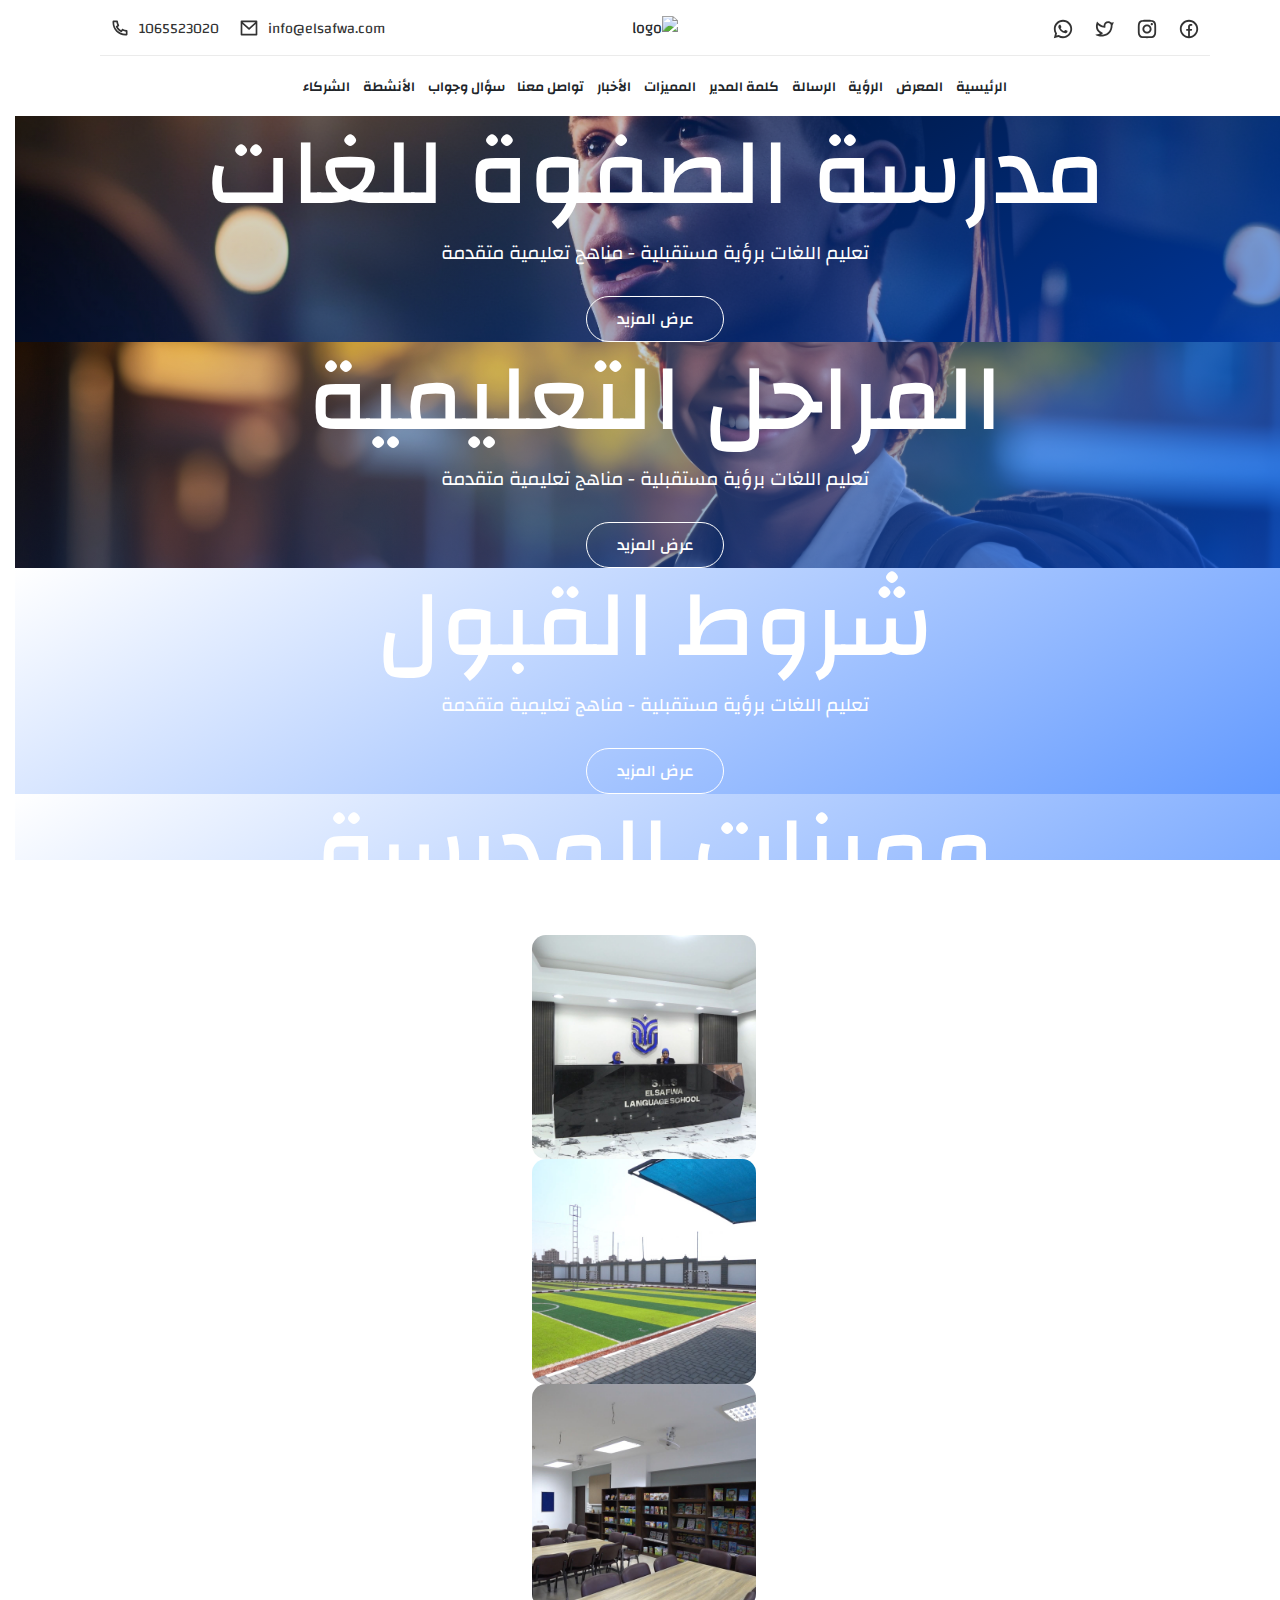
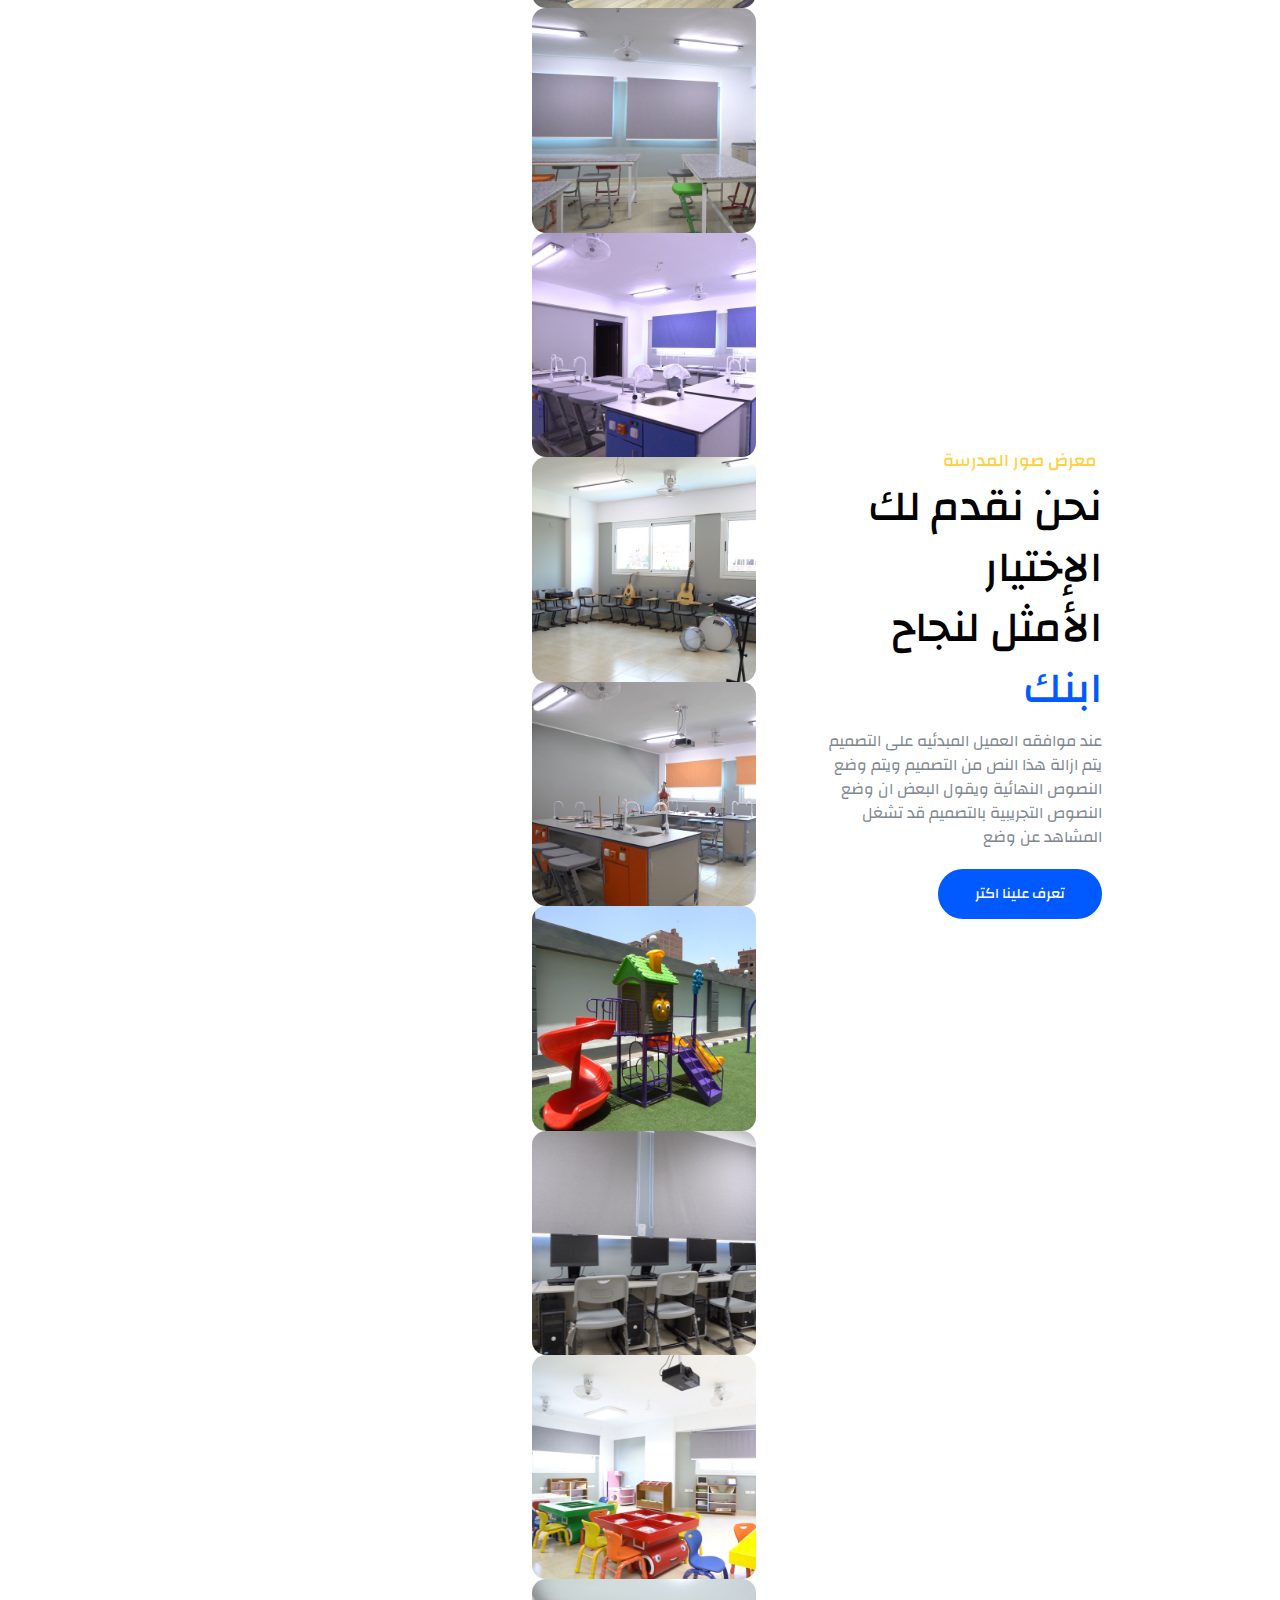
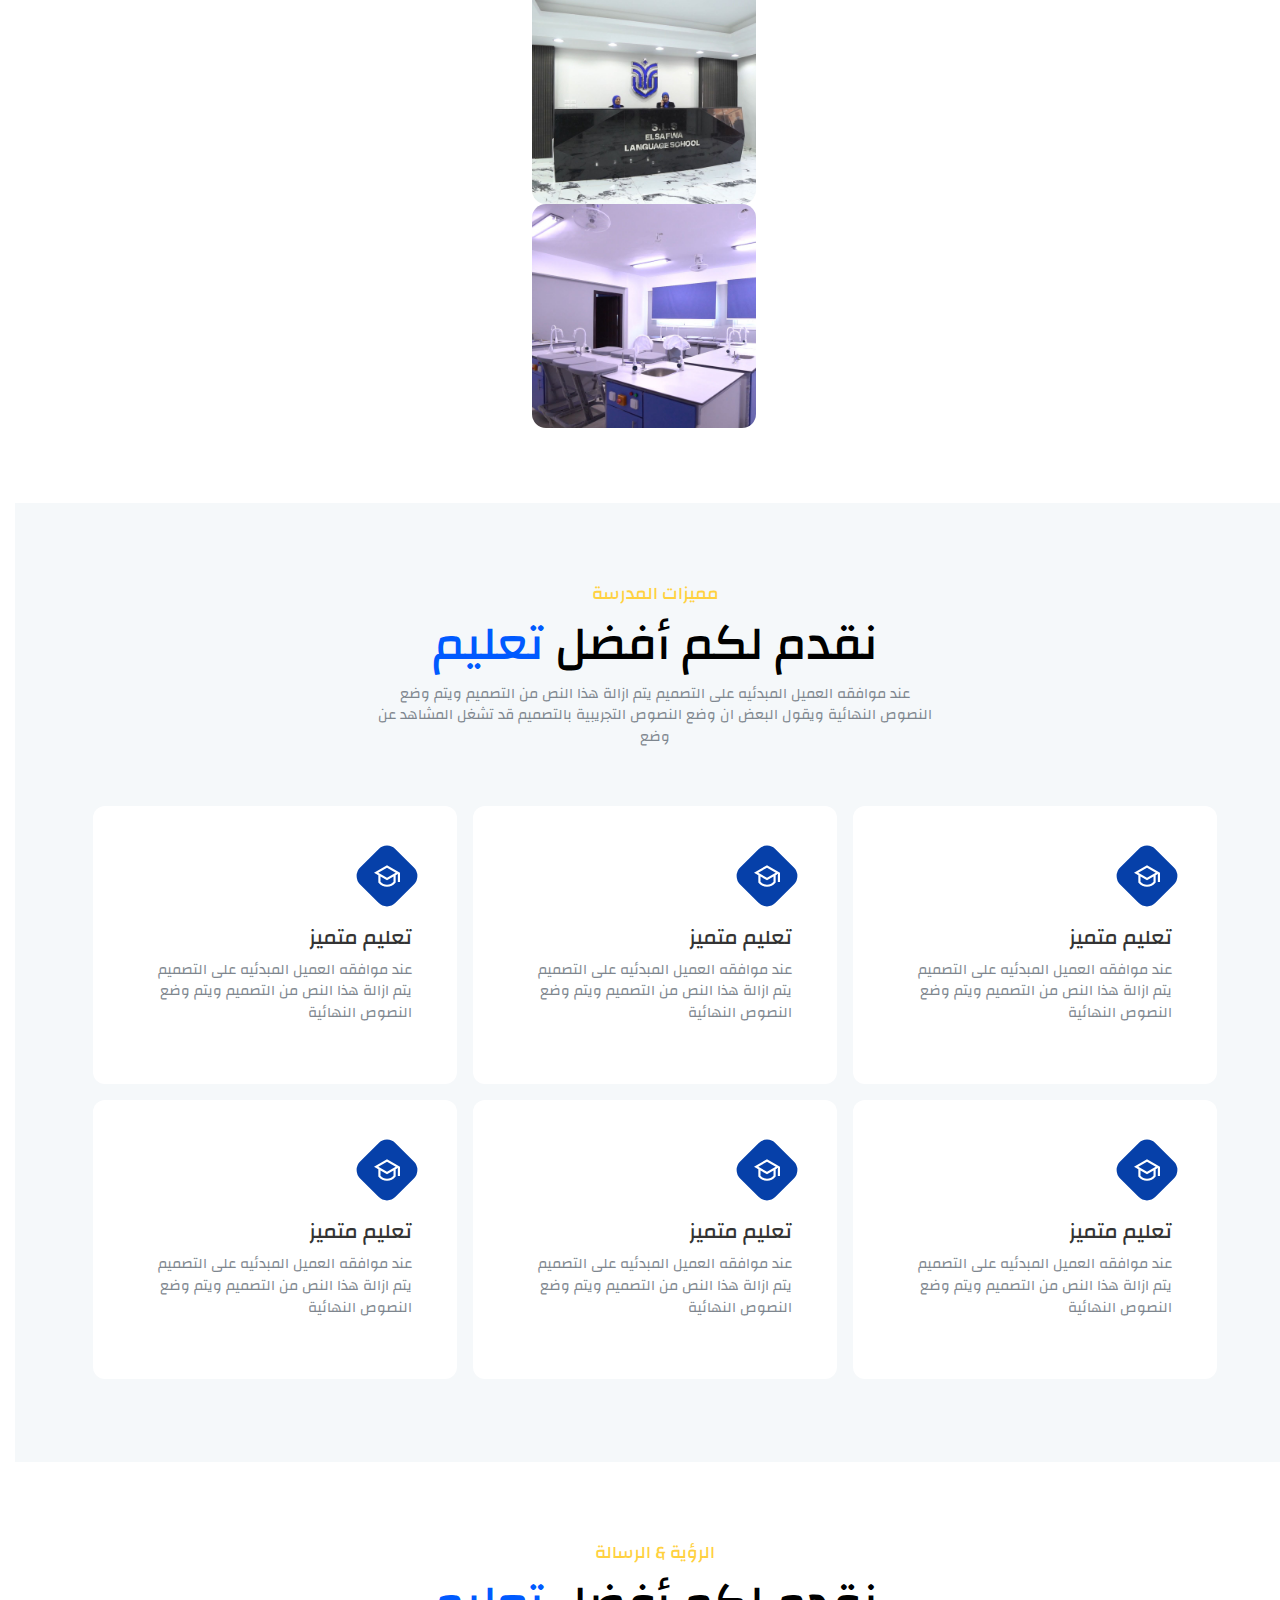
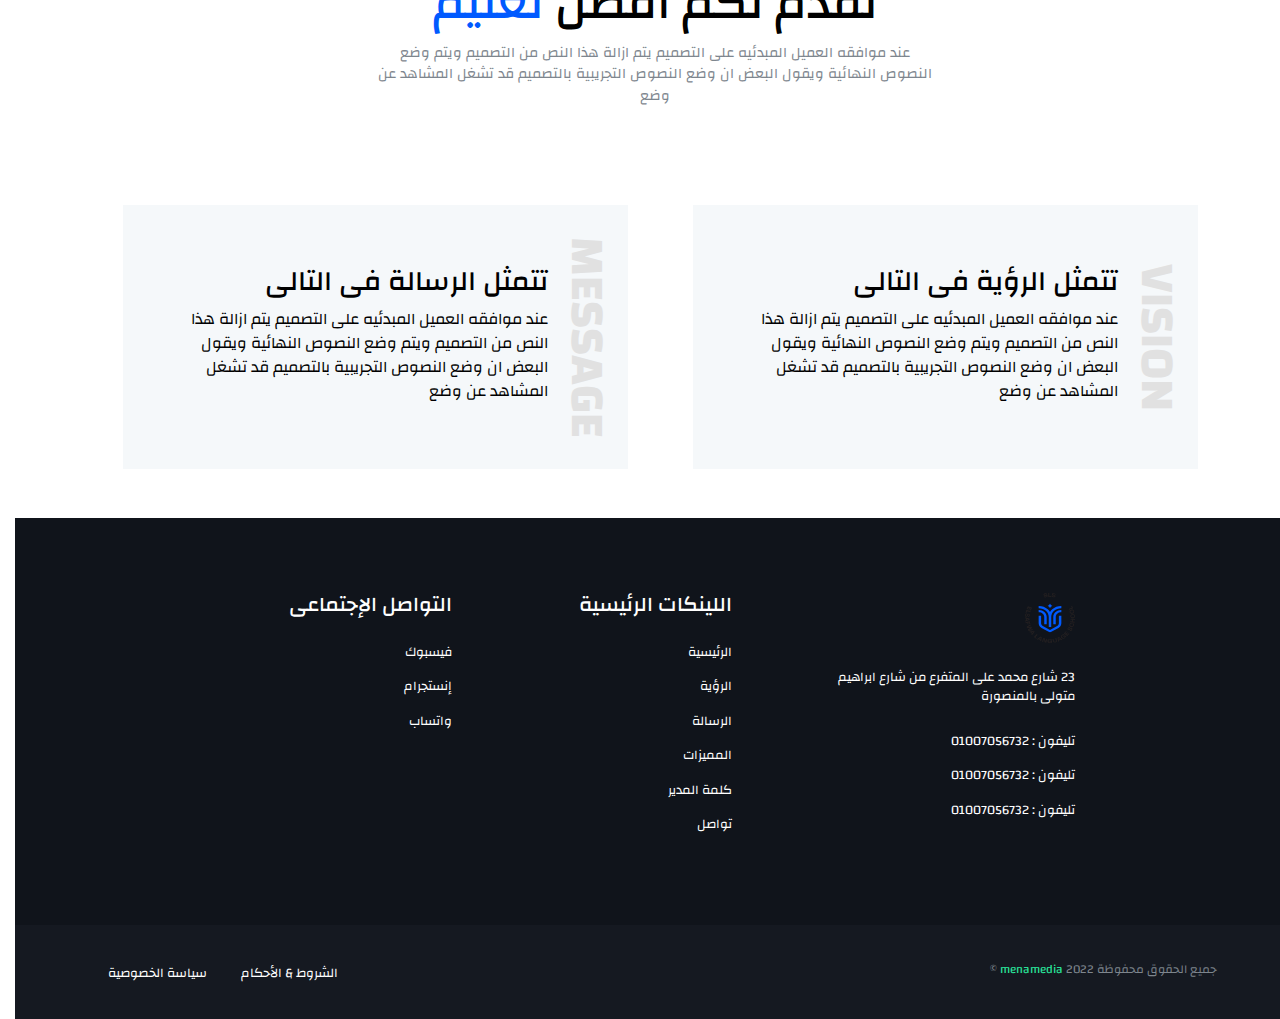
==== index.html @ 5c0de6f5 "." ====
<!DOCTYPE html>
<html lang="ar">

<head>
    <!-- Main Meta Tags -->
    <meta charset="UTF-8">
    <meta http-equiv="X-UA-Compatible" content="IE=edge">
    <meta name="viewport" content="width=device-width, initial-scale=1.0">

    <!-- Important Meta Tags -->
    <meta name="author" content="enote" />
    <meta name="description" content="">
    <meta name="keywords" content="" />

    <!-- Library Styles -->
    <link rel="stylesheet" href="assets/scss/libs/bootstrap.min.css">
    <link rel="stylesheet" href="https://cdnjs.cloudflare.com/ajax/libs/Swiper/9.3.2/swiper-bundle.css" />
    <link rel="stylesheet" href="assets/css/libs/animate.css">

    <!-- Main Style -->
    <link rel="stylesheet" href="main.css" />

    <!-- Page Title & Icon -->
    <title>Elsafwa Home</title>
    <link rel="shortcut icon" href="assets/images/icon.png" />

</head>

<body>

    <!-- Start Header -->

    <div class="header-nav">
        <div class="container p-0">
            <div class="navbar">

                <div class="upper-navbar">

                    <div class="upper-navbar-side">
                        <ul class="social-icons list-unstyled">
                            <li class="nav-social">
                                <a href="#">
                                    <svg xmlns="http://www.w3.org/2000/svg" viewBox="0 0 24 24">
                                        <path
                                            d="M13.001 19.9381C16.9473 19.446 20.001 16.0796 20.001 12C20.001 7.58172 16.4193 4 12.001 4C7.5827 4 4.00098 7.58172 4.00098 12C4.00098 16.0796 7.05467 19.446 11.001 19.9381V14H9.00098V12H11.001V10.3458C11.001 9.00855 11.1402 8.52362 11.4017 8.03473C11.6631 7.54584 12.0468 7.16216 12.5357 6.9007C12.9184 6.69604 13.3931 6.57252 14.2227 6.51954C14.5519 6.49851 14.9781 6.52533 15.501 6.6V8.5H15.001C14.0837 8.5 13.7052 8.54332 13.4789 8.66433C13.3386 8.73939 13.2404 8.83758 13.1653 8.97793C13.0443 9.20418 13.001 9.42853 13.001 10.3458V12H15.501L15.001 14H13.001V19.9381ZM12.001 22C6.47813 22 2.00098 17.5228 2.00098 12C2.00098 6.47715 6.47813 2 12.001 2C17.5238 2 22.001 6.47715 22.001 12C22.001 17.5228 17.5238 22 12.001 22Z">
                                        </path>
                                    </svg>
                                </a>
                            </li>
                            <li class="nav-social">
                                <a href="#">
                                    <svg xmlns="http://www.w3.org/2000/svg" viewBox="0 0 24 24">
                                        <path
                                            d="M12.001 9C10.3436 9 9.00098 10.3431 9.00098 12C9.00098 13.6573 10.3441 15 12.001 15C13.6583 15 15.001 13.6569 15.001 12C15.001 10.3427 13.6579 9 12.001 9ZM12.001 7C14.7614 7 17.001 9.2371 17.001 12C17.001 14.7605 14.7639 17 12.001 17C9.24051 17 7.00098 14.7629 7.00098 12C7.00098 9.23953 9.23808 7 12.001 7ZM18.501 6.74915C18.501 7.43926 17.9402 7.99917 17.251 7.99917C16.5609 7.99917 16.001 7.4384 16.001 6.74915C16.001 6.0599 16.5617 5.5 17.251 5.5C17.9393 5.49913 18.501 6.0599 18.501 6.74915ZM12.001 4C9.5265 4 9.12318 4.00655 7.97227 4.0578C7.18815 4.09461 6.66253 4.20007 6.17416 4.38967C5.74016 4.55799 5.42709 4.75898 5.09352 5.09255C4.75867 5.4274 4.55804 5.73963 4.3904 6.17383C4.20036 6.66332 4.09493 7.18811 4.05878 7.97115C4.00703 9.0752 4.00098 9.46105 4.00098 12C4.00098 14.4745 4.00753 14.8778 4.05877 16.0286C4.0956 16.8124 4.2012 17.3388 4.39034 17.826C4.5591 18.2606 4.7605 18.5744 5.09246 18.9064C5.42863 19.2421 5.74179 19.4434 6.17187 19.6094C6.66619 19.8005 7.19148 19.9061 7.97212 19.9422C9.07618 19.9939 9.46203 20 12.001 20C14.4755 20 14.8788 19.9934 16.0296 19.9422C16.8117 19.9055 17.3385 19.7996 17.827 19.6106C18.2604 19.4423 18.5752 19.2402 18.9074 18.9085C19.2436 18.5718 19.4445 18.2594 19.6107 17.8283C19.8013 17.3358 19.9071 16.8098 19.9432 16.0289C19.9949 14.9248 20.001 14.5389 20.001 12C20.001 9.52552 19.9944 9.12221 19.9432 7.97137C19.9064 7.18906 19.8005 6.66149 19.6113 6.17318C19.4434 5.74038 19.2417 5.42635 18.9084 5.09255C18.573 4.75715 18.2616 4.55693 17.8271 4.38942C17.338 4.19954 16.8124 4.09396 16.0298 4.05781C14.9258 4.00605 14.5399 4 12.001 4ZM12.001 2C14.7176 2 15.0568 2.01 16.1235 2.06C17.1876 2.10917 17.9135 2.2775 18.551 2.525C19.2101 2.77917 19.7668 3.1225 20.3226 3.67833C20.8776 4.23417 21.221 4.7925 21.476 5.45C21.7226 6.08667 21.891 6.81333 21.941 7.8775C21.9885 8.94417 22.001 9.28333 22.001 12C22.001 14.7167 21.991 15.0558 21.941 16.1225C21.8918 17.1867 21.7226 17.9125 21.476 18.55C21.2218 19.2092 20.8776 19.7658 20.3226 20.3217C19.7668 20.8767 19.2076 21.22 18.551 21.475C17.9135 21.7217 17.1876 21.89 16.1235 21.94C15.0568 21.9875 14.7176 22 12.001 22C9.28431 22 8.94514 21.99 7.87848 21.94C6.81431 21.8908 6.08931 21.7217 5.45098 21.475C4.79264 21.2208 4.23514 20.8767 3.67931 20.3217C3.12348 19.7658 2.78098 19.2067 2.52598 18.55C2.27848 17.9125 2.11098 17.1867 2.06098 16.1225C2.01348 15.0558 2.00098 14.7167 2.00098 12C2.00098 9.28333 2.01098 8.94417 2.06098 7.8775C2.11014 6.8125 2.27848 6.0875 2.52598 5.45C2.78014 4.79167 3.12348 4.23417 3.67931 3.67833C4.23514 3.1225 4.79348 2.78 5.45098 2.525C6.08848 2.2775 6.81348 2.11 7.87848 2.06C8.94514 2.0125 9.28431 2 12.001 2Z">
                                        </path>
                                    </svg>
                                </a>
                            </li>
                            <li class="nav-social">
                                <a href="#">
                                    <svg xmlns="http://www.w3.org/2000/svg" viewBox="0 0 24 24">
                                        <path
                                            d="M15.3499 5.5498C13.7681 5.5498 12.4786 6.81785 12.4504 8.39633L12.4223 9.97138C12.4164 10.3027 12.143 10.5665 11.8117 10.5606C11.7881 10.5602 11.7646 10.5584 11.7413 10.5552L10.1805 10.3423C8.12699 10.0623 6.15883 9.11711 4.27072 7.54387C3.67275 10.8535 4.84 13.147 7.65342 14.9157L9.40041 16.014C9.68095 16.1904 9.7654 16.5608 9.58903 16.8413C9.54861 16.9056 9.49636 16.9616 9.43504 17.0064L7.84338 18.1693C8.78973 18.2288 9.68938 18.1873 10.435 18.0385C15.1526 17.097 18.2897 13.5468 18.2897 7.69084C18.2897 7.21275 17.2774 5.5498 15.3499 5.5498ZM10.4507 8.36066C10.4983 5.69559 12.6735 3.5498 15.3499 3.5498C16.7132 3.5498 17.9465 4.10658 18.8348 5.00515C19.5462 4.9998 20.1514 5.17966 21.5035 4.35943C21.1693 5.9998 21.0034 6.71177 20.2897 7.69084C20.2897 15.3324 15.5926 19.0487 10.8264 19.9998C7.5587 20.6519 2.80646 19.5812 1.44531 18.1584C2.13874 18.1051 4.95928 17.8018 6.58895 16.6089C5.20994 15.6984 -0.278631 12.4679 3.32772 3.78617C5.02119 5.76283 6.73797 7.10831 8.47807 7.82262C9.63548 8.29774 9.91978 8.28825 10.4507 8.36066Z">
                                        </path>
                                    </svg>
                                </a>
                            </li>
                            <li class="nav-social">
                                <a href="#">
                                    <svg xmlns="http://www.w3.org/2000/svg" viewBox="0 0 24 24">
                                        <path
                                            d="M7.25361 18.4944L7.97834 18.917C9.18909 19.623 10.5651 20 12.001 20C16.4193 20 20.001 16.4183 20.001 12C20.001 7.58172 16.4193 4 12.001 4C7.5827 4 4.00098 7.58172 4.00098 12C4.00098 13.4363 4.37821 14.8128 5.08466 16.0238L5.50704 16.7478L4.85355 19.1494L7.25361 18.4944ZM2.00516 22L3.35712 17.0315C2.49494 15.5536 2.00098 13.8345 2.00098 12C2.00098 6.47715 6.47813 2 12.001 2C17.5238 2 22.001 6.47715 22.001 12C22.001 17.5228 17.5238 22 12.001 22C10.1671 22 8.44851 21.5064 6.97086 20.6447L2.00516 22ZM8.39232 7.30833C8.5262 7.29892 8.66053 7.29748 8.79459 7.30402C8.84875 7.30758 8.90265 7.31384 8.95659 7.32007C9.11585 7.33846 9.29098 7.43545 9.34986 7.56894C9.64818 8.24536 9.93764 8.92565 10.2182 9.60963C10.2801 9.76062 10.2428 9.95633 10.125 10.1457C10.0652 10.2428 9.97128 10.379 9.86248 10.5183C9.74939 10.663 9.50599 10.9291 9.50599 10.9291C9.50599 10.9291 9.40738 11.0473 9.44455 11.1944C9.45903 11.25 9.50521 11.331 9.54708 11.3991C9.57027 11.4368 9.5918 11.4705 9.60577 11.4938C9.86169 11.9211 10.2057 12.3543 10.6259 12.7616C10.7463 12.8783 10.8631 12.9974 10.9887 13.108C11.457 13.5209 11.9868 13.8583 12.559 14.1082L12.5641 14.1105C12.6486 14.1469 12.692 14.1668 12.8157 14.2193C12.8781 14.2457 12.9419 14.2685 13.0074 14.2858C13.0311 14.292 13.0554 14.2955 13.0798 14.2972C13.2415 14.3069 13.335 14.2032 13.3749 14.1555C14.0984 13.279 14.1646 13.2218 14.1696 13.2222V13.2238C14.2647 13.1236 14.4142 13.0888 14.5476 13.097C14.6085 13.1007 14.6691 13.1124 14.7245 13.1377C15.2563 13.3803 16.1258 13.7587 16.1258 13.7587L16.7073 14.0201C16.8047 14.0671 16.8936 14.1778 16.8979 14.2854C16.9005 14.3523 16.9077 14.4603 16.8838 14.6579C16.8525 14.9166 16.7738 15.2281 16.6956 15.3913C16.6406 15.5058 16.5694 15.6074 16.4866 15.6934C16.3743 15.81 16.2909 15.8808 16.1559 15.9814C16.0737 16.0426 16.0311 16.0714 16.0311 16.0714C15.8922 16.159 15.8139 16.2028 15.6484 16.2909C15.391 16.428 15.1066 16.5068 14.8153 16.5218C14.6296 16.5313 14.4444 16.5447 14.2589 16.5347C14.2507 16.5342 13.6907 16.4482 13.6907 16.4482C12.2688 16.0742 10.9538 15.3736 9.85034 14.402C9.62473 14.2034 9.4155 13.9885 9.20194 13.7759C8.31288 12.8908 7.63982 11.9364 7.23169 11.0336C7.03043 10.5884 6.90299 10.1116 6.90098 9.62098C6.89729 9.01405 7.09599 8.4232 7.46569 7.94186C7.53857 7.84697 7.60774 7.74855 7.72709 7.63586C7.85348 7.51651 7.93392 7.45244 8.02057 7.40811C8.13607 7.34902 8.26293 7.31742 8.39232 7.30833Z">
                                        </path>
                                    </svg>
                                </a>
                            </li>
                        </ul>
                    </div>

                    <div class="nav-logo">

                        <div class="d-flex align-items-center">
                            <div class="nav-menu">
                                <div class="nav-menu-icon">
                                    <svg xmlns="http://www.w3.org/2000/svg" viewBox="0 0 24 24">
                                        <path
                                            d="M7.25361 18.4944L7.97834 18.917C9.18909 19.623 10.5651 20 12.001 20C16.4193 20 20.001 16.4183 20.001 12C20.001 7.58172 16.4193 4 12.001 4C7.5827 4 4.00098 7.58172 4.00098 12C4.00098 13.4363 4.37821 14.8128 5.08466 16.0238L5.50704 16.7478L4.85355 19.1494L7.25361 18.4944ZM2.00516 22L3.35712 17.0315C2.49494 15.5536 2.00098 13.8345 2.00098 12C2.00098 6.47715 6.47813 2 12.001 2C17.5238 2 22.001 6.47715 22.001 12C22.001 17.5228 17.5238 22 12.001 22C10.1671 22 8.44851 21.5064 6.97086 20.6447L2.00516 22ZM8.39232 7.30833C8.5262 7.29892 8.66053 7.29748 8.79459 7.30402C8.84875 7.30758 8.90265 7.31384 8.95659 7.32007C9.11585 7.33846 9.29098 7.43545 9.34986 7.56894C9.64818 8.24536 9.93764 8.92565 10.2182 9.60963C10.2801 9.76062 10.2428 9.95633 10.125 10.1457C10.0652 10.2428 9.97128 10.379 9.86248 10.5183C9.74939 10.663 9.50599 10.9291 9.50599 10.9291C9.50599 10.9291 9.40738 11.0473 9.44455 11.1944C9.45903 11.25 9.50521 11.331 9.54708 11.3991C9.57027 11.4368 9.5918 11.4705 9.60577 11.4938C9.86169 11.9211 10.2057 12.3543 10.6259 12.7616C10.7463 12.8783 10.8631 12.9974 10.9887 13.108C11.457 13.5209 11.9868 13.8583 12.559 14.1082L12.5641 14.1105C12.6486 14.1469 12.692 14.1668 12.8157 14.2193C12.8781 14.2457 12.9419 14.2685 13.0074 14.2858C13.0311 14.292 13.0554 14.2955 13.0798 14.2972C13.2415 14.3069 13.335 14.2032 13.3749 14.1555C14.0984 13.279 14.1646 13.2218 14.1696 13.2222V13.2238C14.2647 13.1236 14.4142 13.0888 14.5476 13.097C14.6085 13.1007 14.6691 13.1124 14.7245 13.1377C15.2563 13.3803 16.1258 13.7587 16.1258 13.7587L16.7073 14.0201C16.8047 14.0671 16.8936 14.1778 16.8979 14.2854C16.9005 14.3523 16.9077 14.4603 16.8838 14.6579C16.8525 14.9166 16.7738 15.2281 16.6956 15.3913C16.6406 15.5058 16.5694 15.6074 16.4866 15.6934C16.3743 15.81 16.2909 15.8808 16.1559 15.9814C16.0737 16.0426 16.0311 16.0714 16.0311 16.0714C15.8922 16.159 15.8139 16.2028 15.6484 16.2909C15.391 16.428 15.1066 16.5068 14.8153 16.5218C14.6296 16.5313 14.4444 16.5447 14.2589 16.5347C14.2507 16.5342 13.6907 16.4482 13.6907 16.4482C12.2688 16.0742 10.9538 15.3736 9.85034 14.402C9.62473 14.2034 9.4155 13.9885 9.20194 13.7759C8.31288 12.8908 7.63982 11.9364 7.23169 11.0336C7.03043 10.5884 6.90299 10.1116 6.90098 9.62098C6.89729 9.01405 7.09599 8.4232 7.46569 7.94186C7.53857 7.84697 7.60774 7.74855 7.72709 7.63586C7.85348 7.51651 7.93392 7.45244 8.02057 7.40811C8.13607 7.34902 8.26293 7.31742 8.39232 7.30833Z">
                                        </path>
                                    </svg>
                                </div>
                            </div>

                            <div class="nav-logo-container">
                                <a href="index.html">
                                    <img src="../assets/images/untitled-1.svg" alt="logo">
                                </a>
                            </div>
                        </div>

                    </div>

                    <div class="nav-search">
                        <ul class="contacts-icons list-unstyled">
                            <li class="nav-social">
                                <a href="#">
                                    <span>info@elsafwa.com</span>
                                    <svg xmlns="http://www.w3.org/2000/svg" viewBox="0 0 24 24">
                                        <path
                                            d="M3 3H21C21.5523 3 22 3.44772 22 4V20C22 20.5523 21.5523 21 21 21H3C2.44772 21 2 20.5523 2 20V4C2 3.44772 2.44772 3 3 3ZM20 7.23792L12.0718 14.338L4 7.21594V19H20V7.23792ZM4.51146 5L12.0619 11.662L19.501 5H4.51146Z">
                                        </path>
                                    </svg>

                                </a>
                            </li>
                            <li class="nav-social">
                                <a href="#">
                                    <span>1065523020
                                    </span>
                                    <svg xmlns="http://www.w3.org/2000/svg" viewBox="0 0 24 24">
                                        <path
                                            d="M9.36556 10.6821C10.302 12.3288 11.6712 13.698 13.3179 14.6344L14.2024 13.3961C14.4965 12.9845 15.0516 12.8573 15.4956 13.0998C16.9024 13.8683 18.4571 14.3353 20.0789 14.4637C20.599 14.5049 21 14.9389 21 15.4606V19.9234C21 20.4361 20.6122 20.8657 20.1022 20.9181C19.5723 20.9726 19.0377 21 18.5 21C9.93959 21 3 14.0604 3 5.5C3 4.96227 3.02742 4.42771 3.08189 3.89776C3.1343 3.38775 3.56394 3 4.07665 3H8.53942C9.0611 3 9.49513 3.40104 9.5363 3.92109C9.66467 5.54288 10.1317 7.09764 10.9002 8.50444C11.1427 8.9484 11.0155 9.50354 10.6039 9.79757L9.36556 10.6821ZM6.84425 10.0252L8.7442 8.66809C8.20547 7.50514 7.83628 6.27183 7.64727 5H5.00907C5.00303 5.16632 5 5.333 5 5.5C5 12.9558 11.0442 19 18.5 19C18.667 19 18.8337 18.997 19 18.9909V16.3527C17.7282 16.1637 16.4949 15.7945 15.3319 15.2558L13.9748 17.1558C13.4258 16.9425 12.8956 16.6915 12.3874 16.4061L12.3293 16.373C10.3697 15.2587 8.74134 13.6303 7.627 11.6707L7.59394 11.6126C7.30849 11.1044 7.05754 10.5742 6.84425 10.0252Z">
                                        </path>
                                    </svg>

                                </a>
                            </li>
                        </ul>
                    </div>

                </div>

            </div>
        </div>
    </div>

    <div class="down-nav-container">
        <div class="container">
            <div class="down-navbar">

                <nav class="nav">
                    <ul class="list-unstyled nav-links">

                        <li class="nav-link"><a href="../index.html">الرئيسية</a></li>

                        <li class="nav-link"><a href="../categories/categories.html">المعرض</a></li>

                        <li class="nav-link"><a href="../categories/categories.html">الرؤية</a></li>

                        <li class="nav-link"><a href="../categories/categories.html">الرسالة</a></li>


                        <li class="nav-link"><a href="../categories/categories.html">كلمة المدير</a></li>

                        <li class="nav-link"><a href="#">المميزات</a></li>

                        <li class="nav-link"><a href="#">الأخبار</a></li>

                        <li class="nav-link"><a href="#">تواصل معنا</a></li>

                        <li class="nav-link"><a href="#">سؤال وجواب</a></li>

                        <li class="nav-link"><a href="#">الأنشطة</a></li>

                        <li class="nav-link"><a href="#">الشركاء</a></li>

                    </ul>
                </nav>

            </div>

        </div>
    </div>

    <nav class="big-nav big-nav-hiddin">
        <div class="nav-links">

            <div class="big-nav-header-title">
                <div class="nav-logo-container">
                    <a href="index.html">
                        <img src="../assets/images/logo.png" alt="logo">
                    </a>
                </div>
                <span class="close-big-nav">
                    <svg xmlns="http://www.w3.org/2000/svg" viewBox="0 0 24 24" width="24" height="24">
                        <path fill="none" d="M0 0h24v24H0z" />
                        <path
                            d="M12 10.586l4.95-4.95 1.414 1.414-4.95 4.95 4.95 4.95-1.414 1.414-4.95-4.95-4.95 4.95-1.414-1.414 4.95-4.95-4.95-4.95L7.05 5.636z" />
                    </svg>
                </span>
            </div>

            <ul class="list-unstyled p-0">

                <li class=""> <!-- li-active -->
                    <div class="li-link">
                        <div class="link-info">
                            <a href="categories/categories.html">الرئيسية</a>
                        </div>
                    </div>
                </li>

                <li>
                    <div class="li-link">
                        <div class="link-info">
                            <a href="categories/categories.html">المعرض</a>
                        </div>
                    </div>
                </li>

                <li>
                    <div class="li-link">
                        <div class="link-info">
                            <a href="categories/categories.html">الرؤية</a>
                        </div>
                    </div>
                </li>

                <li>
                    <div class="li-link">
                        <div class="link-info">
                            <a href="categories/categories.html">الرسالة</a>
                        </div>
                    </div>
                </li>

                <li>
                    <div class="li-link">
                        <div class="link-info">
                            <a href="categories/categories.html">كلمة المدير</a>
                        </div>
                    </div>
                </li>

                <li>
                    <div class="li-link">
                        <div class="link-info">
                            <a href="#">المميزات</a>
                        </div>
                    </div>
                </li>

                <li>
                    <div class="li-link">
                        <div class="link-info">
                            <a href="#">الأخبار</a>
                        </div>
                    </div>
                </li>

                <li>
                    <div class="li-link">
                        <div class="link-info">
                            <a href="#">تواصل معنا</a>
                        </div>
                    </div>
                </li>

                <li>
                    <div class="li-link">
                        <div class="link-info">
                            <a href="#">سؤال وجواب</a>
                        </div>
                    </div>
                </li>

                <li>
                    <div class="li-link">
                        <div class="link-info">
                            <a href="#">الأنشطة</a>
                        </div>
                    </div>
                </li>


                <li>
                    <div class="li-link">
                        <div class="link-info">
                            <a href="#">الشركاء</a>
                        </div>
                    </div>
                </li>

            </ul>

        </div>
    </nav>

    <div class="close-overlay"></div>

    <header class="home-header" style="background-image: unset; background-color: #FFF;">
        <div class="header-overlay">

            <div class="swiper-container mySwiper">
                <div class="swiper-wrapper">

                    <div class="swiper-slide" style="background-image: url(assets/images/sliders/6.jpg)">
                        <div class="swiper-slider-content">
                            <div class="swiper-slider-content-inner">
                                <h1>مدرسة الصفوة للغات</h1>
                                <p>تعليم اللغات برؤية مستقبلية - مناهج تعليمية متقدمة</p>
                                <a href="#">عرض المزيد</a>
                            </div>
                        </div>
                    </div>

                    <div class="swiper-slide" style="background-image: url(assets/images/sliders/5.jpg)">
                        <div class="swiper-slider-content">
                            <div class="swiper-slider-content-inner">
                                <h1>المراحل التعليمية</h1>
                                <p>تعليم اللغات برؤية مستقبلية - مناهج تعليمية متقدمة</p>
                                <a href="#">عرض المزيد</a>
                            </div>
                        </div>
                    </div>

                    <div class="swiper-slide" style="background-image: url(assets/images/sliders/4.jpg)">
                        <div class="swiper-slider-content">
                            <div class="swiper-slider-content-inner">
                                <h1>شروط القبول</h1>
                                <p>تعليم اللغات برؤية مستقبلية - مناهج تعليمية متقدمة</p>
                                <a href="#">عرض المزيد</a>
                            </div>
                        </div>
                    </div>

                    <div class="swiper-slide" style="background-image: url(assets/images/sliders/7.jpg)">
                        <div class="swiper-slider-content">
                            <div class="swiper-slider-content-inner">
                                <h1>مميزات المدرسة</h1>
                                <p>تعليم اللغات برؤية مستقبلية - مناهج تعليمية متقدمة</p>
                                <a href="#">عرض المزيد</a>
                            </div>
                        </div>
                    </div>

                </div>

                <div class="swiper-pagination"></div>

            </div>

        </div>
    </header>
    <!-- End Header -->

    <!-- Start Content -->
    <div class="content">

        <div class="school-slider">
            <div class="">
                <div class="row align-items-center">

                    <div class="col-lg-5">
                        <div class="about-more-info">
                            <p class="pretitle"><span>معرض صور المدرسة</span></p>
                            <h2>
                                نحن نقدم لك الإختيار
                                <br />
                                الأمثل لنجاح
                                <span>ابنك</span>
                            </h2>
                            <p class="p-text">عند موافقه العميل المبدئيه على التصميم يتم ازالة هذا النص من التصميم ويتم
                                وضع النصوص
                                النهائية ويقول البعض ان وضع النصوص التجريبية بالتصميم قد تشغل المشاهد عن وضع</p>
                            <a href="about/about.html" class="btn-fill">تعرف علينا اكتر</a>
                        </div>
                    </div>

                    <div class="col-lg-7">
                        <div class="school-image-container">
                            <div dir="rtl" class="swiper school-slider-swiper">
                                <div class="swiper-wrapper">
                                    <div class="swiper-slide">
                                        <div class="swiper-image">
                                            <img src="assets/images/school/01.jpeg" alt="">
                                        </div>
                                    </div>
                                    <div class="swiper-slide">
                                        <div class="swiper-image">
                                            <img src="assets/images/school/02.jpeg" alt="">
                                        </div>
                                    </div>

                                    <div class="swiper-slide">
                                        <div class="swiper-image">
                                            <img src="assets/images/school/03.jpeg" alt="">
                                        </div>
                                    </div>

                                    <div class="swiper-slide">
                                        <div class="swiper-image">
                                            <img src="assets/images/school/04.jpeg" alt="">
                                        </div>
                                    </div>

                                    <div class="swiper-slide">
                                        <div class="swiper-image">
                                            <img src="assets/images/school/05.jpeg" alt="">
                                        </div>
                                    </div>
                                    <div class="swiper-slide">
                                        <div class="swiper-image">
                                            <img src="assets/images/school/06.jpeg" alt="">
                                        </div>
                                    </div>
                                    <div class="swiper-slide">
                                        <div class="swiper-image">
                                            <img src="assets/images/school/07.jpeg" alt="">
                                        </div>
                                    </div>
                                    <div class="swiper-slide">
                                        <div class="swiper-image">
                                            <img src="assets/images/school/08.jpeg" alt="">
                                        </div>
                                    </div>
                                    <div class="swiper-slide">
                                        <div class="swiper-image">
                                            <img src="assets/images/school/09.jpeg" alt="">
                                        </div>
                                    </div>
                                    <div class="swiper-slide">
                                        <div class="swiper-image">
                                            <img src="assets/images/school/10.jpeg" alt="">
                                        </div>
                                    </div>
                                    <div class="swiper-slide">
                                        <div class="swiper-image">
                                            <img src="assets/images/school/11.jpeg" alt="">
                                        </div>
                                    </div>
                                    <div class="swiper-slide">
                                        <div class="swiper-image">
                                            <img src="assets/images/school/12.jpeg" alt="">
                                        </div>
                                    </div>

                                </div>
                                <div hidden class="swiper-pagination"></div>
                            </div>
                        </div>
                    </div>

                </div>
            </div>
        </div>

        <div class="school-advantages">
            <div class="container">

                <div class="school-section-header-center">
                    <div class="pretitle">مميزات المدرسة</div>
                    <h2>نقدم لكم أفضل <span>تعليم</span> </h2>
                    <p class="header-text">عند موافقه العميل المبدئيه على التصميم يتم ازالة هذا النص من التصميم ويتم وضع
                        النصوص النهائية
                        ويقول البعض ان وضع النصوص التجريبية بالتصميم قد تشغل المشاهد عن وضع

                    </p>
                </div>

                <div class="row">

                    <div class="col-lg-4">
                        <div class="advan-card">
                            <div class="advan-card-icon">
                                <svg xmlns="http://www.w3.org/2000/svg" viewBox="0 0 24 24">
                                    <path
                                        d="M4 11.3333L0 9L12 2L24 9V17.5H22V10.1667L20 11.3333V18.0113L19.7774 18.2864C17.9457 20.5499 15.1418 22 12 22C8.85817 22 6.05429 20.5499 4.22263 18.2864L4 18.0113V11.3333ZM6 12.5V17.2917C7.46721 18.954 9.61112 20 12 20C14.3889 20 16.5328 18.954 18 17.2917V12.5L12 16L6 12.5ZM3.96927 9L12 13.6846L20.0307 9L12 4.31541L3.96927 9Z">
                                    </path>
                                </svg>
                            </div>
                            <h3>تعليم متميز</h3>
                            <p>عند موافقه العميل المبدئيه على التصميم يتم ازالة هذا النص من التصميم ويتم وضع النصوص
                                النهائية</p>
                        </div>
                    </div>

                    <div class="col-lg-4">
                        <div class="advan-card">
                            <div class="advan-card-icon">
                                <svg xmlns="http://www.w3.org/2000/svg" viewBox="0 0 24 24">
                                    <path
                                        d="M4 11.3333L0 9L12 2L24 9V17.5H22V10.1667L20 11.3333V18.0113L19.7774 18.2864C17.9457 20.5499 15.1418 22 12 22C8.85817 22 6.05429 20.5499 4.22263 18.2864L4 18.0113V11.3333ZM6 12.5V17.2917C7.46721 18.954 9.61112 20 12 20C14.3889 20 16.5328 18.954 18 17.2917V12.5L12 16L6 12.5ZM3.96927 9L12 13.6846L20.0307 9L12 4.31541L3.96927 9Z">
                                    </path>
                                </svg>
                            </div>
                            <h3>تعليم متميز</h3>
                            <p>عند موافقه العميل المبدئيه على التصميم يتم ازالة هذا النص من التصميم ويتم وضع النصوص
                                النهائية</p>
                        </div>
                    </div>

                    <div class="col-lg-4">
                        <div class="advan-card">
                            <div class="advan-card-icon">
                                <svg xmlns="http://www.w3.org/2000/svg" viewBox="0 0 24 24">
                                    <path
                                        d="M4 11.3333L0 9L12 2L24 9V17.5H22V10.1667L20 11.3333V18.0113L19.7774 18.2864C17.9457 20.5499 15.1418 22 12 22C8.85817 22 6.05429 20.5499 4.22263 18.2864L4 18.0113V11.3333ZM6 12.5V17.2917C7.46721 18.954 9.61112 20 12 20C14.3889 20 16.5328 18.954 18 17.2917V12.5L12 16L6 12.5ZM3.96927 9L12 13.6846L20.0307 9L12 4.31541L3.96927 9Z">
                                    </path>
                                </svg>
                            </div>
                            <h3>تعليم متميز</h3>
                            <p>عند موافقه العميل المبدئيه على التصميم يتم ازالة هذا النص من التصميم ويتم وضع النصوص
                                النهائية</p>
                        </div>
                    </div>

                    <div class="col-lg-4">
                        <div class="advan-card">
                            <div class="advan-card-icon">
                                <svg xmlns="http://www.w3.org/2000/svg" viewBox="0 0 24 24">
                                    <path
                                        d="M4 11.3333L0 9L12 2L24 9V17.5H22V10.1667L20 11.3333V18.0113L19.7774 18.2864C17.9457 20.5499 15.1418 22 12 22C8.85817 22 6.05429 20.5499 4.22263 18.2864L4 18.0113V11.3333ZM6 12.5V17.2917C7.46721 18.954 9.61112 20 12 20C14.3889 20 16.5328 18.954 18 17.2917V12.5L12 16L6 12.5ZM3.96927 9L12 13.6846L20.0307 9L12 4.31541L3.96927 9Z">
                                    </path>
                                </svg>
                            </div>
                            <h3>تعليم متميز</h3>
                            <p>عند موافقه العميل المبدئيه على التصميم يتم ازالة هذا النص من التصميم ويتم وضع النصوص
                                النهائية</p>
                        </div>
                    </div>

                    <div class="col-lg-4">
                        <div class="advan-card">
                            <div class="advan-card-icon">
                                <svg xmlns="http://www.w3.org/2000/svg" viewBox="0 0 24 24">
                                    <path
                                        d="M4 11.3333L0 9L12 2L24 9V17.5H22V10.1667L20 11.3333V18.0113L19.7774 18.2864C17.9457 20.5499 15.1418 22 12 22C8.85817 22 6.05429 20.5499 4.22263 18.2864L4 18.0113V11.3333ZM6 12.5V17.2917C7.46721 18.954 9.61112 20 12 20C14.3889 20 16.5328 18.954 18 17.2917V12.5L12 16L6 12.5ZM3.96927 9L12 13.6846L20.0307 9L12 4.31541L3.96927 9Z">
                                    </path>
                                </svg>
                            </div>
                            <h3>تعليم متميز</h3>
                            <p>عند موافقه العميل المبدئيه على التصميم يتم ازالة هذا النص من التصميم ويتم وضع النصوص
                                النهائية</p>
                        </div>
                    </div>

                    <div class="col-lg-4">
                        <div class="advan-card">
                            <div class="advan-card-icon">
                                <svg xmlns="http://www.w3.org/2000/svg" viewBox="0 0 24 24">
                                    <path
                                        d="M4 11.3333L0 9L12 2L24 9V17.5H22V10.1667L20 11.3333V18.0113L19.7774 18.2864C17.9457 20.5499 15.1418 22 12 22C8.85817 22 6.05429 20.5499 4.22263 18.2864L4 18.0113V11.3333ZM6 12.5V17.2917C7.46721 18.954 9.61112 20 12 20C14.3889 20 16.5328 18.954 18 17.2917V12.5L12 16L6 12.5ZM3.96927 9L12 13.6846L20.0307 9L12 4.31541L3.96927 9Z">
                                    </path>
                                </svg>
                            </div>
                            <h3>تعليم متميز</h3>
                            <p>عند موافقه العميل المبدئيه على التصميم يتم ازالة هذا النص من التصميم ويتم وضع النصوص
                                النهائية</p>
                        </div>
                    </div>

                </div>
            </div>
        </div>

        <div class="vision-message">
            <div class="container">

                <div class="school-section-header-center">
                    <div class="pretitle">الرؤية & الرسالة</div>
                    <h2>نقدم لكم أفضل <span>تعليم</span> </h2>
                    <p class="header-text">عند موافقه العميل المبدئيه على التصميم يتم ازالة هذا النص من التصميم ويتم وضع
                        النصوص النهائية
                        ويقول البعض ان وضع النصوص التجريبية بالتصميم قد تشغل المشاهد عن وضع

                    </p>
                </div>

                <div class="row justify-content-center">

                    <div class="col-lg-6">
                        <div class="vision-message-card">
                            <div class="overlay-parent">
                                <div class="overlay">
                                    VISION
                                </div>
                            </div>
                            <div class="vision-message-card-content">
                                <h3>تتمثل الرؤية فى التالى</h3>
                                <p>عند موافقه العميل المبدئيه على التصميم يتم ازالة هذا النص من التصميم ويتم وضع النصوص
                                    النهائية ويقول البعض ان وضع النصوص التجريبية بالتصميم قد تشغل المشاهد عن وضع

                                </p>
                            </div>
                        </div>
                    </div>

                    <div class="col-lg-6">
                        <div class="vision-message-card">
                            <div class="overlay-parent">
                                <div class="overlay">
                                    MESSAGE
                                </div>
                            </div>
                            <div class="vision-message-card-content">
                                <h3>تتمثل الرسالة فى التالى</h3>
                                <p>عند موافقه العميل المبدئيه على التصميم يتم ازالة هذا النص من التصميم ويتم وضع النصوص
                                    النهائية ويقول البعض ان وضع النصوص التجريبية بالتصميم قد تشغل المشاهد عن وضع

                                </p>
                            </div>
                        </div>
                    </div>

                </div>

            </div>
        </div>

    </div>
    <!-- End Content -->

    <!-- Start Footer -->
    <footer>

        <div class="container">
            <div class="row justify-content-center">

                <div class="col-lg-3 col-md-6 col-r">
                    <div class="footer-col">
                        <h3 class="Footer-head"><a href="#" class="footer-logo"> <img src="assets/images/Untitled-1.svg"
                                    alt=""> </a></h3>
                        <p class="footer-address">23 شارع محمد على المتفرع من شارع ابراهيم متولى بالمنصورة</p>
                        <ul class="list-unstyled">
                            <li class="font-en"><span>تليفون : </span>01007056732</li>
                            <li class="font-en"><span>تليفون : </span>01007056732</li>
                            <li class="font-en"><span>تليفون : </span>01007056732</li>
                        </ul>
                    </div>
                </div>

                <div class="col-lg-3 col-md-6 text-center col-r">
                    <div class="footer-col">
                        <h3 class="Footer-head"><a href="#">اللينكات الرئيسية</a></h3>
                        <ul class="list-unstyled">
                            <li><a href="#">الرئيسية</a></li>
                            <li><a href="#">الرؤية</a></li>
                            <li><a href="#">الرسالة</a></li>
                            <li><a href="#">المميزات</a></li>
                            <li><a href="#">كلمة المدير</a></li>
                            <li><a href="#">تواصل</a></li>
                        </ul>
                    </div>
                </div>

                <div class="col-lg-3 col-md-6 text-center col-r">
                    <div class="footer-col">
                        <h3 class="Footer-head"><a href="#">التواصل الإجتماعى</a></h3>
                        <ul class="list-unstyled">
                            <li><a href="#">فيسبوك</a></li>
                            <li><a href="#">إنستجرام</a></li>
                            <li><a href="#">واتساب</a></li>
                        </ul>
                    </div>
                </div>

            </div>
        </div>

        <div class="sub-footer">
            <div class="container">
                <div class="row">

                    <div class="col-md-6">
                        <p class="copy">© <a href="https://www.menamedia.io"><span class="font-en"> menamedia
                                </span></a>
                            <span class="font-en"> 2022 </span> جميع الحقوق محفوظة
                        </p>
                    </div>

                    <div class="col-md-6 text-center text-md-right">
                        <a href="#0" class="links">الشروط &amp; الأحكام</a>
                        <a href="#0" class="links">سياسة الخصوصية</a>
                    </div>

                </div>
            </div>
        </div>

    </footer>
    <!-- End Footer -->

    <!-- Main Scripts -->
    <script src="assets/js/libs/jquery-3.6.3.min.js"></script>
    <script src="assets/js/libs/bootstrap.min.js"></script>
    <script src="assets/js/libs/popper.js"></script>
    <script src="main.js"></script>


    <script src="assets/js/libs/wow.min.js"></script>
    <script src="https://cdnjs.cloudflare.com/ajax/libs/Swiper/9.3.2/swiper-bundle.min.js"></script>

    <script>
        var swiper = new Swiper(".mySwiper", {
            slidesPerView: 1,
            spaceBetween: 0,
            effect: "slide", // flip, fade, coverflow, slide
            // autoplay: {
            //     delay: 3500,
            //     disableOnInteraction: false,
            // },
            loop: true,
            pagination: {
                el: ".swiper-pagination",
                clickable: true,
            },
            navigation: {
                nextEl: ".swiper-button-next",
                prevEl: ".swiper-button-prev",
            },
        });
    </script>

    <script>
        var swiper = new Swiper(".school-slider-swiper", {
            slidesPerView: "auto",
            slidesPerView: 1,
            centeredSlides: true,
            spaceBetween: 30,
            pagination: {
                el: ".swiper-pagination",
                clickable: true,
            },
        });
    </script>

</body>

</html>
---- main.css ----
@import url("https://fonts.googleapis.com/css2?family=Changa:wght@200;300;400;500;600;700;800&display=swap");
@import url("https://fonts.googleapis.com/css2?family=Cairo:wght@200;300;400;500;600;700;800;900;1000&family=Poppins:ital,wght@0,100;0,200;0,300;0,400;0,500;0,600;0,700;0,800;0,900;1,100;1,200;1,300;1,400;1,500;1,600;1,700;1,800;1,900&display=swap");
* {
  margin: 0;
  padding: 0;
  border: none;
  outline: none;
  box-sizing: border-box;
}

@font-face {
  font-family: "font-en";
  src: url(assets/fonts/cuyabra.otf);
}
:root {
  --main-color: #51459e;
  --body-bg: #f5f8fa;
  --navbar-bg: #FFF;
  --icon-active: #2c2f32;
  --icon-idle: #8b88ff;
  --p-color: #2c2f32;
  --subp-color: #adafca;
  --link-color: #51459e;
  --a-light: #FFF;
  --shadow-color: rgba(94, 92, 154, 0.0588235294);
  --border-color: #eaeaf5;
  --sub-light: #fcfcfd;
  --border-input: #dedeea;
}

.dark {
  --main-color: #51459e;
  --body-bg: #151521;
  --navbar-bg: #1e1e2d;
  --icon-active: #FFF;
  --icon-idle: #8b88ff;
  --p-color: #FFF;
  --subp-color: #9aa4bf;
  --link-color: #51459e;
  --a-light: #FFF;
  --shadow-color: rgba(0, 0, 0, 0.0588235294);
  --border-color: #2f3749;
  --sub-light: #21283b;
  --border-input: #3f485f;
}

.form-group {
  width: 100%;
  position: relative;
  margin: 0;
}
@media (max-width: 991.98px) {
  .form-group {
    margin: 10px 0;
  }
}
.form-group label {
  color: #c1bacd;
  font-size: 0.85rem;
  font-weight: 600;
  position: absolute;
  top: 21px;
  right: 20px !important;
  transition: all 0.3s ease-in-out;
  pointer-events: none;
  display: block;
  margin: 0;
  line-height: 1em;
  letter-spacing: 0 !important;
}
.form-group .form-control {
  height: 55px;
  padding: 7px 20px 0 20px;
  background-color: #f5f4f7;
  border: unset;
  color: #3e3f5e;
  transition: border-color 0.2s ease-in-out;
  width: 100%;
  border-radius: 17px !important;
  font-size: 0.85rem;
  font-weight: 600;
}
.form-group .form-control:focus {
  border-color: tomato;
  box-shadow: none;
  outline: none;
}
.form-group .form-control::-moz-placeholder {
  color: #cacaca;
  font-weight: 600;
  font-size: 0.8rem;
}
.form-group .form-control::placeholder {
  color: #cacaca;
  font-weight: 600;
  font-size: 0.8rem;
}
.form-group select {
  cursor: pointer;
}

.create-account-btn {
  text-decoration: none;
  width: 95% !important;
  margin: 0 auto 0 auto;
  color: #FFF;
  display: flex;
  justify-content: center;
  height: 43px;
  border-radius: 10px;
  font-size: 0.7rem;
  font-weight: 600 !important;
  text-align: center;
  line-height: 43px;
  cursor: pointer;
  transition: background-color 0.2s ease-in-out;
  background-color: #51459e !important;
  border: 0;
}
.create-account-btn svg {
  height: 18px;
  margin-left: 2px;
}
.create-account-btn svg path {
  fill: #FFF;
}
.create-account-btn:hover {
  background-color: #51459e;
}

.form-check {
  display: flex;
  margin: 10px 5px 10px 0;
}
.form-check input {
  background-color: #fff;
  border: 1px solid #dedeea;
  height: 17px;
  width: 16px;
  position: unset;
  margin: 3px 0 0 5px;
}
.form-check p {
  color: #2c2f32;
  font-size: 0.875rem;
  font-weight: 700;
  line-height: 22px;
  cursor: pointer;
  display: block;
  margin: 0;
}
.form-check p a {
  text-decoration: none;
  color: #FFF;
}

p.text {
  margin-top: 30px;
  font-size: 0.875rem;
  line-height: 1.7142857143em;
  font-weight: 500;
  color: var(--p-color);
}
p.text a {
  text-decoration: none;
  color: #51459e;
  font-weight: 700;
}

.active-input label {
  padding: 0 6px;
  font-size: 0.55rem;
  top: 11px !important;
  right: 13px !important;
}

.navbar {
  justify-content: center;
  padding: 0 15px;
}
.navbar .upper-navbar {
  width: 100%;
  display: flex;
  align-items: center;
  justify-content: space-between;
  padding-bottom: 15px;
  padding-top: 15px;
}
@media (max-width: 991.98px) {
  .navbar .upper-navbar {
    display: block;
    text-align: center;
  }
}
.navbar .upper-navbar-side {
  width: 325px;
}
.navbar .social-icons {
  display: flex;
  align-items: center;
  margin: 0;
}
.navbar .social-icons li {
  margin: 0 10px;
}
.navbar .social-icons li a svg {
  fill: #333;
  height: 22px;
  width: 22px;
}

.down-nav-container {
  background: #FFF;
  background-image: url(./assets/images/nav-bg.jpg);
  background-position: top;
  background-size: cover;
  background-repeat: no-repeat;
  position: sticky;
  top: 0;
  z-index: 9;
}

.down-navbar {
  border-top: 1px solid #ebebeb;
  width: 100%;
  display: flex;
  align-items: center;
  justify-content: center;
  padding: 10px 0;
}
@media (max-width: 991.98px) {
  .down-navbar {
    justify-content: center;
  }
}
@media (max-width: 767.98px) {
  .down-navbar {
    padding: 10px 0 0 0;
  }
}

.nav-logo {
  width: auto;
  display: flex;
  align-items: center;
  justify-content: space-between;
}
@media (max-width: 991.98px) {
  .nav-logo {
    padding: 0 0;
  }
}
.nav-logo .nav-menu {
  display: none;
}
@media (max-width: 991.98px) {
  .nav-logo .nav-menu {
    display: block;
  }
}
.nav-logo .nav-menu .nav-menu-icon {
  cursor: pointer;
  margin-left: 10px;
}
.nav-logo .nav-menu .nav-menu-icon svg {
  height: 24px;
  width: 24px;
  fill: var(--h-color);
}
.nav-logo .nav-logo-container a {
  display: block;
  text-decoration: none;
  color: var(--h-color);
}
.nav-logo .nav-logo-container a img {
  height: 65px;
}
@media (max-width: 991.98px) {
  .nav-logo .nav-logo-container a img {
    height: 60px;
  }
}
@media (max-width: 767.98px) {
  .nav-logo .nav-logo-container a img {
    height: 50px;
  }
}
@media (max-width: 575.98px) {
  .nav-logo .nav-logo-container a img {
    height: 40px;
  }
}
.nav-logo .nav-logo-container a .author {
  font-size: 0.9rem;
}
@media (max-width: 991.98px) {
  .nav-logo .nav-logo-container a .author {
    font-size: 0.7rem;
  }
}
@media (max-width: 767.98px) {
  .nav-logo .nav-logo-container a .author {
    font-size: 0.6rem;
  }
}
@media (max-width: 575.98px) {
  .nav-logo .nav-logo-container a .author {
    font-size: 0.45rem;
  }
}
.nav-logo .nav-logo-container a .author .pretitle {
  font-weight: 600;
  color: var(--main-color);
}
.nav-logo .nav-logo-container a .author span {
  font-weight: 600;
  color: var(--h-color);
}
.nav-logo .upper-nav-actions {
  display: none;
}
@media (max-width: 991.98px) {
  .nav-logo .upper-nav-actions {
    display: flex;
  }
}
.nav-logo .upper-nav-actions .search-icon {
  cursor: pointer;
}
.nav-logo .upper-nav-actions .search-icon svg {
  height: 24px;
  width: 24px;
  fill: var(--h-color);
}
.nav-logo .upper-nav-actions .nav-custom-link {
  height: 32px;
}
@media (max-width: 575.98px) {
  .nav-logo .upper-nav-actions .nav-custom-link .nav-custom-link-text {
    font-size: 0.6rem !important;
  }
}

.nav-search {
  width: 325px;
  padding: 0 15px 0 0;
  display: flex;
  justify-content: end;
}
@media (max-width: 991.98px) {
  .nav-search {
    width: 500px;
    margin: auto;
    padding: 0;
    display: none;
  }
}
@media (max-width: 767.98px) {
  .nav-search {
    width: 400px;
    margin: auto;
    padding: 0;
  }
}
@media (max-width: 575.98px) {
  .nav-search {
    width: 100%;
    margin: auto;
    padding: 0;
  }
}
.nav-search .contacts-icons {
  display: flex;
  align-items: center;
  margin: 0;
}
.nav-search .contacts-icons li {
  margin: 0 10px;
}
.nav-search .contacts-icons li a {
  text-decoration: none;
  color: #333;
  font-size: 0.9rem;
}
.nav-search .contacts-icons li a span {
  margin-top: 2px;
  margin-left: 5px;
}
.nav-search .contacts-icons li a svg {
  fill: #333;
  height: 20px;
  width: 20px;
  margin-top: -2px;
}
.nav-search form {
  width: 100%;
}
.nav-search .form-group {
  width: 100%;
  position: relative;
  margin: 0;
}
@media (max-width: 991.98px) {
  .nav-search .form-group {
    margin: 10px 0 0 0;
  }
}
.nav-search .form-group .form-control {
  height: 50px;
  padding: 0 45px 0 20px;
  background-color: var(--card-bg);
  border: 1px solid var(--border-color);
  color: var(--h-color);
  transition: border-color 0.2s ease-in-out;
  width: 100%;
  border-radius: 4px;
  font-size: 0.85rem;
  font-weight: 500;
}
@media (max-width: 575.98px) {
  .nav-search .form-group .form-control {
    height: 43px;
    padding: 0 40px 0 20px;
  }
}
.nav-search .form-group .form-control:focus {
  border-color: var(--main-color);
  box-shadow: none;
  outline: none;
}
.nav-search .form-group .form-control::-moz-placeholder {
  color: #cacaca;
  font-weight: 500;
  font-size: 0.8rem;
}
.nav-search .form-group .form-control::placeholder {
  color: #cacaca;
  font-weight: 500;
  font-size: 0.8rem;
}
@media (max-width: 575.98px) {
  .nav-search .form-group .form-control::-moz-placeholder {
    font-size: 0.7rem;
  }
  .nav-search .form-group .form-control::placeholder {
    font-size: 0.7rem;
  }
}
.nav-search .form-group .search-icon {
  position: absolute;
  top: 50%;
  right: 15px;
  transform: translate(0%, -50%);
}
.nav-search .form-group .search-icon svg {
  transform: rotateY(180deg);
  height: 22px;
  width: 22px;
  fill: var(--h-color);
}
@media (max-width: 575.98px) {
  .nav-search .form-group .search-icon svg {
    font-size: 0.7rem;
    height: 18px;
    width: 18px;
  }
}

.nav-banner {
  background: var(--body-bg);
  margin: 0 20px 0 20px;
  border-radius: 12px;
  display: flex;
  align-items: center;
  justify-content: center;
  vertical-align: middle;
  color: var(--h-color);
  min-height: 80px;
  width: 750px;
}
@media (max-width: 991.98px) {
  .nav-banner {
    display: none;
  }
}

.nav-custom-link {
  display: flex;
  text-align: left;
  justify-content: flex-end;
  font-weight: 600;
  background: var(--e-color);
  background: #941e09;
  padding: 7px 12px;
  border-radius: 4px;
  margin: 0 3px;
  height: 40px;
}
@media (max-width: 1350px) {
  .nav-custom-link {
    padding: 7px 7px 7px 12px;
  }
}
.nav-custom-link a {
  text-decoration: none;
  color: unset;
  display: flex;
  align-items: center;
}
.nav-custom-link .nav-custom-link-container {
  text-align: right;
  display: flex;
  align-items: center;
}
.nav-custom-link .nav-custom-link-container .nav-custom-link-icon svg {
  fill: var(--h-color);
  fill: #FFF;
  height: 18px;
  width: 18px;
}
@media (max-width: 1350px) {
  .nav-custom-link .nav-custom-link-container .nav-custom-link-icon {
    display: none;
  }
}
.nav-custom-link .nav-custom-link-container .nav-custom-link-info {
  margin-right: 5px;
  color: var(--body-color);
}
.nav-custom-link .nav-custom-link-container .nav-custom-link-info span {
  color: var(--main-color);
  margin-bottom: -7px;
  display: block;
  font-weight: 500;
}
.nav-custom-link .nav-custom-link-container .nav-custom-link-info .nav-custom-link-text {
  margin-top: 3px;
  color: var(--h-color);
  color: #FFF;
  font-size: 0.75rem;
}
@media (max-width: 1350px) {
  .nav-custom-link .nav-custom-link-container .nav-custom-link-info .nav-custom-link-text {
    font-size: 0.65rem;
  }
}

.toggle-theme {
  cursor: pointer;
}

.settings-link {
  background: unset;
  cursor: pointer;
  padding-left: 0;
}
@media (max-width: 1350px) {
  .settings-link .nav-custom-link-icon {
    display: block !important;
  }
}
.settings-link svg {
  fill: var(--h-color) !important;
  height: 22px !important;
  width: 22px !important;
}

.urgent-link {
  background: #f8eb20;
}
.urgent-link .nav-custom-link-container .nav-custom-link-icon svg {
  fill: #000;
}
.urgent-link .nav-custom-link-container .nav-custom-link-info .nav-custom-link-text {
  color: #000;
}

.cities-link {
  background: #941e09;
}

.nav-actions {
  display: flex;
  align-items: center;
}
@media (max-width: 991.98px) {
  .nav-actions {
    display: none;
  }
}
.nav-actions ul {
  margin: 0;
  display: flex;
  align-items: center;
  padding-left: 15px;
}
.nav-actions ul li {
  cursor: pointer;
}
.nav-actions ul li svg {
  height: 26px;
  width: 26px;
  fill: var(--h-color);
}
.nav-actions .toggle-theme svg g path {
  fill: var(--h-color);
}

@media (max-width: 767.98px) {
  .nav {
    width: 100%;
  }
}
.nav .nav-links {
  display: flex;
  align-items: center;
  justify-content: center;
  margin: 0;
  padding: 0;
  white-space: nowrap;
}
@media (max-width: 767.98px) {
  .nav .nav-links {
    display: flex;
    justify-content: space-between;
    margin: 0;
    padding: 0;
    width: 100%;
    flex-direction: row;
    align-items: center;
    overflow-x: scroll;
    padding-bottom: 10px;
  }
}
.nav .nav-links li.nav-link {
  margin: 0 0;
  padding: 0.5rem 0.7rem;
  position: relative;
}
.nav .nav-links li.nav-link:hover .nav-link-dropdown {
  transform: translate(0, 0);
  opacity: 1;
  visibility: visible;
}
@media (max-width: 1350px) {
  .nav .nav-links li.nav-link {
    padding: 0.5rem 0.4rem;
  }
}
@media (max-width: 991.98px) {
  .nav .nav-links li.nav-link {
    padding: 0.4rem 0.6rem;
  }
}
.nav .nav-links li.nav-link a {
  font-size: 0.95rem;
  font-weight: 600;
  color: var(--h-color);
  text-decoration: none;
}
@media (max-width: 1350px) {
  .nav .nav-links li.nav-link a {
    font-size: 0.85rem;
  }
}
.nav .nav-links li.nav-link a svg {
  margin-right: -1px;
  height: 21px;
  width: 21px;
  fill: var(--h-color);
}
@media (max-width: 991.98px) {
  .nav .nav-links li.nav-link a svg {
    display: none;
  }
}
.nav .nav-links li.nav-link .nav-link-dropdown {
  position: absolute;
  top: 40px;
  right: 0;
  background: var(--card-bg);
  z-index: 100;
  padding: 10px 0 10px 0;
  border-radius: 8px;
  box-shadow: 0 0 40px 0 rgba(94, 92, 154, 0.06);
  transform: translate(0, -15px);
  opacity: 0;
  visibility: hidden;
  transition: all 0.3s ease-in-out;
}
@media (max-width: 991.98px) {
  .nav .nav-links li.nav-link .nav-link-dropdown {
    display: none;
  }
}
.nav .nav-links li.nav-link .nav-link-dropdown ul li {
  transition: all 0.2s ease-in-out;
  padding: 8px 20px 7px 35px;
}
.nav .nav-links li.nav-link .nav-link-dropdown ul li:hover {
  transform: translate(0, 0);
}
.nav .nav-links li.nav-link .nav-link-dropdown ul li:hover a {
  color: var(--main-color);
}
.nav .nav-links li.nav-link .nav-link-dropdown ul li:hover .nav-link-dropdown-l2 {
  opacity: 1;
  visibility: visible;
}
.nav .nav-links li.nav-link .nav-link-dropdown ul li a {
  font-size: 0.8rem;
  transition: all 0.2s ease-in-out;
}
.nav .nav-links li.nav-link .nav-link-dropdown ul li a svg {
  position: absolute;
  left: 6px;
  top: 10px;
}
.nav .nav-links li.nav-link .nav-link-dropdown-l2 {
  position: absolute;
  top: 40px;
  right: 113px;
  background: var(--card-bg);
  z-index: 100;
  padding: 10px 10px 10px 25px;
  border-radius: 8px;
  box-shadow: 0 0 40px 0 rgba(94, 92, 154, 0.06);
  transform: translate(0, -35px);
  opacity: 0;
  visibility: hidden;
  transition: all 0.3s ease-in-out;
}
@media (max-width: 991.98px) {
  .nav .nav-links li.nav-link .nav-link-dropdown-l2 {
    display: none;
  }
}
.nav .nav-links li.nav-link .nav-link-dropdown-l2 ul li {
  transition: all 0.2s ease-in-out;
}
.nav .nav-links li.nav-link .nav-link-dropdown-l2 ul li a {
  font-size: 0.8rem;
  transition: all 0.2s ease-in-out;
  color: var(--h-color) !important;
}
.nav .nav-links li.nav-link .nav-link-dropdown-l2 ul li a:hover {
  color: var(--main-color) !important;
}

.big-nav {
  width: 280px;
  padding-top: 0;
  position: fixed;
  top: 0;
  z-index: 15;
  box-shadow: 0 0 40px 0 rgba(94, 92, 154, 0.06);
  background-image: url(./assets/images/nav-bg.jpg);
  background-position: top;
  background-size: cover;
  background-repeat: no-repeat;
  height: 100vh;
  transition: all 0.4s ease-in-out;
  transition-delay: 0.1s;
  overflow: auto;
}
@media (max-width: 575.98px) {
  .big-nav {
    width: 100%;
    height: 100vh;
  }
}
.big-nav .big-nav-header-title {
  display: flex;
  justify-content: space-between;
  padding: 15px 20px 15px 20px;
  border-bottom: 1px solid #e6e6e6;
  align-items: center;
}
.big-nav .big-nav-header-title .nav-logo-container a {
  text-decoration: none;
  color: #000;
}
.big-nav .big-nav-header-title .nav-logo-container a img {
  height: 45px;
}
@media (max-width: 575.98px) {
  .big-nav .big-nav-header-title .nav-logo-container a img {
    height: 45px;
  }
}
.big-nav .big-nav-header-title .nav-logo-container a .author {
  font-size: 0.55rem;
  color: var(--h-color);
}
@media (max-width: 575.98px) {
  .big-nav .big-nav-header-title .nav-logo-container a .author {
    font-size: 0.55rem;
  }
}
.big-nav .big-nav-header-title .nav-logo-container a .author .pretitle {
  font-weight: 600;
  color: var(--main-color);
}
.big-nav .big-nav-header-title .nav-logo-container a .author span {
  font-weight: 600;
  color: var(--h-color);
}
.big-nav .big-nav-header-title .close-big-nav svg {
  fill: #000;
  width: 30px;
  cursor: pointer;
}
.big-nav .big-nav-search .nav-search {
  width: 100%;
  padding: 10px 10px;
  display: flex;
}
.big-nav .big-nav-search .nav-search form {
  width: 100%;
}
.big-nav .big-nav-search .nav-search .form-group {
  width: 100%;
  position: relative;
  margin: 0;
}
.big-nav .big-nav-search .nav-search .form-group .form-control {
  height: 43px;
  padding: 0 40px 0 20px;
  background-color: var(--card-bg) fff;
  border: 1px solid #ebebeb;
  color: #3e3f5e;
  transition: border-color 0.2s ease-in-out;
  width: 100%;
  border-radius: 4px;
  font-size: 0.85rem;
  font-weight: 500;
}
.big-nav .big-nav-search .nav-search .form-group .form-control:focus {
  border-color: var(--main-color);
  box-shadow: none;
  outline: none;
}
.big-nav .big-nav-search .nav-search .form-group .form-control::-moz-placeholder {
  color: #cacaca;
  font-weight: 500;
  font-size: 0.7rem;
}
.big-nav .big-nav-search .nav-search .form-group .form-control::placeholder {
  color: #cacaca;
  font-weight: 500;
  font-size: 0.7rem;
}
.big-nav .big-nav-search .nav-search .form-group .search-icon {
  position: absolute;
  top: 50%;
  right: 15px;
  transform: translate(0%, -50%);
}
.big-nav .big-nav-search .nav-search .form-group .search-icon svg {
  transform: rotateY(180deg);
  font-size: 0.7rem;
  height: 18px;
  width: 18px;
}
.big-nav .nav-links {
  width: 100%;
  height: 100%;
  position: relative;
}
@media (max-width: 767.98px) {
  .big-nav .nav-links ul {
    overflow: scroll;
    height: calc(100vh - 200px);
  }
}
.big-nav .nav-links ul .ul-head {
  padding-right: 30px;
  color: #adafca;
  font-size: 0.75rem;
  font-weight: 500;
}
.big-nav .nav-links ul li {
  text-decoration: none;
  color: #adafca;
  width: 100%;
  display: block;
  font-weight: 500;
  transition: all 0.3s ease-in-out;
  border-top: 1px solid rgba(229, 229, 229, 0.5411764706);
}
.big-nav .nav-links ul li .li-link {
  width: 100%;
  transition: all 0.3s ease-in-out;
  text-decoration: none;
  display: flex;
  align-items: center;
  justify-content: space-between;
}
.big-nav .nav-links ul li .li-link .link-info {
  white-space: nowrap;
  border-radius: 50px;
  margin: 0;
  transition: all 0.3s ease-in-out 0s;
  display: inline-flex;
  padding: 0 20px 0 0;
}
.big-nav .nav-links ul li .li-link .link-info a {
  text-decoration: none;
  color: #000;
  font-size: 0.9rem;
  line-height: 25px;
  font-weight: 500;
  transition: all 0.3s ease-in-out 0s;
  padding: 17px 0 17px 15px;
}
.big-nav .nav-links ul li .li-link .li-link-icon {
  width: 50px;
  display: flex;
  justify-content: end;
  cursor: pointer;
  padding: 17px 0 17px 15px;
}
.big-nav .nav-links ul li .li-link .li-link-icon svg {
  height: 16px;
  width: 16px;
  fill: #000;
}
.big-nav .nav-links ul li .nav-link-popup {
  width: 280px;
  padding-top: 0;
  position: fixed;
  top: 0;
  z-index: 20;
  box-shadow: 0 0 40px 0 rgba(94, 92, 154, 0.06);
  background-image: url(./assets/images/nav-bg.jpg);
  background-position: top;
  background-size: cover;
  background-repeat: no-repeat;
  height: 100vh;
  transition: all 0.4s ease-in-out;
  transition-delay: 0.1s;
  overflow: auto;
}
@media (max-width: 575.98px) {
  .big-nav .nav-links ul li .nav-link-popup {
    width: 100%;
    height: 100vh;
  }
}
.big-nav .nav-links ul .li-active {
  background-color: var(--card-bg);
  color: #000;
}
.big-nav .nav-links ul .li-active a svg {
  fill: var(--main-color);
}
.big-nav .nav-links ul .li-active a svg g [fill] {
  fill: var(--main-color);
}
.big-nav .nav-links ul .li-active a .svg-icon path {
  fill: var(--main-color);
  stroke: var(--main-color);
}
.big-nav .nav-links ul .li-active a .link-info {
  visibility: visible;
  padding-right: 8px;
}
.big-nav .nav-links ul .li-active a .link-info span {
  color: var(--main-color) !important;
}
.big-nav .nav-links ul .li-active a .link-info span:hover {
  color: var(--main-color);
}
.big-nav .nav-links ul .li-active:hover {
  background: var(--card-bg);
  color: var(--main-color);
}
.big-nav::-webkit-scrollbar {
  display: none;
}

.big-nav-hiddin {
  transform: translate(560px, 0);
  opacity: 0;
  z-index: -1 !important;
}

.close-overlay {
  position: fixed;
  top: 0;
  left: 0;
  height: 100%;
  width: 100%;
  background: rgba(22, 22, 34, 0.6);
  z-index: 10;
  transition: all 0.4s ease-in-out;
  opacity: 0;
  visibility: hidden;
}

.open-over {
  opacity: 1;
  visibility: visible;
}

.active-dropdown {
  transform: translate(0, 0);
  opacity: 1;
  visibility: visible;
}

* {
  box-sizing: border-box;
}

body {
  font-family: "Changa";
  background-color: #FFF;
  height: 100%;
  position: relative;
  direction: rtl;
  text-align: right;
  overflow-x: hidden;
}

.row {
  overflow: hidden;
}

.container-fluid {
  padding-right: 50px;
  padding-left: 50px;
}

.content {
  color: #000;
}

.row-inside-row {
  margin-right: -8px;
  margin-left: -8px;
}

.col-lg-1,
.col-lg-2,
.col-lg-3,
.col-lg-4,
.col-lg-5,
.col-lg-6,
.col-lg-7,
.col-lg-8,
.col-lg-9,
.col-lg-10,
.col-lg-11,
.col-lg-12,
.col-md-6,
.col-md-3,
.col-md-4,
.col-md-8,
.col-md-9 {
  padding-right: 8px;
  padding-left: 8px;
}

.list-unstyled {
  padding: 0;
}

.dark .light-theme {
  display: block;
}
.dark .dark-theme {
  display: none;
}

.dark-mode {
  overflow: hidden;
}

.light-theme {
  display: none;
}

header {
  position: relative;
  height: 500px;
  width: 100%;
  background: #161b28;
  background-image: url(./assets/images/funfact-bg.webp);
  background-position: center center;
  background-size: cover;
}
@media (max-width: 991.98px) {
  header {
    height: 325px;
  }
}
header .header-overlay {
  height: 100%;
  width: 100%;
}
header .navbar {
  position: fixed;
  top: 0;
  left: 0;
  z-index: 500;
  background: transparent;
  width: 100%;
  display: flex;
  align-items: center;
  justify-content: space-between;
  padding: 25px 50px;
}
@media (max-width: 1199.98px) {
  header .navbar {
    padding: 25px 25px;
  }
}
header .navbar .nav-logo a {
  text-decoration: none;
  display: flex;
  align-items: center;
  vertical-align: middle;
}
header .navbar .nav-logo p {
  color: #FFF;
  font-family: "en-bold";
  font-size: 1.3rem;
  margin-bottom: 0;
  margin-bottom: 0;
  margin-left: 6px;
  margin-top: 0px;
  text-transform: uppercase;
}
@media (max-width: 1199.98px) {
  header .navbar .nav-logo p {
    font-size: 1.1rem;
  }
}
@media (max-width: 575.98px) {
  header .navbar .nav-logo p {
    display: none;
  }
}
header .navbar .nav-logo img {
  width: 75px;
}
@media (max-width: 575.98px) {
  header .navbar .nav-logo img {
    height: 40px;
    width: 40px;
  }
}
@media (max-width: 991.98px) {
  header .navbar .nav-links {
    display: none;
    position: fixed;
    top: 0;
    left: 0;
    height: 100%;
    width: 100%;
    background: #00d2ff; /* fallback for old browsers */ /* Chrome 10-25, Safari 5.1-6 */
    background: linear-gradient(to bottom, #3a7bd5, #00d2ff); /* W3C, IE 10+/ Edge, Firefox 16+, Chrome 26+, Opera 12+, Safari 7+ */
    z-index: 5;
    overflow: auto;
    text-align: center;
  }
}
header .navbar .nav-links .nav-close {
  display: none;
}
@media (max-width: 991.98px) {
  header .navbar .nav-links .nav-close {
    display: block;
    position: fixed;
    top: 20px;
    left: 20px;
  }
}
header .navbar .nav-links .nav-close svg {
  height: 25px;
  width: 25px;
}
header .navbar .nav-links .nav-close svg g [fill] {
  fill: #FFF;
}
header .navbar .nav-links ul {
  display: flex;
  margin-bottom: 0;
  padding: 0;
}
@media (max-width: 991.98px) {
  header .navbar .nav-links ul {
    display: block;
    text-align: left;
    display: inline-block;
    position: absolute;
    top: 50%;
    left: 50%;
    transform: translate(-50%, -50%);
  }
}
header .navbar .nav-links ul li {
  padding: 0 10px;
  display: flex;
  align-items: center;
  position: relative;
}
header .navbar .nav-links ul li:hover a, header .navbar .nav-links ul li:hover span, header .navbar .nav-links ul li:hover svg {
  color: #51459e;
  fill: #51459e;
}
@media (max-width: 1199.98px) {
  header .navbar .nav-links ul li {
    padding: 15px 8px;
  }
}
header .navbar .nav-links ul li a, header .navbar .nav-links ul li span {
  color: #FFF;
  position: relative;
  text-decoration: none;
  font-size: 0.9rem;
  display: block;
  transition: all 0.3s ease-in-out;
  cursor: pointer;
}
@media (max-width: 991.98px) {
  header .navbar .nav-links ul li a:before, header .navbar .nav-links ul li span:before {
    content: "";
    height: 12px;
    width: 12px;
    border: 1px solid #FFF;
    border-radius: 50%;
    display: inline-flex;
    align-items: center;
    justify-content: center;
    vertical-align: middle;
    margin: 0 10px;
    margin-top: -2px;
  }
}
header .navbar .nav-links ul li svg {
  height: 10px;
  width: 10px;
  margin: 0px 8px 0 8px;
  fill: #FFF;
  transform: rotate(90deg);
  cursor: pointer;
  transition: all 0.3s ease-in-out;
}
header .navbar .nav-links ul li .li-links {
  position: absolute;
  top: 0;
  right: 0;
  text-align: right;
  opacity: 0;
  visibility: hidden;
  transform: translate(0, -22px);
  transition: all 0.3s ease-in-out;
}
header .navbar .nav-links ul li .li-links ul {
  display: block;
  background: var(--body-bg);
  width: 150px;
  display: block;
  text-align: right;
  padding: 10px 15px;
  border-radius: 12px;
  margin-top: 28px;
}
@media (max-width: 1199.98px) {
  header .navbar .nav-links ul li .li-links ul {
    margin-top: 40px;
  }
}
header .navbar .nav-links ul li .li-links ul li {
  display: block;
  margin: 8px 0;
  transition: all 0.3s ease-in-out;
  padding: 0 0;
}
header .navbar .nav-links ul li .li-links ul li:hover {
  padding-right: 14px;
}
header .navbar .nav-links ul li .li-links ul li:hover a {
  color: #51459e;
}
header .navbar .nav-links ul li .li-links ul li a {
  color: var(--p-color);
}
header .navbar .nav-links ul .hover-drop:hover .li-links {
  opacity: 1;
  visibility: visible;
  transform: translate(0, 0);
}
header .navbar .nav-links ul .nav-link-active a {
  color: #51459e;
  font-weight: 900;
}
@media (max-width: 991.98px) {
  header .navbar .nav-links ul .nav-link-active a {
    color: #000;
  }
}
header .navbar .nav-links ul .nav-link-active a:before {
  background: #FFF;
  border-color: #FFF;
}
header .navbar .nav-actions {
  display: flex;
  align-items: center;
  position: relative;
  padding: 0 17px 0 32px;
}
header .navbar .nav-actions .icon {
  display: flex;
  align-items: center;
  cursor: pointer;
  position: relative;
}
header .navbar .nav-actions .icon svg {
  fill: #FFF;
  height: 20px;
  width: 20px;
  margin: 0 10px;
}
@media (max-width: 575.98px) {
  header .navbar .nav-actions .icon svg {
    margin: 0 8px;
  }
}
header .navbar .nav-actions .icon span {
  color: var(--p-color);
}
header .navbar .nav-actions .icon.dark-mode svg {
  height: 25px !important;
  width: 25px !important;
}
header .navbar .nav-actions .icon.dark-mode svg g [fill] {
  fill: #FFF;
}
header .navbar .nav-actions .switch-langs h6.page-lang {
  color: #FFF;
  font-weight: 900;
  font-family: "ar-reg";
  margin-bottom: 0;
  margin-top: 6px;
}
header .navbar .nav-actions .nav-toggler {
  display: none;
}
@media (max-width: 991.98px) {
  header .navbar .nav-actions .nav-toggler {
    display: block;
  }
}
header .header-content {
  text-align: center;
  color: #FFF;
  position: absolute;
  top: 50%;
  left: 50%;
  transform: translate(-50%, -30%);
  width: 85%;
}
@media (max-width: 991.98px) {
  header .header-content {
    width: 85%;
  }
}
header .header-content figure {
  background-size: cover;
  background-position: center center;
  background-repeat: no-repeat;
  height: 85px;
  width: 85px;
  text-align: center;
  margin: 0 auto 25px auto;
}
@media (max-width: 991.98px) {
  header .header-content figure {
    margin: 0 auto 15px auto;
    height: 50px;
    width: 50px;
  }
}
header .header-content h1 {
  text-transform: uppercase;
  font-size: 3.5rem;
}
@media (max-width: 991.98px) {
  header .header-content h1 {
    font-size: 3.1rem;
  }
}
@media (max-width: 767.98px) {
  header .header-content h1 {
    font-size: 2.7rem;
  }
}
@media (max-width: 575.98px) {
  header .header-content h1 {
    font-size: 2.4rem;
  }
}

footer {
  background: #10141b;
  padding: 75px 0 0 0;
  direction: rtl;
  text-align: right;
}
@media (max-width: 991.98px) {
  footer .col-r {
    text-align: left !important;
  }
}
footer .footer-col {
  text-align: left;
  display: inline-block;
  margin-bottom: 25px;
}
@media (max-width: 991.98px) {
  footer .footer-col {
    padding-left: 50px;
  }
}
footer .footer-col .Footer-head {
  margin-bottom: 25px;
}
footer .footer-col .Footer-head a {
  text-decoration: none;
  color: #FFF;
  font-size: 1.3rem;
  display: block;
}
footer .footer-col .Footer-head a.footer-logo {
  font-family: "en-bold";
  font-size: 1.4rem;
}
footer .footer-col .Footer-head a.footer-logo img {
  height: 50px;
  width: 50px;
}
footer .footer-col p.footer-address {
  color: #FFF;
  font-size: 13px;
  margin-bottom: 25px;
}
footer .footer-col ul {
  margin: 0;
  padding: 0;
}
footer .footer-col ul li {
  color: #FFF;
  font-size: 13px;
  margin: 0 0 15px;
  transition: all 0.3s ease-in-out;
}
footer .footer-col ul li:hover {
  transform: translate(7px, 0);
}
footer .footer-col ul li span {
  color: #FFF;
}
footer .footer-col ul li a {
  color: #FFF;
  text-decoration: none;
}
footer .sub-footer {
  padding: 35px 0;
  background: #151921;
  color: #FFF;
  margin-top: 50px;
}
footer .sub-footer p.copy {
  color: #7e868e;
  font-size: 12px;
  margin: 0;
  text-align: left;
}
footer .sub-footer p.copy a {
  color: #2ae99e;
  text-decoration: none;
}
@media (max-width: 767.98px) {
  footer .sub-footer p.copy {
    text-align: center;
    margin-bottom: 15px;
  }
}
footer .sub-footer .links {
  font-size: 13px;
  color: #FFF;
  margin: 0 15px;
  text-decoration: none;
}

[lang=ar] footer {
  direction: rtl;
}
@media (max-width: 991.98px) {
  [lang=ar] footer .col-r {
    text-align: right !important;
  }
}
[lang=ar] footer .footer-col {
  text-align: right;
}
[lang=ar] footer .footer-col li {
  transition: all 0.3s ease-in-out;
}
[lang=ar] footer .footer-col li:hover {
  transform: translate(-7px, 0);
}
[lang=ar] footer .sub-footer p.copy {
  text-align: center;
  direction: ltr;
}
@media (min-width: 767.98px) {
  [lang=ar] footer .sub-footer p.copy {
    text-align: right !important;
  }
}
@media (min-width: 767.98px) {
  [lang=ar] footer .sub-footer .text-md-right {
    text-align: left !important;
  }
}

.home-header {
  height: calc(100vh - 156px);
  overflow: hidden;
}
@media (max-width: 767.98px) {
  .home-header {
    height: 75vh;
  }
}
.home-header .header-overlay {
  background: rgba(0, 0, 0, 0.5);
  height: 100%;
  width: 100%;
  position: absolute;
  top: 0;
  left: 0;
}
.home-header .navbar {
  position: fixed;
  top: 0;
  left: 0;
  z-index: 5;
  background: transparent;
  width: 100%;
}
.home-header .swiper-container {
  position: relative;
}
.home-header .swiper-container .swiper-wrapper .swiper-slide {
  background-size: cover;
  background-position: center center;
  background-repeat: no-repeat;
}
.home-header .swiper-container .swiper-wrapper .swiper-slide .swiper-slider-content {
  height: 100%;
  width: 100%;
  display: flex;
  vertical-align: middle;
  justify-content: center;
  align-items: center;
  background: linear-gradient(150deg, rgba(0, 0, 0, 0), rgba(0, 90, 255, 0.62));
}
.home-header .swiper-container .swiper-wrapper .swiper-slide .swiper-slider-content h1 {
  color: #FFF;
  font-size: 6rem;
}
@media (max-width: 767.98px) {
  .home-header .swiper-container .swiper-wrapper .swiper-slide .swiper-slider-content h1 {
    font-size: 3.3rem;
    margin: 30px 15px 10px 15px;
  }
}
.home-header .swiper-container .swiper-wrapper .swiper-slide .swiper-slider-content p {
  color: #FFF;
  font-size: 1.2rem;
}
@media (max-width: 767.98px) {
  .home-header .swiper-container .swiper-wrapper .swiper-slide .swiper-slider-content p {
    font-size: 1rem;
    margin: 0 25px;
  }
}
.home-header .swiper-container .swiper-wrapper .swiper-slide .swiper-slider-content a {
  text-decoration: none;
  border: 1px solid #FFF;
  font-size: 1rem;
  padding: 10px 30px 10px 30px;
  color: #FFF;
  font-weight: 500 !important;
  margin-top: 12px;
  display: inline-block;
  border-radius: 50px;
}
@media (max-width: 767.98px) {
  .home-header .swiper-container .swiper-wrapper .swiper-slide .swiper-slider-content a {
    font-size: 0.8rem;
    margin: 12px 15px 0 15px;
  }
}

.swiper-container {
  width: 100%;
  height: 100%;
}

.swiper-slide {
  text-align: center;
  font-size: 18px;
  background: #fff;
  /* Center slide text vertically */
  display: flex;
  justify-content: center;
  align-items: center;
}

.swiper-slide img {
  display: block;
  width: 100%;
  height: 100%;
  -o-object-fit: cover;
     object-fit: cover;
}

.swiper-pagination-bullet-active {
  background-color: #ffd13f;
}

.animate-rotate {
  animation-name: spin;
  animation-duration: 20000ms;
  animation-iteration-count: infinite;
  animation-timing-function: linear;
}

@keyframes spin {
  from {
    transform: rotate(0deg);
  }
  to {
    transform: rotate(360deg);
  }
}
.school-slider-swiper {
  width: 100%;
  height: 100%;
}
.school-slider-swiper .swiper-slide {
  text-align: center;
  font-size: 18px;
  background: #fff;
  display: flex;
  justify-content: center;
  align-items: center;
  overflow: hidden;
  border-radius: 14px;
}
.school-slider-swiper .swiper-slide img {
  display: block;
  width: 100%;
  height: 100%;
  -o-object-fit: cover;
     object-fit: cover;
  transform: scale(1.4);
}
.school-slider-swiper .swiper-slide {
  width: 30% !important;
}
.school-slider-swiper .swiper-slide:nth-child(2n) {
  width: 30% !important;
}
.school-slider-swiper .swiper-slide:nth-child(3n) {
  width: 30% !important;
}

.school-slider {
  padding: 75px 0;
}
.school-slider .section-header {
  text-align: center;
  margin-bottom: 50px;
  display: block;
}
.school-slider .section-header p {
  margin-bottom: 0;
  font-weight: 400;
  color: #7e868e;
  margin-bottom: 5px;
}
.school-slider .section-header p span {
  color: #6a36ff;
  font-weight: 500;
  font-size: 1.1rem;
  background: rgba(106, 54, 255, 0.0784313725);
  padding: 3px 12px;
  display: inline-block;
  border-radius: 0;
}
.school-slider .section-header h2 {
  font-size: 3rem;
  line-height: 1.4;
  margin-bottom: 5px;
}
@media (max-width: 767.98px) {
  .school-slider .section-header h2 {
    font-size: 2.5rem;
  }
}
@media (max-width: 575.98px) {
  .school-slider .section-header h2 {
    font-size: 1.7rem;
  }
}
.school-slider .section-header h2 span {
  color: #6a36ff;
  font-weight: 500;
}
.school-slider .section-header .header-text {
  width: 50%;
  margin: 0 auto 25px auto;
  display: block;
  font-size: 0.9rem;
}
@media (max-width: 767.98px) {
  .school-slider .section-header .header-text {
    font-size: 0.9rem;
    width: 80%;
  }
}
@media (max-width: 575.98px) {
  .school-slider .section-header .header-text {
    width: 90%;
  }
}
.school-slider .section-header-side {
  text-align: right;
  margin-bottom: 50px;
  display: flex;
  align-items: center;
  justify-content: space-between;
}
@media (max-width: 991.98px) {
  .school-slider .section-header-side {
    display: block;
  }
}
.school-slider .section-header-side p {
  margin-bottom: 0;
  font-weight: 400;
  color: #7e868e;
  margin-bottom: 5px;
}
.school-slider .section-header-side p span {
  color: #6a36ff;
  font-weight: 500;
  font-size: 1.1rem;
  background: rgba(106, 54, 255, 0.0784313725);
  padding: 3px 12px;
  display: inline-block;
  border-radius: 0;
}
.school-slider .section-header-side h2 {
  font-size: 3rem;
  line-height: 1.4;
  margin-bottom: 5px;
}
@media (max-width: 767.98px) {
  .school-slider .section-header-side h2 {
    font-size: 2.5rem;
  }
}
@media (max-width: 575.98px) {
  .school-slider .section-header-side h2 {
    font-size: 1.7rem;
  }
}
.school-slider .section-header-side h2 span {
  color: #6a36ff;
  font-weight: 500;
}
.school-slider .section-header-side .header-text {
  width: 547px;
  margin: 0;
  display: block;
  font-size: 0.9rem;
}
@media (max-width: 767.98px) {
  .school-slider .section-header-side .header-text {
    font-size: 0.9rem;
    width: 80%;
  }
}
@media (max-width: 575.98px) {
  .school-slider .section-header-side .header-text {
    width: 90%;
  }
}
.school-slider .about-more-info {
  padding-right: 200px;
  padding-left: 50px;
}
.school-slider .about-more-info .pretitle {
  margin-bottom: 0;
  font-weight: 400;
  color: #7e868e;
  margin-bottom: 0px;
}
.school-slider .about-more-info .pretitle span {
  color: #ffd13f;
  font-weight: 500;
  font-size: 1.1rem;
  padding: 3px 5px;
  display: inline-block;
  border-radius: 0;
}
.school-slider .about-more-info h2 {
  font-size: 2.7rem;
  line-height: 1.4;
  margin-bottom: 10px;
}
@media (max-width: 1199.98px) {
  .school-slider .about-more-info h2 {
    font-size: 2.5rem;
  }
}
@media (max-width: 575.98px) {
  .school-slider .about-more-info h2 {
    font-size: 2rem;
  }
}
.school-slider .about-more-info h2 span {
  color: #005aff;
  font-weight: 500;
}
.school-slider .about-more-info .p-text {
  color: #7e868e;
  font-size: 1rem;
  margin-bottom: 0;
}
.school-slider .about-more-info .btn-fill {
  border: 2px solid #005aff;
  background: #005aff;
  text-decoration: none;
  color: #FFF;
  padding: 12px 35px 12px 35px;
  font-size: 0.9rem;
  font-weight: 500;
  margin: 20px 0 0 0;
  display: inline-block;
  transition: all 0.3s ease-in-out;
  border-radius: 50px;
}

.school-advantages {
  background: #f5f8fa;
  padding: 75px 0;
}
.school-advantages .advan-card {
  margin: 8px 0;
  padding: 45px 45px;
  background: white;
  border-radius: 12px;
}
.school-advantages .advan-card .advan-card-icon {
  height: 50px;
  width: 50px;
  background: #0640a9;
  transform: rotate(45deg);
  margin-bottom: 25px;
  border-radius: 12px;
  display: flex;
  align-items: center;
  justify-content: center;
}
.school-advantages .advan-card .advan-card-icon svg {
  transform: rotate(-45deg);
  fill: #FFF;
  height: 26px;
  width: 26px;
}
.school-advantages .advan-card h3 {
  font-size: 1.3rem;
  color: #333;
}
.school-advantages .advan-card p {
  font-size: 0.9rem;
  color: #7e868e;
}

.school-section-header-center {
  text-align: center;
  margin-bottom: 50px;
  display: block;
}
.school-section-header-center .pretitle {
  color: #ffd13f;
  font-weight: 500;
  font-size: 1.1rem;
  padding: 3px 12px;
  display: inline-block;
  border-radius: 0;
}
.school-section-header-center h2 {
  font-size: 3rem;
  line-height: 1.4;
  margin-bottom: 5px;
}
@media (max-width: 767.98px) {
  .school-section-header-center h2 {
    font-size: 2.5rem;
  }
}
@media (max-width: 575.98px) {
  .school-section-header-center h2 {
    font-size: 1.7rem;
  }
}
.school-section-header-center h2 span {
  color: #005aff;
  font-weight: 500;
}
.school-section-header-center p {
  margin-bottom: 0;
  font-weight: 400;
  color: #7e868e;
  margin-bottom: 5px;
}
.school-section-header-center .header-text {
  width: 50%;
  margin: 0 auto 25px auto;
  display: block;
  font-size: 0.9rem;
}
@media (max-width: 767.98px) {
  .school-section-header-center .header-text {
    font-size: 0.9rem;
    width: 80%;
  }
}
@media (max-width: 575.98px) {
  .school-section-header-center .header-text {
    width: 90%;
  }
}

.vision-message {
  padding-top: 75px;
}
.vision-message .vision-message-card {
  display: flex;
  align-items: center;
  padding: 0 30px;
  border-radius: 12px;
}
.vision-message .vision-message-card .overlay-parent {
  height: 361px;
  width: 61px;
  display: flex;
  align-items: center;
  vertical-align: middle;
  justify-content: center;
  text-align: center;
}
.vision-message .vision-message-card .overlay {
  height: 52px;
  transform: rotate(90deg);
  text-align: center;
  display: flex;
  align-items: center;
  font-size: 3rem;
  font-weight: 700;
  color: #e1e1e1;
}
.vision-message .vision-message-card .vision-message-card-content {
  margin-right: -72px;
  background: #f5f8fa;
  padding: 60px 80px 50px 50px;
}/*# sourceMappingURL=main.css.map */
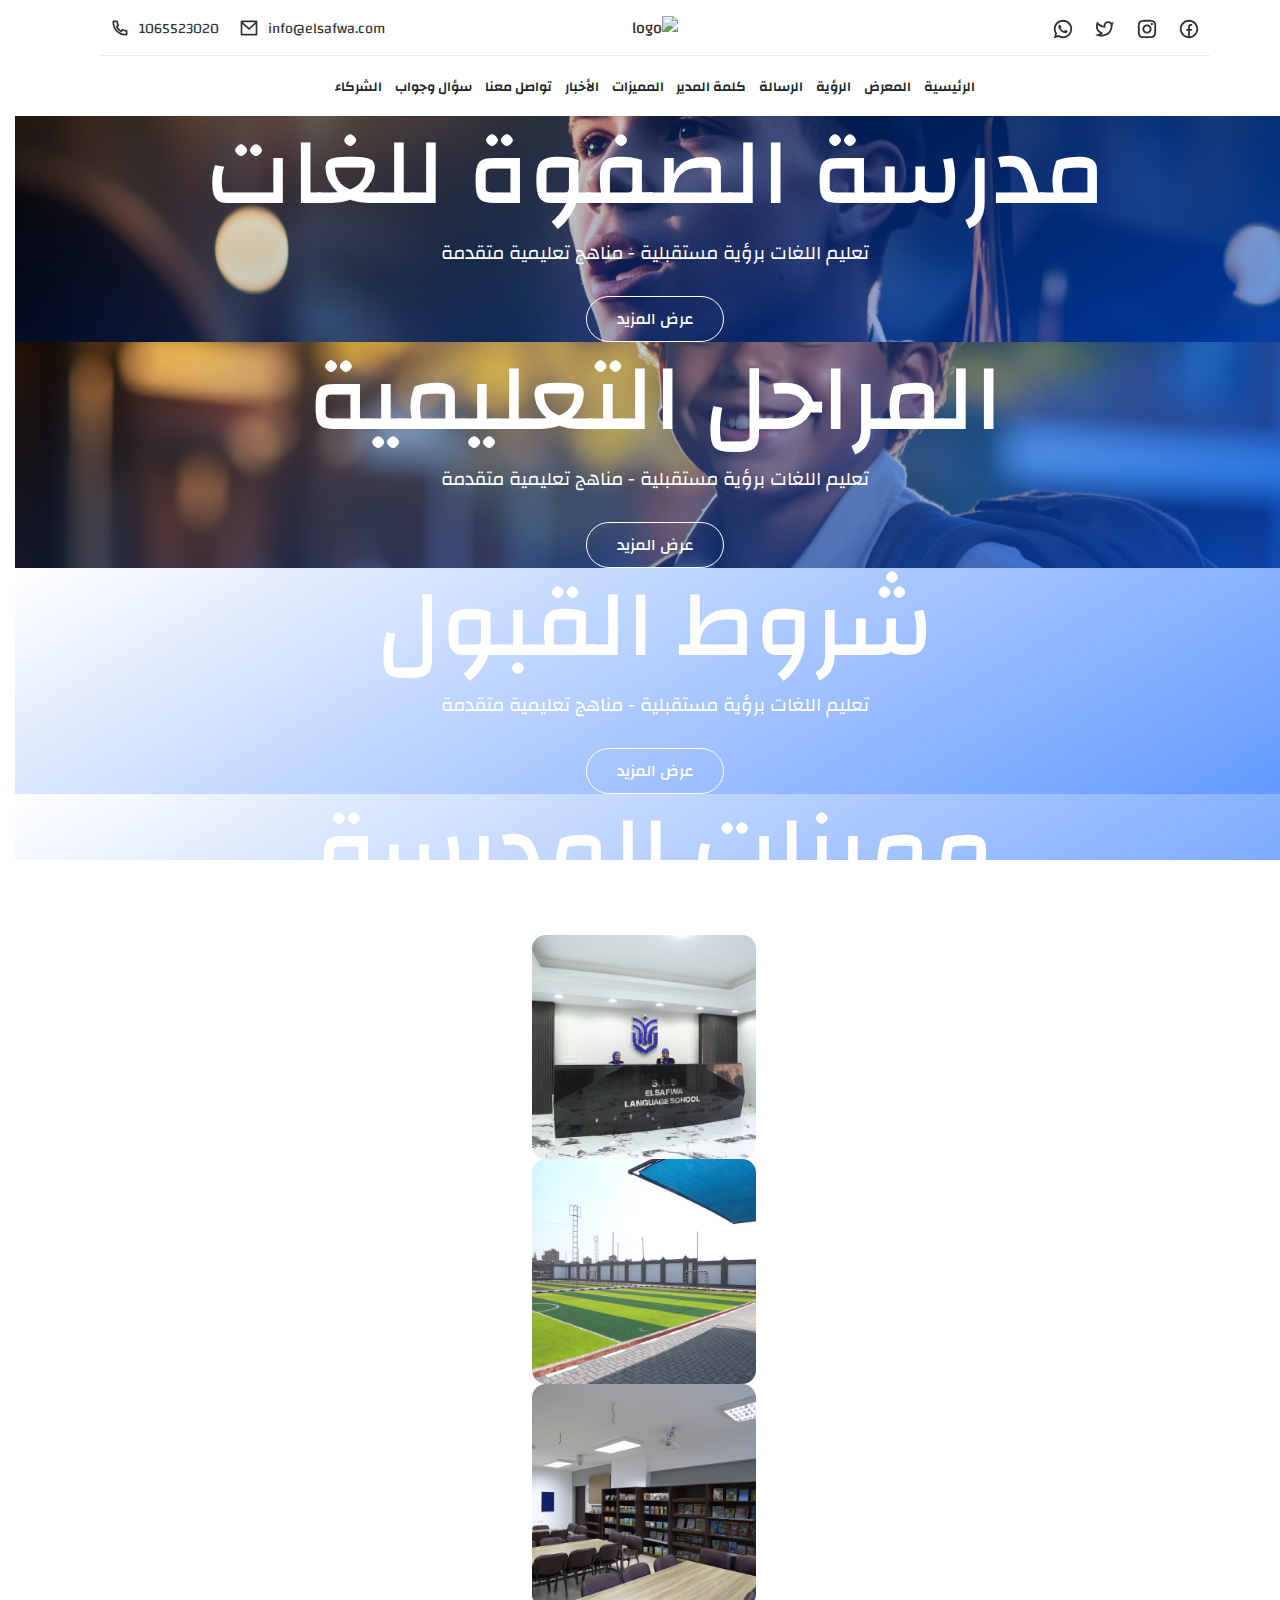
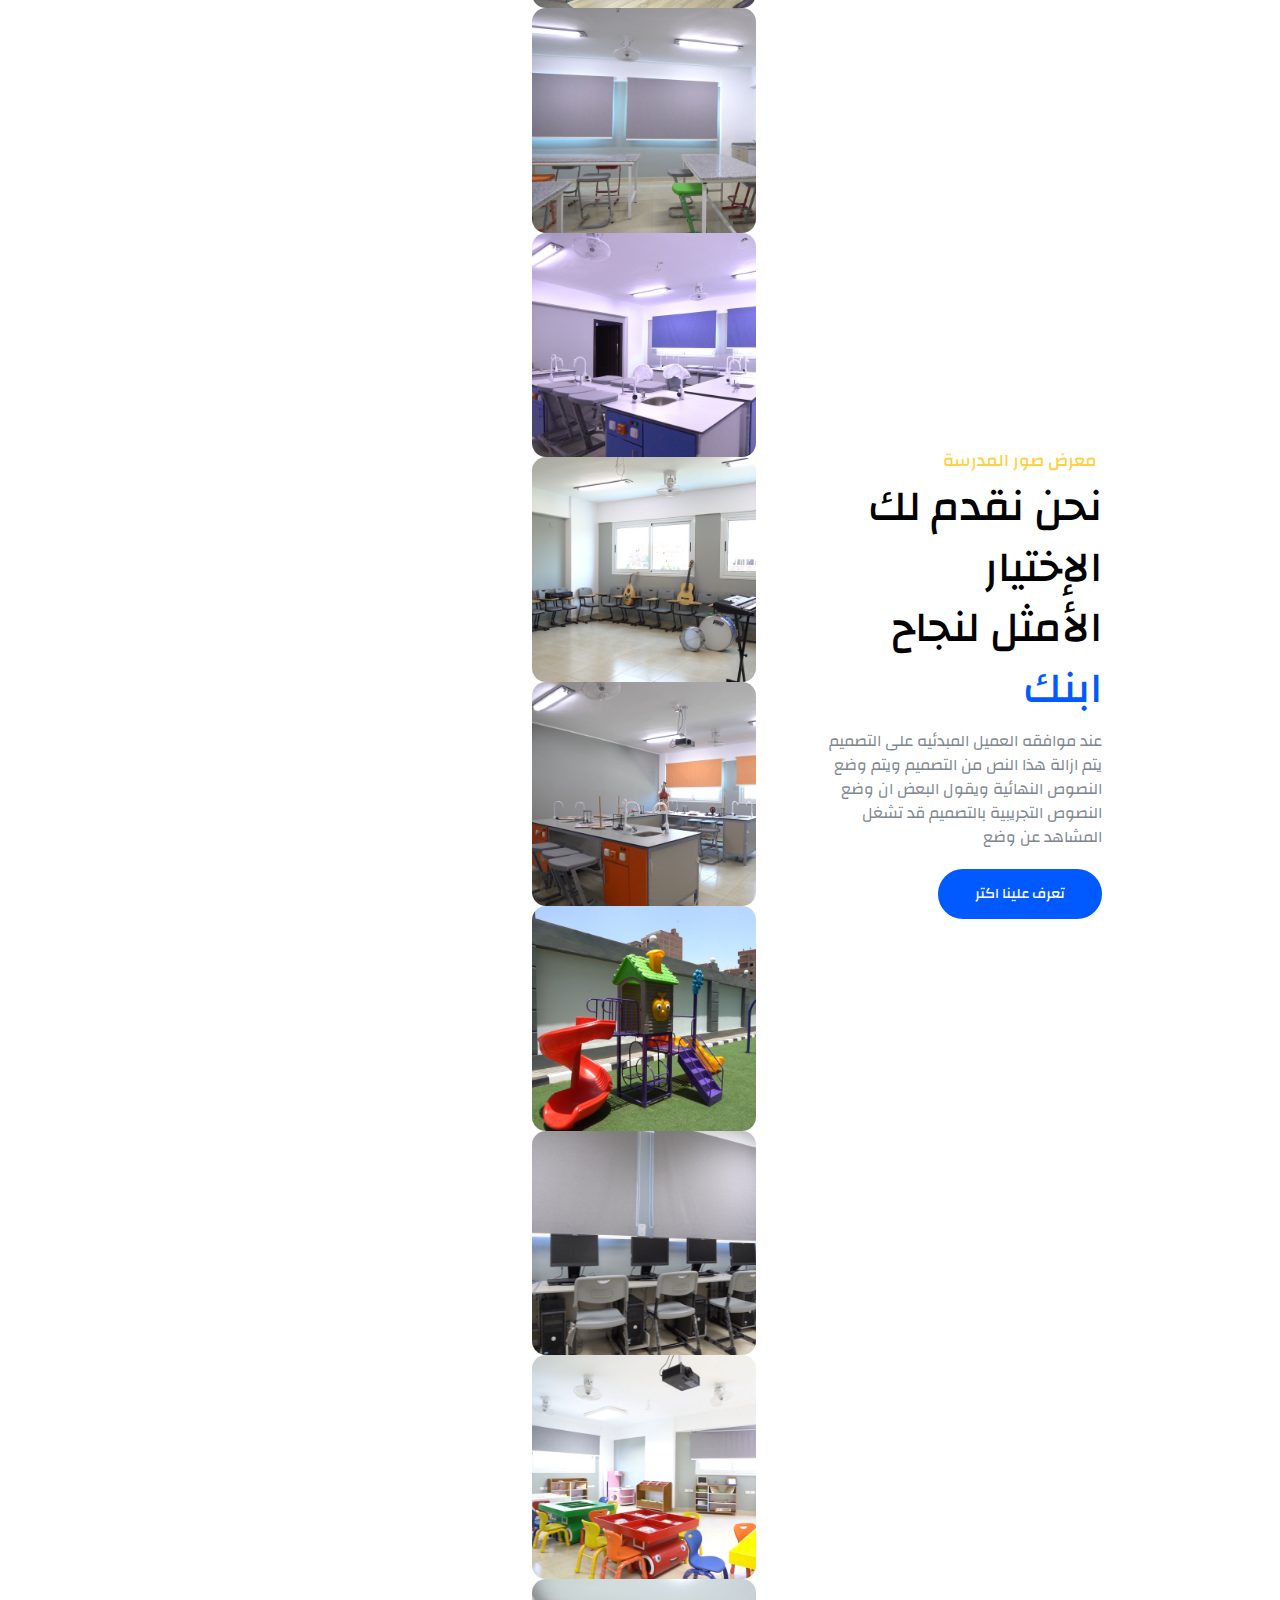
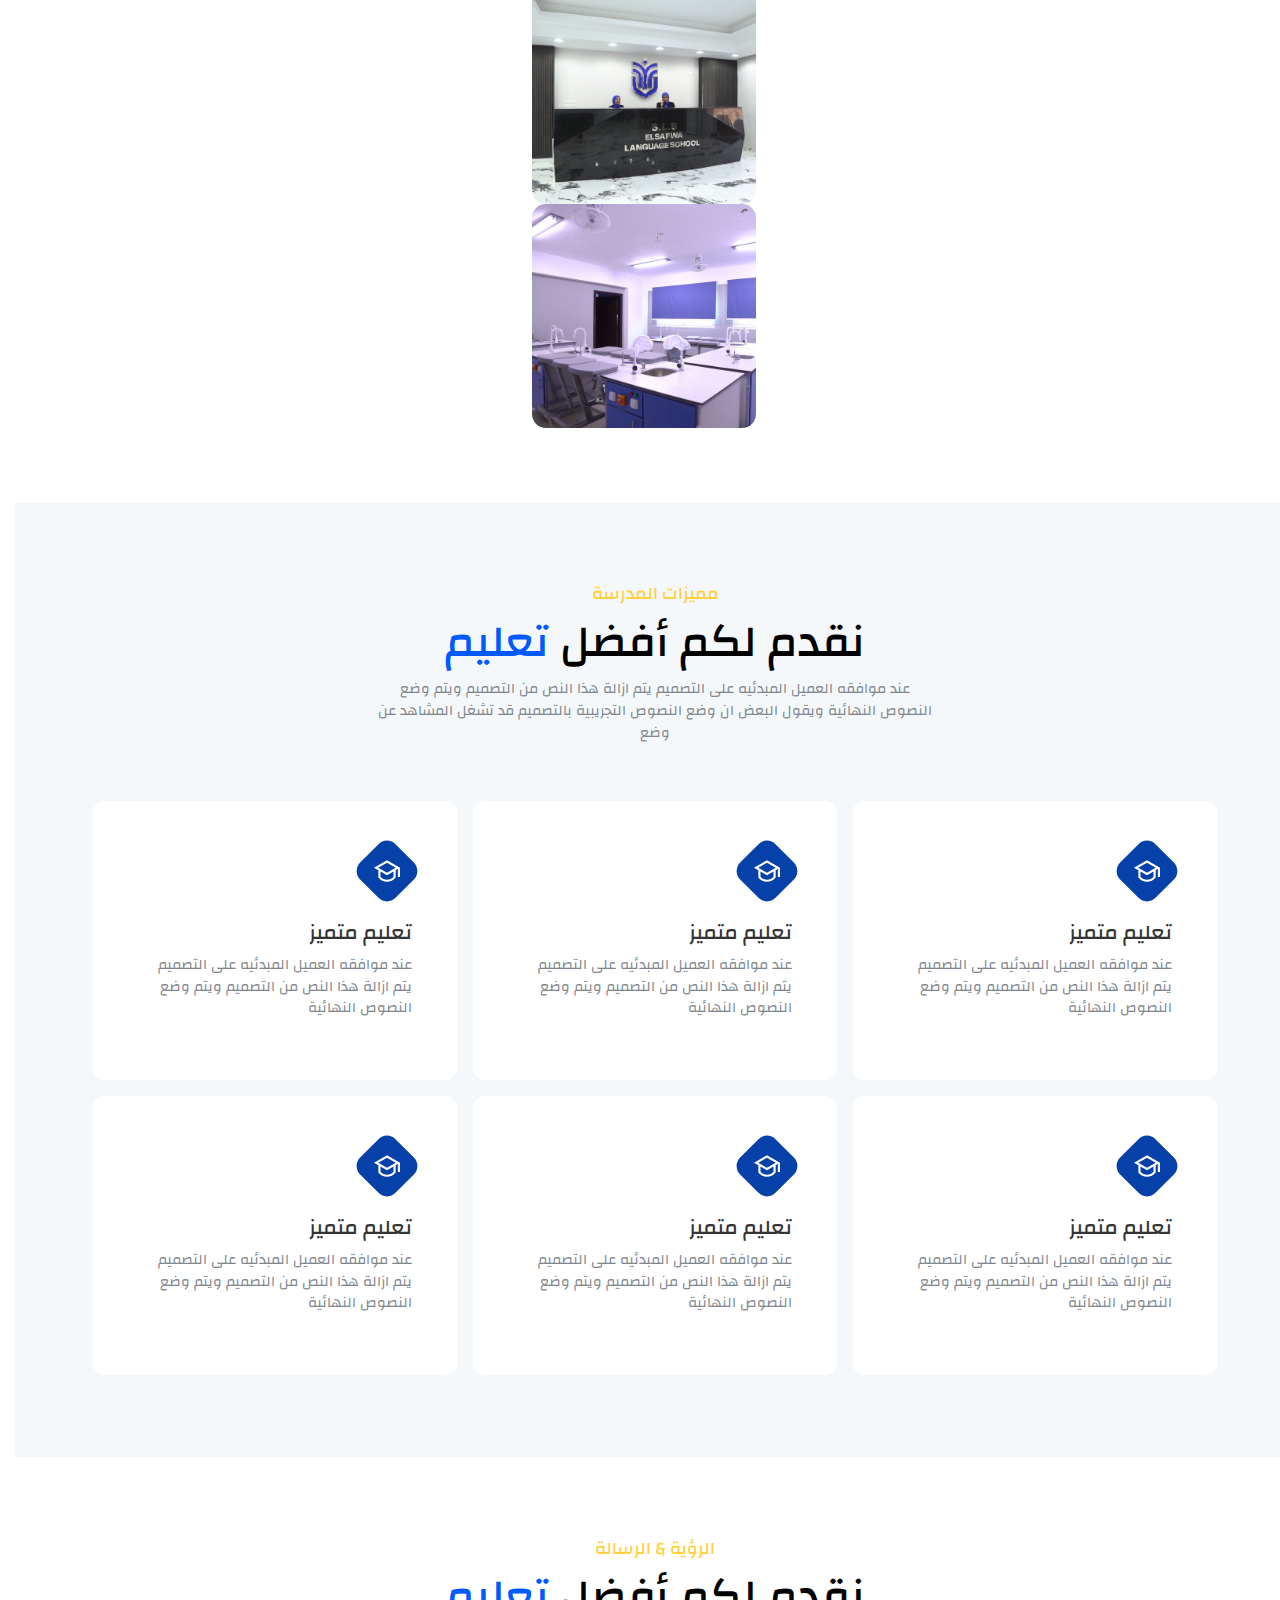
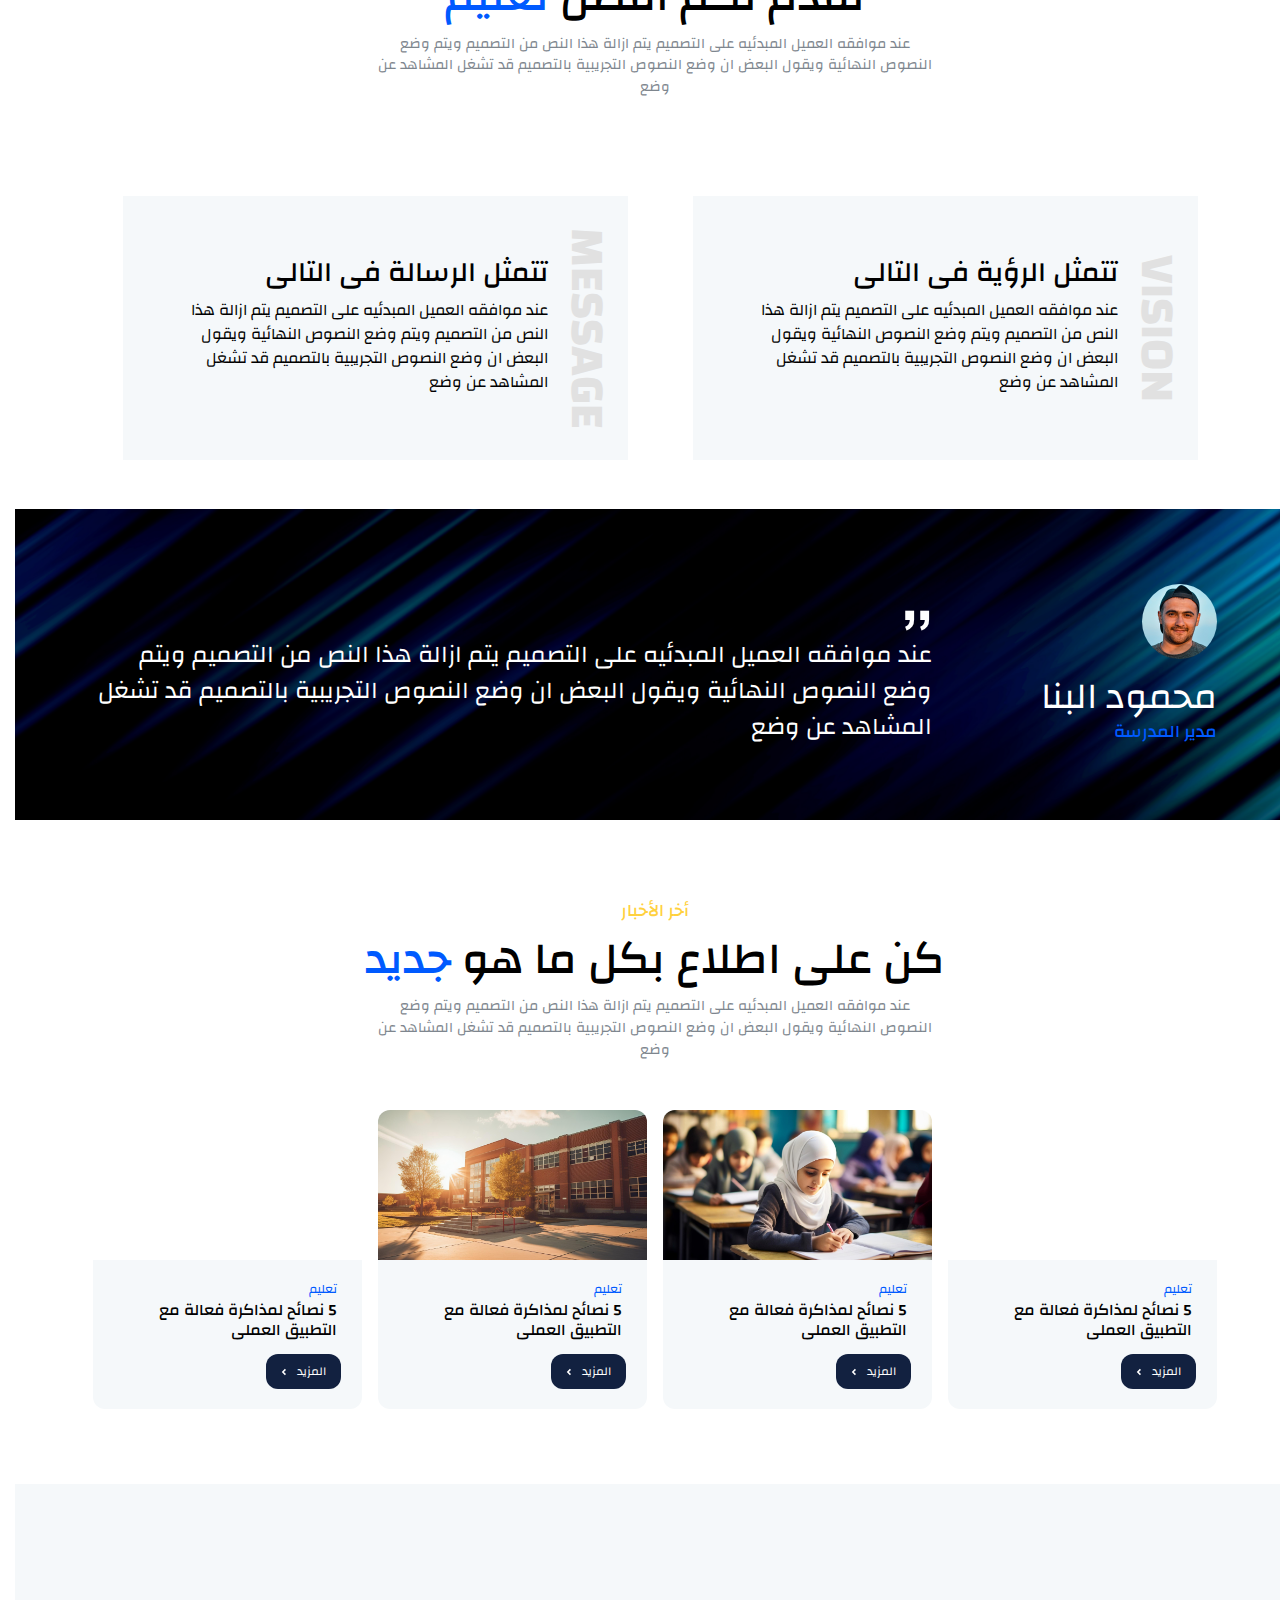
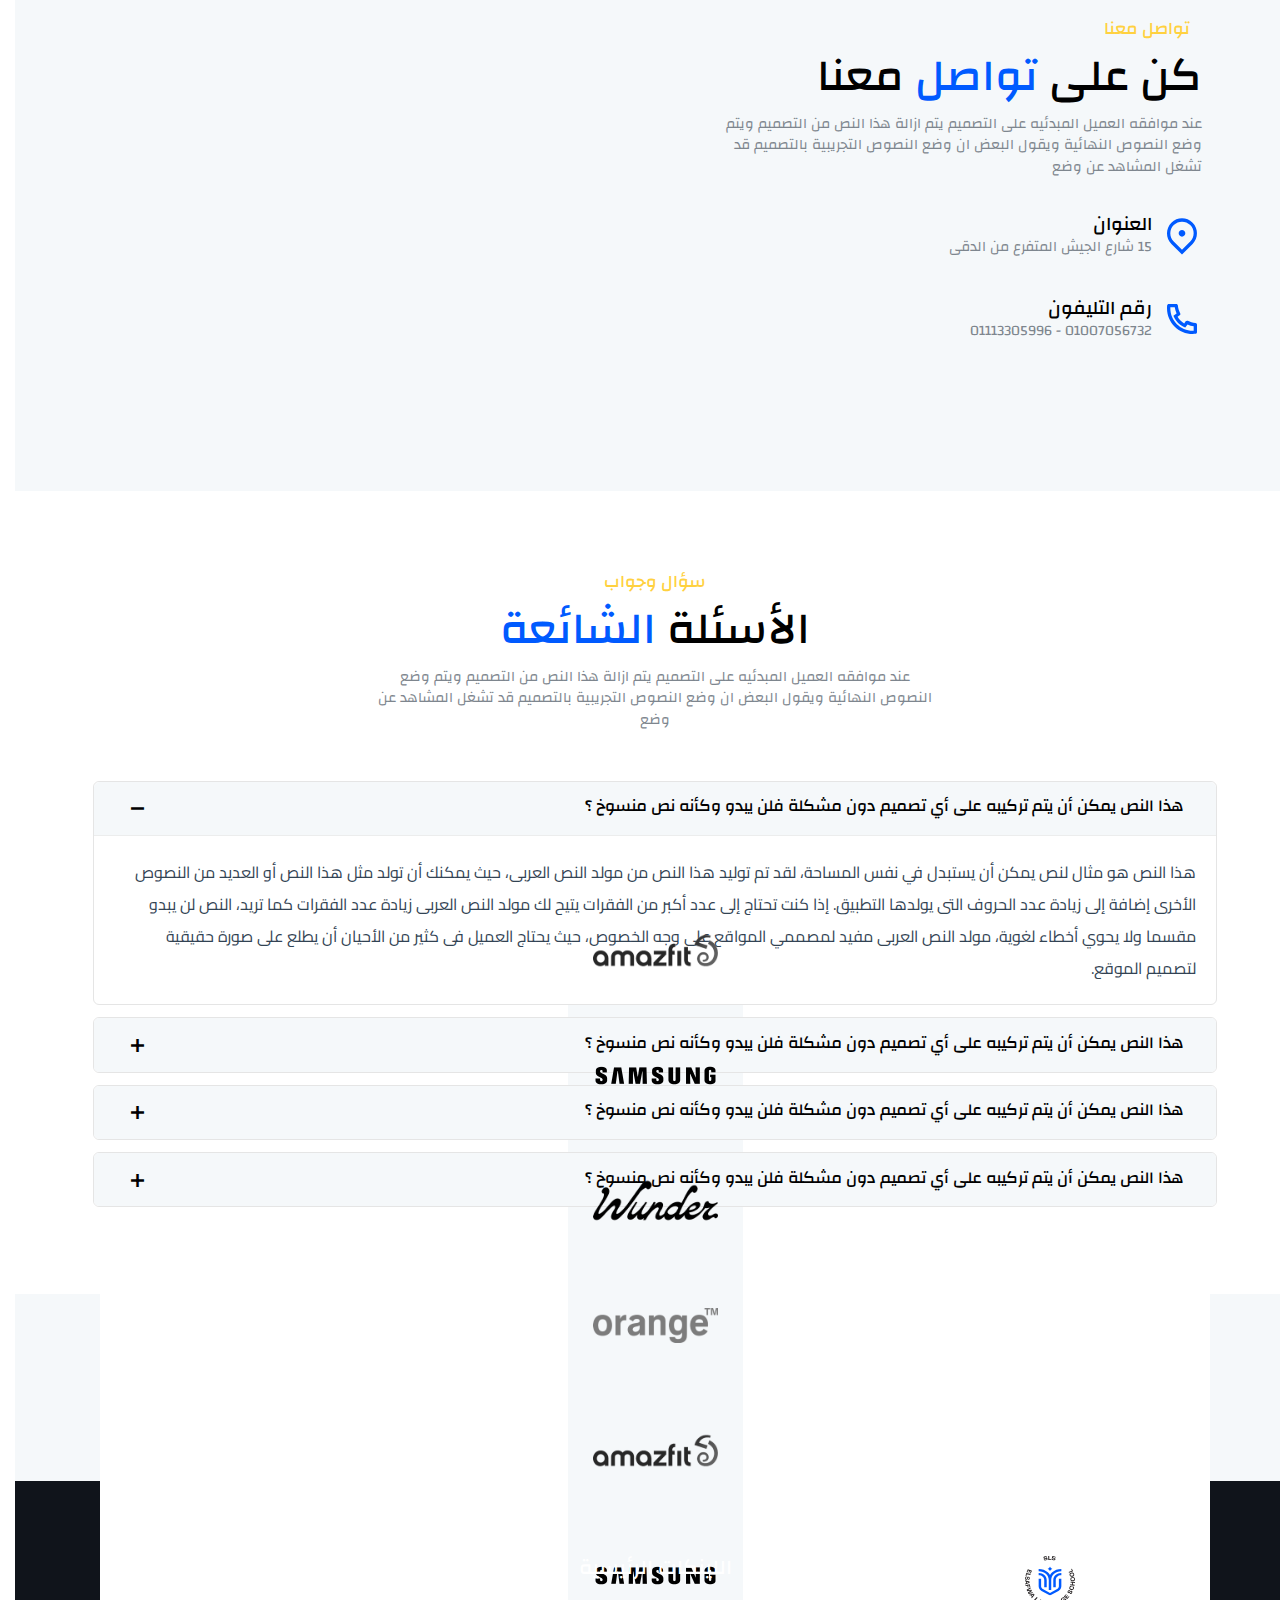
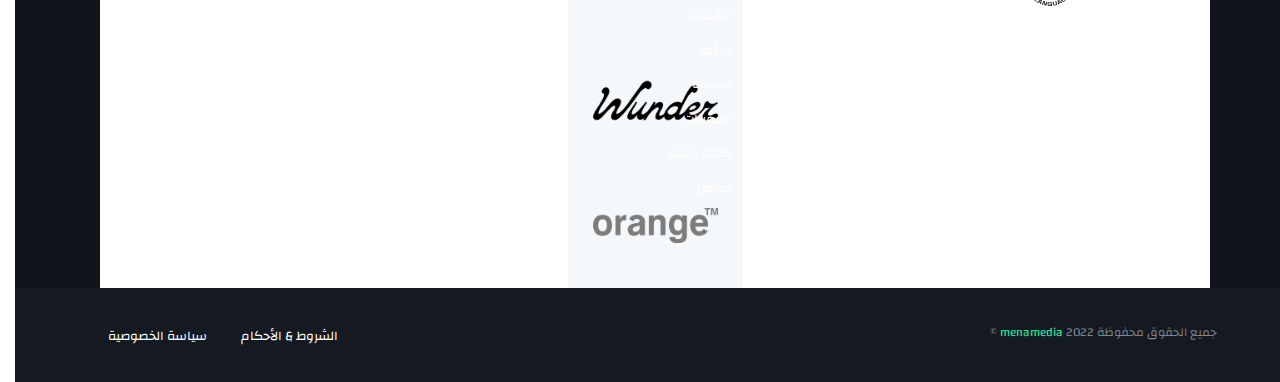
==== commit 9e134fe9: "." ====
--- a/index.html
+++ b/index.html
@@ -16,6 +16,8 @@
     <link rel="stylesheet" href="assets/scss/libs/bootstrap.min.css">
     <link rel="stylesheet" href="https://cdnjs.cloudflare.com/ajax/libs/Swiper/9.3.2/swiper-bundle.css" />
     <link rel="stylesheet" href="assets/css/libs/animate.css">
+    <link rel="stylesheet" href="https://fonts.googleapis.com/icon?family=Material+Icons">
+    <link rel="stylesheet" href="https://maxcdn.bootstrapcdn.com/font-awesome/4.7.0/css/font-awesome.min.css">
 
     <!-- Main Style -->
     <link rel="stylesheet" href="main.css" />
@@ -159,8 +161,6 @@
 
                         <li class="nav-link"><a href="#">سؤال وجواب</a></li>
 
-                        <li class="nav-link"><a href="#">الأنشطة</a></li>
-
                         <li class="nav-link"><a href="#">الشركاء</a></li>
 
                     </ul>
@@ -602,6 +602,376 @@
                         </div>
                     </div>
 
+                </div>
+
+            </div>
+        </div>
+
+        <div class="manger-talk">
+            <div class="container">
+                <div class="row align-items-center">
+
+                    <div class="col-lg-3">
+                        <div class="manger-talk-info">
+                            <figure style="background-image: url(assets/images/avatars/5.jpg)"></figure>
+                            <h3>محمود البنا</h3>
+                            <p>مدير المدرسة</p>
+                        </div>
+                    </div>
+
+                    <div class="col-lg-9">
+                        <div class="manger-talk-content">
+                            <span class="text-right">
+                                <p>,,</p>
+                            </span>
+                            <p>عند موافقه العميل المبدئيه على التصميم يتم ازالة هذا النص من التصميم ويتم وضع النصوص
+                                النهائية ويقول البعض ان وضع النصوص التجريبية بالتصميم قد تشغل المشاهد عن وضع</p>
+                        </div>
+                    </div>
+
+                </div>
+            </div>
+        </div>
+
+        <div class="news">
+            <div class="container">
+
+                <div class="school-section-header-center">
+                    <div class="pretitle">أخر الأخبار</div>
+                    <h2>كن على اطلاع بكل ما هو <span>جديد</span> </h2>
+                    <p class="header-text">عند موافقه العميل المبدئيه على التصميم يتم ازالة هذا النص من التصميم ويتم وضع
+                        النصوص النهائية
+                        ويقول البعض ان وضع النصوص التجريبية بالتصميم قد تشغل المشاهد عن وضع
+
+                    </p>
+                </div>
+
+                <div class="blog-container">
+                    <div class="row">
+
+                        <div class="col-lg-3 col-md-6">
+                            <div class="blog-card-main">
+
+                                <figure style="background-image: url(assets/images/sliders/1.jpg)"></figure>
+
+                                <div class="blog-content">
+                                    <div class="pretitle">تعليم</div>
+                                    <h3 class="title">5 نصائح لمذاكرة فعالة مع التطبيق العملى</h3>
+                                    <a href="#">المزيد
+                                        <svg xmlns="http://www.w3.org/2000/svg" viewBox="0 0 24 24">
+                                            <path
+                                                d="M11.8284 12.0005L14.6569 14.8289L13.2426 16.2431L9 12.0005L13.2426 7.75781L14.6569 9.17203L11.8284 12.0005Z">
+                                            </path>
+                                        </svg>
+                                    </a>
+                                </div>
+
+                            </div>
+                        </div>
+
+                        <div class="col-lg-3 col-md-6">
+                            <div class="blog-card-main">
+
+                                <figure style="background-image: url(assets/images/sliders/2.jpg)"></figure>
+
+                                <div class="blog-content">
+                                    <div class="pretitle">تعليم</div>
+                                    <h3 class="title">5 نصائح لمذاكرة فعالة مع التطبيق العملى</h3>
+                                    <a href="#">المزيد
+                                        <svg xmlns="http://www.w3.org/2000/svg" viewBox="0 0 24 24">
+                                            <path
+                                                d="M11.8284 12.0005L14.6569 14.8289L13.2426 16.2431L9 12.0005L13.2426 7.75781L14.6569 9.17203L11.8284 12.0005Z">
+                                            </path>
+                                        </svg>
+                                    </a>
+                                </div>
+
+                            </div>
+                        </div>
+
+                        <div class="col-lg-3 col-md-6">
+                            <div class="blog-card-main">
+
+                                <figure style="background-image: url(assets/images/sliders/3.jpg)"></figure>
+
+                                <div class="blog-content">
+                                    <div class="pretitle">تعليم</div>
+                                    <h3 class="title">5 نصائح لمذاكرة فعالة مع التطبيق العملى</h3>
+                                    <a href="#">المزيد
+                                        <svg xmlns="http://www.w3.org/2000/svg" viewBox="0 0 24 24">
+                                            <path
+                                                d="M11.8284 12.0005L14.6569 14.8289L13.2426 16.2431L9 12.0005L13.2426 7.75781L14.6569 9.17203L11.8284 12.0005Z">
+                                            </path>
+                                        </svg>
+                                    </a>
+                                </div>
+
+                            </div>
+                        </div>
+
+                        <div class="col-lg-3 col-md-6">
+                            <div class="blog-card-main">
+
+                                <figure style="background-image: url(assets/images/sliders/4.jpg)"></figure>
+
+                                <div class="blog-content">
+                                    <div class="pretitle">تعليم</div>
+                                    <h3 class="title">5 نصائح لمذاكرة فعالة مع التطبيق العملى</h3>
+                                    <a href="#">المزيد
+                                        <svg xmlns="http://www.w3.org/2000/svg" viewBox="0 0 24 24">
+                                            <path
+                                                d="M11.8284 12.0005L14.6569 14.8289L13.2426 16.2431L9 12.0005L13.2426 7.75781L14.6569 9.17203L11.8284 12.0005Z">
+                                            </path>
+                                        </svg>
+                                    </a>
+                                </div>
+
+                            </div>
+                        </div>
+
+                    </div>
+                </div>
+
+            </div>
+        </div>
+
+        <div class="contact">
+            <div class="contact-container">
+                <div class="container">
+                    <div class="container">
+                        <div class="row align-items-center">
+
+                            <div class="col-lg-6">
+                                <div class="contact-info">
+                                    <div class="pretitle">تواصل معنا</div>
+                                    <h3>كن على <span>تواصل</span> معنا
+                                    </h3>
+                                    <p>عند موافقه العميل المبدئيه على التصميم يتم ازالة هذا النص من التصميم ويتم وضع
+                                        النصوص النهائية ويقول البعض ان وضع النصوص التجريبية بالتصميم قد تشغل المشاهد عن
+                                        وضع</p>
+                                    <div class="contacts-line">
+
+                                        <div class="contact-line">
+                                            <svg xmlns="http://www.w3.org/2000/svg" viewBox="0 0 24 24">
+                                                <path
+                                                    d="M12 23.7279L5.63604 17.364C2.12132 13.8492 2.12132 8.15076 5.63604 4.63604C9.15076 1.12132 14.8492 1.12132 18.364 4.63604C21.8787 8.15076 21.8787 13.8492 18.364 17.364L12 23.7279ZM16.9497 15.9497C19.6834 13.2161 19.6834 8.78392 16.9497 6.05025C14.2161 3.31658 9.78392 3.31658 7.05025 6.05025C4.31658 8.78392 4.31658 13.2161 7.05025 15.9497L12 20.8995L16.9497 15.9497ZM12 13C10.8954 13 10 12.1046 10 11C10 9.89543 10.8954 9 12 9C13.1046 9 14 9.89543 14 11C14 12.1046 13.1046 13 12 13Z">
+                                                </path>
+                                            </svg>
+                                            <div class="contact-line-part">
+                                                <h6>العنوان</h6>
+                                                <p>15 شارع الجيش المتفرع من الدقى</p>
+                                            </div>
+                                        </div>
+
+                                        <div class="contact-line">
+                                            <svg xmlns="http://www.w3.org/2000/svg" viewBox="0 0 24 24">
+                                                <path
+                                                    d="M9.36556 10.6821C10.302 12.3288 11.6712 13.698 13.3179 14.6344L14.2024 13.3961C14.4965 12.9845 15.0516 12.8573 15.4956 13.0998C16.9024 13.8683 18.4571 14.3353 20.0789 14.4637C20.599 14.5049 21 14.9389 21 15.4606V19.9234C21 20.4361 20.6122 20.8657 20.1022 20.9181C19.5723 20.9726 19.0377 21 18.5 21C9.93959 21 3 14.0604 3 5.5C3 4.96227 3.02742 4.42771 3.08189 3.89776C3.1343 3.38775 3.56394 3 4.07665 3H8.53942C9.0611 3 9.49513 3.40104 9.5363 3.92109C9.66467 5.54288 10.1317 7.09764 10.9002 8.50444C11.1427 8.9484 11.0155 9.50354 10.6039 9.79757L9.36556 10.6821ZM6.84425 10.0252L8.7442 8.66809C8.20547 7.50514 7.83628 6.27183 7.64727 5H5.00907C5.00303 5.16632 5 5.333 5 5.5C5 12.9558 11.0442 19 18.5 19C18.667 19 18.8337 18.997 19 18.9909V16.3527C17.7282 16.1637 16.4949 15.7945 15.3319 15.2558L13.9748 17.1558C13.4258 16.9425 12.8956 16.6915 12.3874 16.4061L12.3293 16.373C10.3697 15.2587 8.74134 13.6303 7.627 11.6707L7.59394 11.6126C7.30849 11.1044 7.05754 10.5742 6.84425 10.0252Z">
+                                                </path>
+                                            </svg>
+                                            <div class="contact-line-part">
+                                                <h6>رقم التليفون</h6>
+                                                <p>01007056732 - 01113305996</p>
+                                            </div>
+                                        </div>
+
+                                    </div>
+                                </div>
+                            </div>
+
+                            <div class="col-lg-6">
+                                <div class="contact-form-map">
+
+                                    <div class="map">
+                                        <iframe id="gmap_canvas"
+                                            src="https://maps.google.com/maps?q=university%20of%20san%20francisco&amp;t=&amp;z=13&amp;ie=UTF8&amp;iwloc=&amp;output=embed"></iframe>
+                                    </div>
+
+                                </div>
+                            </div>
+
+                        </div>
+                    </div>
+                </div>
+            </div>
+        </div>
+
+        <div class="fq">
+            <div class="container">
+
+                <div class="school-section-header-center">
+                    <div class="pretitle">سؤال وجواب</div>
+                    <h2>الأسئلة <span>الشائعة</span> </h2>
+                    <p class="header-text">عند موافقه العميل المبدئيه على التصميم يتم ازالة هذا النص من التصميم ويتم وضع
+                        النصوص النهائية
+                        ويقول البعض ان وضع النصوص التجريبية بالتصميم قد تشغل المشاهد عن وضع
+
+                    </p>
+                </div>
+
+                <div class="row">
+                    <div class="col-lg-12">
+                        <div class="accordion" id="accordionExample">
+                            <div class="card">
+                                <div class="card-header" id="headingOne">
+                                    <h2 class="clearfix mb-0">
+                                        <a class="btn btn-link" data-toggle="collapse" data-target="#collapseOne"
+                                            aria-expanded="true" aria-controls="collapseOne">هذا النص يمكن أن يتم
+                                            تركيبه على أي تصميم
+                                            دون مشكلة فلن يبدو وكأنه نص منسوخ ؟ <i class="material-icons">add</i></a>
+                                    </h2>
+                                </div>
+                                <div id="collapseOne" class="collapse show" aria-labelledby="headingOne"
+                                    data-parent="#accordionExample">
+                                    <div class="card-body">هذا النص هو مثال لنص يمكن أن يستبدل في نفس المساحة،
+                                        لقد تم توليد هذا النص من مولد النص العربى، حيث يمكنك أن تولد مثل هذا
+                                        النص أو العديد من النصوص الأخرى إضافة إلى زيادة عدد الحروف التى يولدها
+                                        التطبيق.
+                                        إذا كنت تحتاج إلى عدد أكبر من الفقرات يتيح لك مولد النص العربى زيادة عدد
+                                        الفقرات كما تريد، النص لن يبدو مقسما ولا يحوي أخطاء لغوية، مولد النص
+                                        العربى مفيد لمصممي المواقع على وجه الخصوص، حيث يحتاج العميل فى كثير من
+                                        الأحيان أن يطلع على صورة حقيقية لتصميم الموقع.</div>
+                                </div>
+                            </div>
+                            <div class="card">
+                                <div class="card-header" id="headingTwo">
+                                    <h2 class="mb-0">
+                                        <a class="btn btn-link collapsed" data-toggle="collapse"
+                                            data-target="#collapseTwo" aria-expanded="false"
+                                            aria-controls="collapseTwo">هذا النص يمكن أن يتم تركيبه على أي تصميم
+                                            دون مشكلة فلن يبدو وكأنه نص منسوخ ؟<i class="material-icons">add</i></a>
+                                    </h2>
+                                </div>
+                                <div id="collapseTwo" class="collapse" aria-labelledby="headingTwo"
+                                    data-parent="#accordionExample">
+                                    <div class="card-body">هذا النص هو مثال لنص يمكن أن يستبدل في نفس المساحة،
+                                        لقد تم توليد هذا النص من مولد النص العربى، حيث يمكنك أن تولد مثل هذا
+                                        النص أو العديد من النصوص الأخرى إضافة إلى زيادة عدد الحروف التى يولدها
+                                        التطبيق.
+                                        إذا كنت تحتاج إلى عدد أكبر من الفقرات يتيح لك مولد النص العربى زيادة عدد
+                                        الفقرات كما تريد، النص لن يبدو مقسما ولا يحوي أخطاء لغوية، مولد النص
+                                        العربى مفيد لمصممي المواقع على وجه الخصوص، حيث يحتاج العميل فى كثير من
+                                        الأحيان أن يطلع على صورة حقيقية لتصميم الموقع.</div>
+                                </div>
+                            </div>
+                            <div class="card">
+                                <div class="card-header" id="headingThree">
+                                    <h2 class="mb-0">
+                                        <a class="btn btn-link collapsed" data-toggle="collapse"
+                                            data-target="#collapseThree" aria-expanded="false"
+                                            aria-controls="collapseThree">هذا النص يمكن أن يتم تركيبه على أي
+                                            تصميم دون مشكلة فلن يبدو وكأنه نص منسوخ ؟<i
+                                                class="material-icons">add</i></a>
+                                    </h2>
+                                </div>
+                                <div id="collapseThree" class="collapse" aria-labelledby="headingThree"
+                                    data-parent="#accordionExample">
+                                    <div class="card-body">هذا النص هو مثال لنص يمكن أن يستبدل في نفس المساحة،
+                                        لقد تم توليد هذا النص من مولد النص العربى، حيث يمكنك أن تولد مثل هذا
+                                        النص أو العديد من النصوص الأخرى إضافة إلى زيادة عدد الحروف التى يولدها
+                                        التطبيق.
+                                        إذا كنت تحتاج إلى عدد أكبر من الفقرات يتيح لك مولد النص العربى زيادة عدد
+                                        الفقرات كما تريد، النص لن يبدو مقسما ولا يحوي أخطاء لغوية، مولد النص
+                                        العربى مفيد لمصممي المواقع على وجه الخصوص، حيث يحتاج العميل فى كثير من
+                                        الأحيان أن يطلع على صورة حقيقية لتصميم الموقع.</div>
+                                </div>
+                            </div>
+                            <div class="card">
+                                <div class="card-header" id="headingFour">
+                                    <h2 class="mb-0">
+                                        <a class="btn btn-link collapsed" data-toggle="collapse"
+                                            data-target="#collapseFour" aria-expanded="false"
+                                            aria-controls="collapseFour">هذا النص يمكن أن يتم تركيبه على أي
+                                            تصميم دون مشكلة فلن يبدو وكأنه نص منسوخ ؟<i
+                                                class="material-icons">add</i></a>
+                                    </h2>
+                                </div>
+                                <div id="collapseFour" class="collapse" aria-labelledby="headingFour"
+                                    data-parent="#accordionExample">
+                                    <div class="card-body">هذا النص هو مثال لنص يمكن أن يستبدل في نفس المساحة،
+                                        لقد تم توليد هذا النص من مولد النص العربى، حيث يمكنك أن تولد مثل هذا
+                                        النص أو العديد من النصوص الأخرى إضافة إلى زيادة عدد الحروف التى يولدها
+                                        التطبيق.
+                                        إذا كنت تحتاج إلى عدد أكبر من الفقرات يتيح لك مولد النص العربى زيادة عدد
+                                        الفقرات كما تريد، النص لن يبدو مقسما ولا يحوي أخطاء لغوية، مولد النص
+                                        العربى مفيد لمصممي المواقع على وجه الخصوص، حيث يحتاج العميل فى كثير من
+                                        الأحيان أن يطلع على صورة حقيقية لتصميم الموقع.</div>
+                                </div>
+                            </div>
+                        </div>
+                    </div>
+                </div>
+
+            </div>
+        </div>
+
+        <div class="brands">
+            <div class="container">
+
+                <!-- <div class="school-section-header-center">
+                    <div class="pretitle">الشركاء</div>
+                    <h2>أهم <span>شركاؤنا</span> </h2>
+                    <p class="header-text">عند موافقه العميل المبدئيه على التصميم يتم ازالة هذا النص من التصميم ويتم وضع
+                        النصوص النهائية
+                        ويقول البعض ان وضع النصوص التجريبية بالتصميم قد تشغل المشاهد عن وضع
+
+                    </p>
+                </div> -->
+
+                <div class="companies-slider">
+                    <div class="swiper brandSwiper">
+                        <div class="swiper-wrapper">
+
+                            <div class="swiper-slide">
+                                <div class="brand-card">
+                                    <img src="assets/images/b1.png" alt="">
+                                </div>
+                            </div>
+
+                            <div class="swiper-slide">
+                                <div class="brand-card">
+                                    <img src="assets/images/b2.png" alt="">
+                                </div>
+                            </div>
+
+                            <div class="swiper-slide">
+                                <div class="brand-card">
+                                    <img src="assets/images/b3.png" alt="">
+                                </div>
+                            </div>
+
+                            <div class="swiper-slide">
+                                <div class="brand-card">
+                                    <img src="assets/images/b4.png" alt="">
+                                </div>
+                            </div>
+
+                            <div class="swiper-slide">
+                                <div class="brand-card">
+                                    <img src="assets/images/b1.png" alt="">
+                                </div>
+                            </div>
+
+                            <div class="swiper-slide">
+                                <div class="brand-card">
+                                    <img src="assets/images/b2.png" alt="">
+                                </div>
+                            </div>
+
+                            <div class="swiper-slide">
+                                <div class="brand-card">
+                                    <img src="assets/images/b3.png" alt="">
+                                </div>
+                            </div>
+
+                            <div class="swiper-slide">
+                                <div class="brand-card">
+                                    <img src="assets/images/b4.png" alt="">
+                                </div>
+                            </div>
+
+                        </div>
+                    </div>
                 </div>
 
             </div>
@@ -724,6 +1094,58 @@
         });
     </script>
 
+    <script>
+        $(document).ready(function () {
+            // Add minus icon for collapse element which is open by default
+            $(".collapse.show").each(function () {
+                $(this).siblings(".card-header").find(".btn i").html("remove");
+                $(this).prev(".card-header").addClass("highlight");
+            });
+            // Toggle plus minus icon on show hide of collapse element
+            $(".collapse").on('show.bs.collapse', function () {
+                $(this).parent().find(".card-header .btn i").html("remove");
+            }).on('hide.bs.collapse', function () {
+                $(this).parent().find(".card-header .btn i").html("add");
+            });
+        });
+    </script>
+
+    <script>
+        var swiper = new Swiper(".brandSwiper", {
+            slidesPerView: 6,
+            spaceBetween: 12,
+            loop: true,
+            autoplay: {
+                delay: 1500,
+                disableOnInteraction: false,
+            },
+            pagination: {
+                el: ".swiper-pagination",
+                clickable: true,
+            },
+            breakpoints: {
+
+                250: {
+                    slidesPerView: 2
+                },
+                475: {
+                    slidesPerView: 3
+                },
+
+                768: {
+                    slidesPerView: 4
+                },
+
+                992: {
+                    slidesPerView: 5
+                },
+                1200: {
+                    slidesPerView: 6
+                }
+            }
+        });
+    </script>
+
 </body>
 
 </html>--- a/main.css
+++ b/main.css
@@ -1,5 +1,6 @@
 @import url("https://fonts.googleapis.com/css2?family=Changa:wght@200;300;400;500;600;700;800&display=swap");
 @import url("https://fonts.googleapis.com/css2?family=Cairo:wght@200;300;400;500;600;700;800;900;1000&family=Poppins:ital,wght@0,100;0,200;0,300;0,400;0,500;0,600;0,700;0,800;0,900;1,100;1,200;1,300;1,400;1,500;1,600;1,700;1,800;1,900&display=swap");
+@import url("https://fonts.googleapis.com/css2?family=Oswald:wght@200;300;400;500;600;700&display=swap");
 * {
   margin: 0;
   padding: 0;
@@ -1910,13 +1911,13 @@
   border-radius: 0;
 }
 .school-section-header-center h2 {
-  font-size: 3rem;
+  font-size: 2.8rem;
   line-height: 1.4;
   margin-bottom: 5px;
 }
 @media (max-width: 767.98px) {
   .school-section-header-center h2 {
-    font-size: 2.5rem;
+    font-size: 2.3rem;
   }
 }
 @media (max-width: 575.98px) {
@@ -1984,4 +1985,276 @@
   margin-right: -72px;
   background: #f5f8fa;
   padding: 60px 80px 50px 50px;
+}
+
+.manger-talk {
+  padding: 75px 0;
+  background-image: url(assets/images/07.jpg);
+  background-size: cover;
+  background-position: center center;
+}
+.manger-talk .manger-talk-info figure {
+  height: 75px;
+  width: 75px;
+  border-radius: 50%;
+  margin-bottom: 15px 0;
+  background-size: cover;
+  background-position: center center;
+}
+.manger-talk .manger-talk-info h3 {
+  font-size: 2.3rem;
+  font-weight: 400;
+  color: #FFF;
+  margin: 0;
+}
+.manger-talk .manger-talk-info p {
+  font-size: 1.1rem;
+  font-weight: 500;
+  color: #005aff;
+  margin: 0;
+}
+.manger-talk .manger-talk-content span {
+  color: #FFF;
+  font-family: "Oswald";
+  display: block;
+  height: 53px;
+  line-height: 0px;
+}
+.manger-talk .manger-talk-content span p {
+  font-size: 5rem;
+}
+.manger-talk .manger-talk-content p {
+  font-size: 1.5rem;
+  font-weight: 400;
+  color: #FFF;
+  margin: 0;
+}
+
+.news {
+  padding: 75px 0;
+}
+.news .blog-container figure {
+  margin: 0;
+  background-size: cover;
+  background-position: center center;
+  background-repeat: no-repeat;
+  height: 150px;
+  width: 100%;
+  border-top-right-radius: 12px;
+  border-top-left-radius: 12px;
+}
+.news .blog-container .blog-content {
+  background: #f5f8fa;
+  padding: 20px 25px;
+  border-top: unset;
+  border-bottom-right-radius: 12px;
+  border-bottom-left-radius: 12px;
+}
+.news .blog-container .blog-content .pretitle {
+  color: #005aff;
+  font-weight: 400;
+  font-size: 0.8rem;
+  margin-bottom: 2px;
+}
+.news .blog-container .blog-content h3 {
+  font-size: 1rem;
+}
+.news .blog-container .blog-content a {
+  border: unset;
+  color: #FFF;
+  text-decoration: none;
+  font-size: 0.75rem;
+  font-weight: 400;
+  margin: 6px -4px 0 0;
+  display: inline-block;
+  transition: all 0.3s ease-in-out;
+  border-radius: 12px;
+  background: #122140;
+  padding: 8px 15px;
+}
+.news .blog-container .blog-content a svg {
+  height: 18px;
+  fill: #FFF;
+  margin-right: 1px;
+  margin-left: 0;
+  margin-left: -6px;
+}
+
+.contact {
+  padding: 0 0 0 0;
+  background: #f5f8fa;
+  position: relative;
+  overflow: hidden;
+}
+.contact .contact-container {
+  height: 100%;
+  width: 100%;
+  display: inline-block;
+  padding: 75px 0 75px 0;
+}
+@media (max-width: 991.98px) {
+  .contact .contact-info {
+    padding: 0 0 25px 0;
+    text-align: center;
+  }
+}
+.contact .contact-info .pretitle {
+  color: #ffd13f;
+  font-weight: 500;
+  font-size: 1.1rem;
+  padding: 3px 12px;
+  display: inline-block;
+  border-radius: 0;
+}
+.contact .contact-info h3 {
+  font-size: 2.8rem;
+  line-height: 1.4;
+  margin-bottom: 5px;
+}
+.contact .contact-info h3 span {
+  color: #005aff;
+  font-weight: 500;
+}
+.contact .contact-info p {
+  margin: 0 0 15px 50px;
+  display: block;
+  font-size: 0.9rem;
+  color: #7e868e;
+}
+.contact .contact-info .contacts-line .contact-line {
+  display: flex;
+  align-items: center;
+}
+.contact .contact-info .contacts-line .contact-line svg {
+  height: 40px;
+  fill: #005aff;
+  margin-left: 10px;
+  margin-bottom: 0;
+}
+.contact .contact-info .contacts-line .contact-line .contact-line-part {
+  margin: 20px 0;
+}
+.contact .contact-info .contacts-line .contact-line .contact-line-part h6 {
+  margin: 0;
+  font-size: 1.2rem;
+  display: block;
+  text-align: right;
+}
+.contact .contact-info .contacts-line .contact-line .contact-line-part p {
+  margin: 0;
+  width: 100%;
+}
+.contact .contact-form-map iframe {
+  height: 450px;
+  width: 100%;
+  outline: none;
+  box-shadow: unset;
+  border: unset;
+}
+
+.fq {
+  padding: 75px 0;
+}
+.fq .accordion .card {
+  border-radius: 6px !important;
+  border: 1px solid #e5e5e5 !important;
+  margin-bottom: 12px;
+}
+.fq .accordion .card .card-header {
+  background: #f5f8fa;
+  padding-top: 7px;
+  padding-bottom: 7px;
+  margin-bottom: 0;
+  border-radius: 6px 6px 0 0;
+  border-bottom: none;
+  cursor: pointer;
+}
+.fq .accordion .card-header:hover {
+  background: #ecf0f0;
+}
+.fq .accordion .card-header h2 span {
+  float: left;
+  margin-top: 10px;
+}
+.fq .accordion .card-header .btn {
+  color: #000;
+  font-size: 1.04rem;
+  width: 100%;
+  text-align: right;
+  position: relative;
+  top: -2px;
+  font-weight: 500;
+}
+.fq .accordion .card-header i {
+  float: left;
+  font-size: 1.3rem;
+  font-weight: bold;
+  position: relative;
+  top: 5px;
+}
+.fq .accordion .card-header .btn:hover {
+  color: #005aff;
+}
+.fq .accordion .card-body {
+  color: #324353;
+  text-align: right;
+  border-top: 1px solid #eceded;
+  font-family: "cairo", serif;
+  line-height: 2em;
+}
+.fq .page-title {
+  text-align: center;
+  font-size: 2.3rem;
+  color: #005aff;
+  margin: 2rem 0;
+  font-family: "cairo", serif;
+  position: relative;
+}
+.fq .page-title::after {
+  content: "";
+  width: 100px;
+  position: absolute;
+  margin: 0 auto;
+  height: 4px;
+  border-radius: 1px;
+  background: #005aff;
+  left: 0;
+  right: 0;
+  bottom: -15px;
+}
+
+.brands {
+  padding: 10px 0;
+  background: #f5f8fa;
+}
+.brands .swiper {
+  width: 100%;
+  margin-right: auto;
+  margin-left: 0;
+}
+.brands .companies-slider {
+  height: 167px;
+  width: 100%;
+  display: flex;
+  align-items: center;
+  justify-content: center;
+  background-image: url(assets/images/shape-divider-home-edit.png);
+  background-size: cover;
+  background-position: center bottom;
+  background-repeat: no-repeat;
+}
+.brands .companies-slider .brand-card {
+  text-align: center;
+  background: #f5f8fa;
+  padding: 0 25px;
+}
+.brands .companies-slider .brand-card:hover img {
+  filter: grayscale(0);
+}
+.brands .companies-slider .brand-card img {
+  max-width: 100%;
+  height: 125px;
+  text-align: center;
+  filter: grayscale(100%);
+  transition: all 0.3s ease-in-out;
 }/*# sourceMappingURL=main.css.map */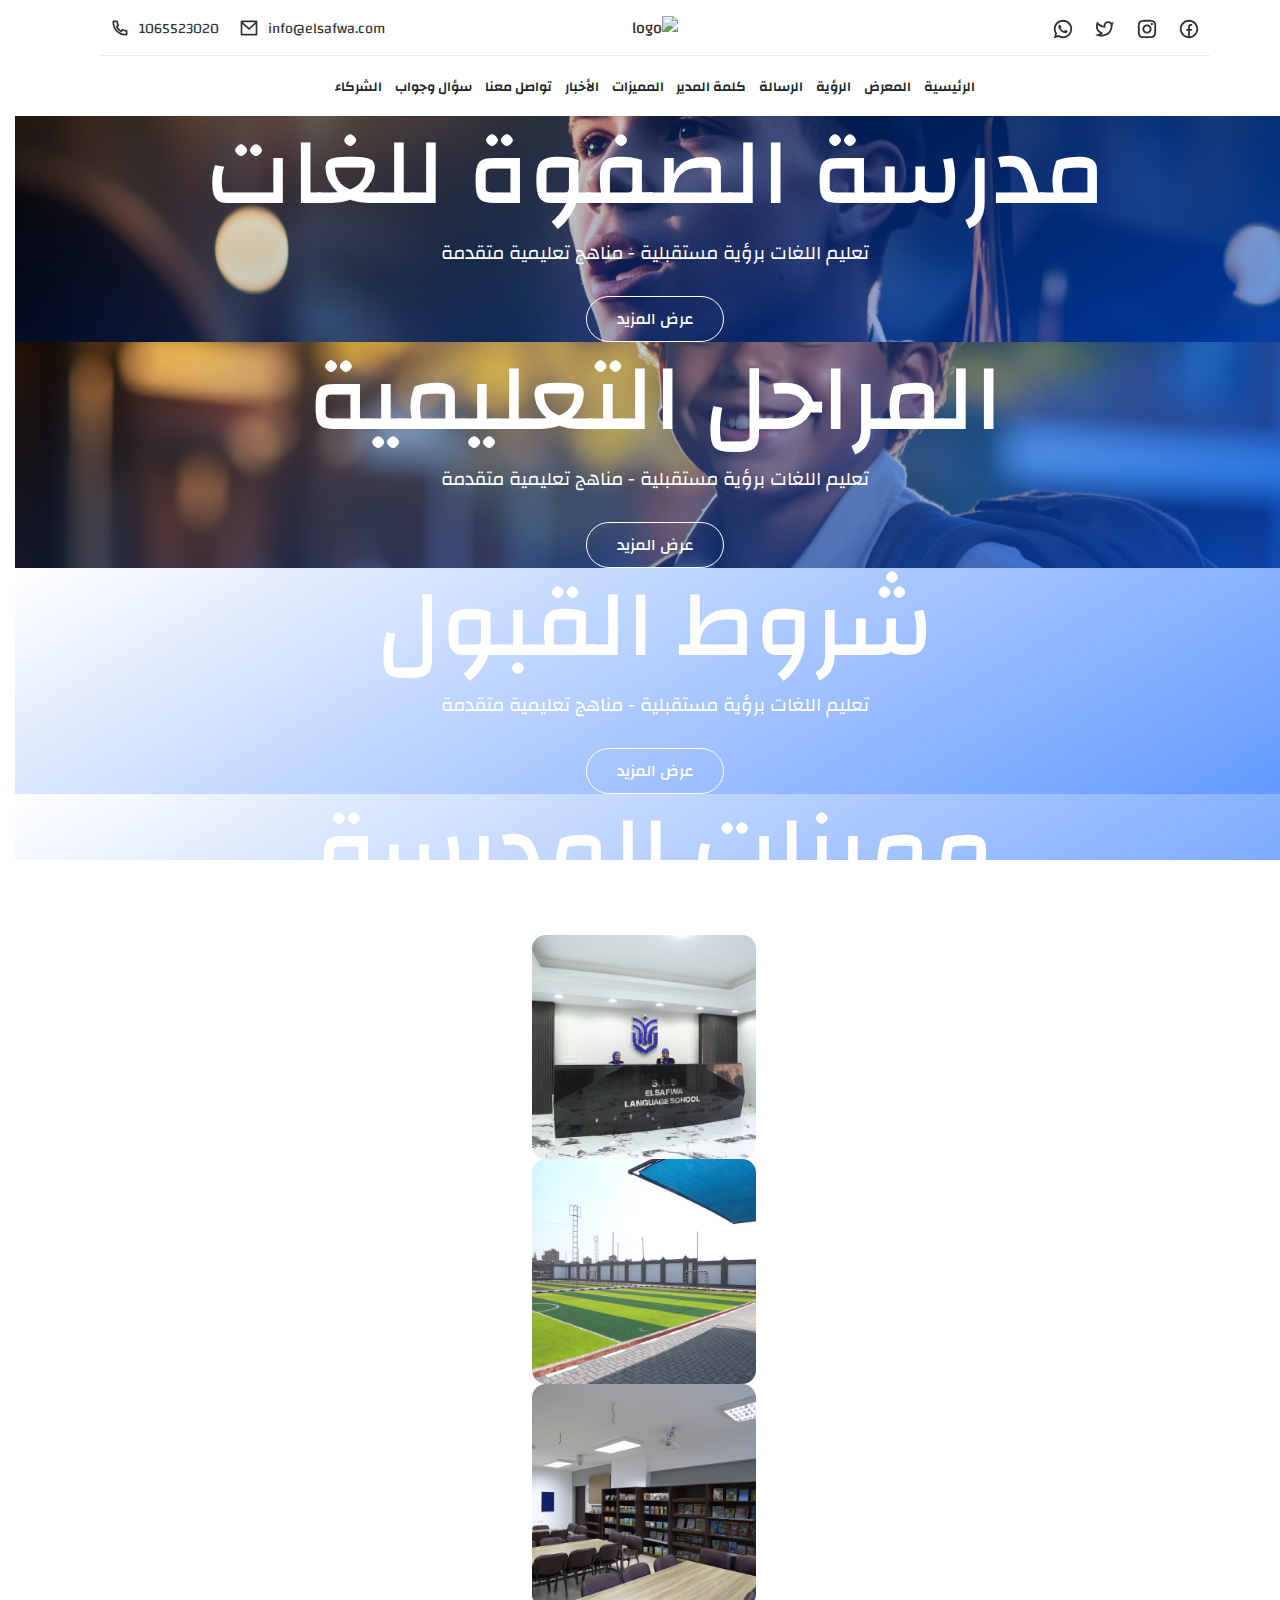
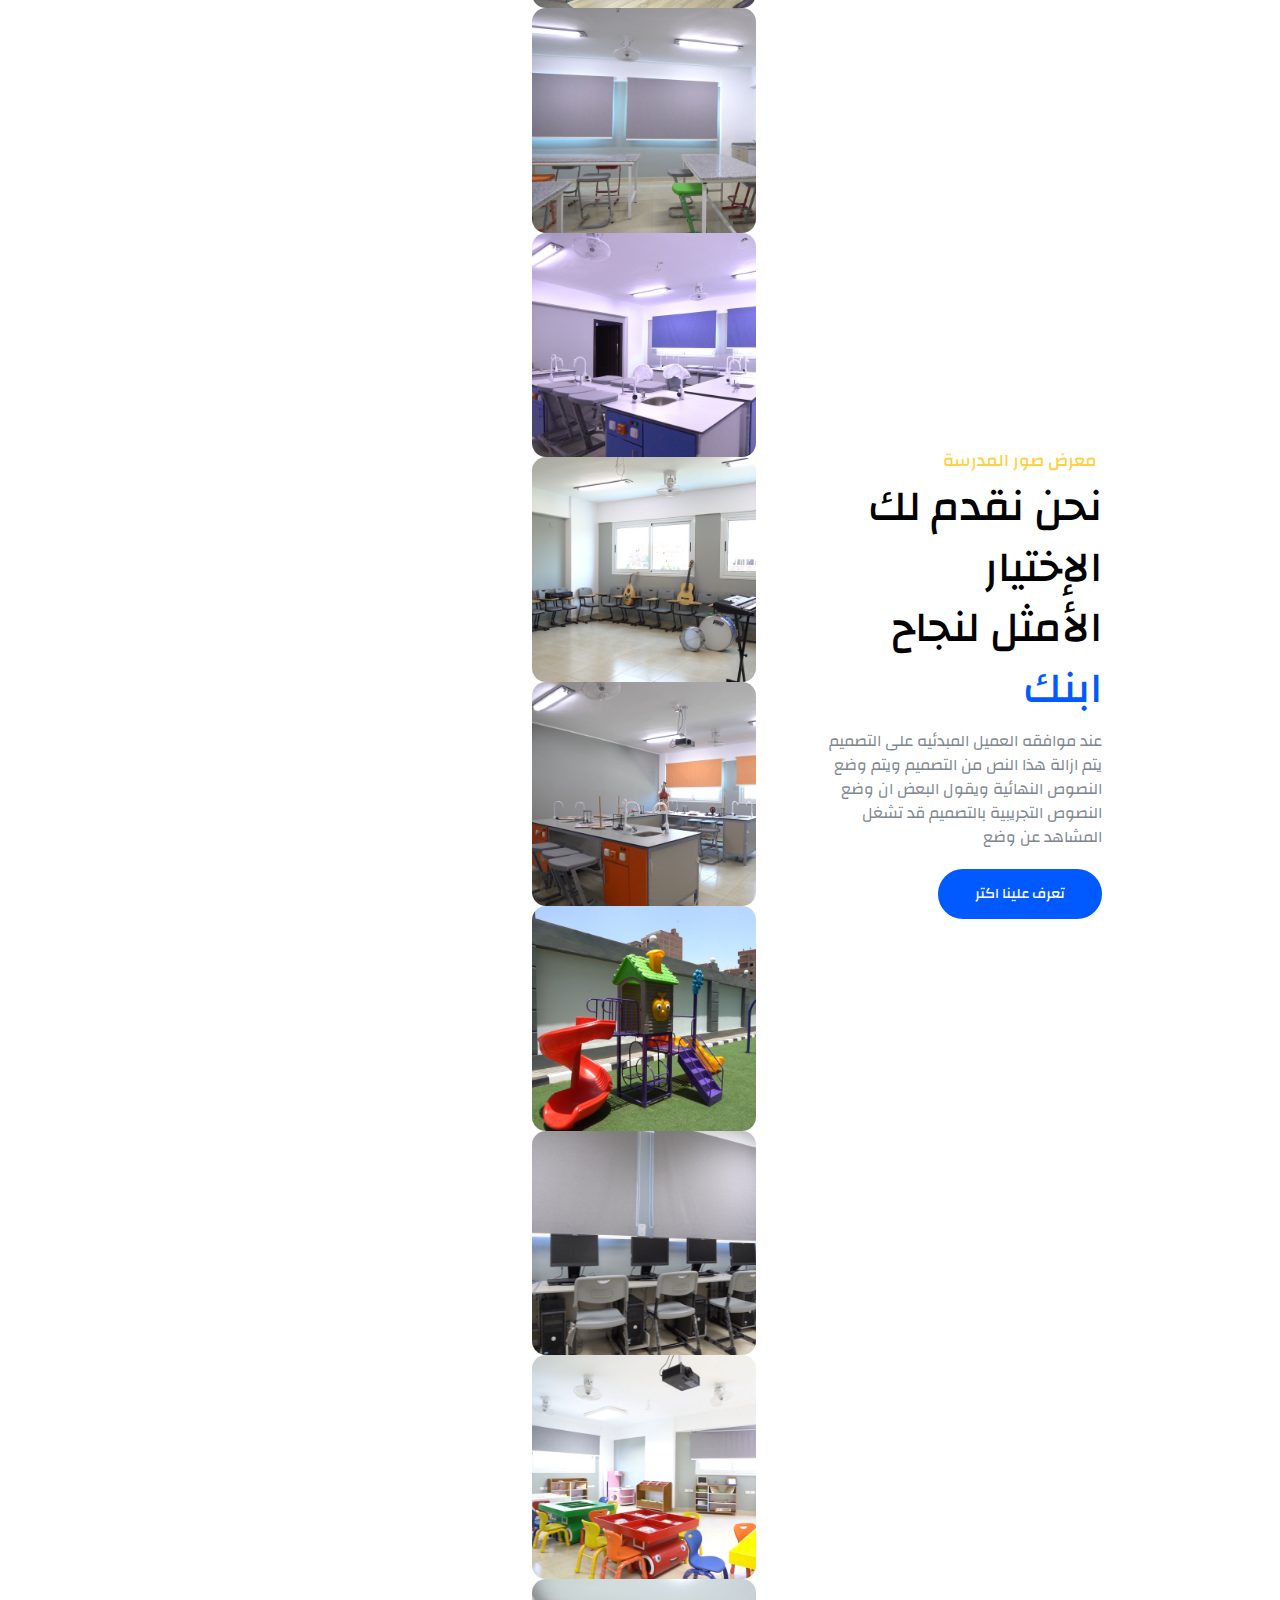
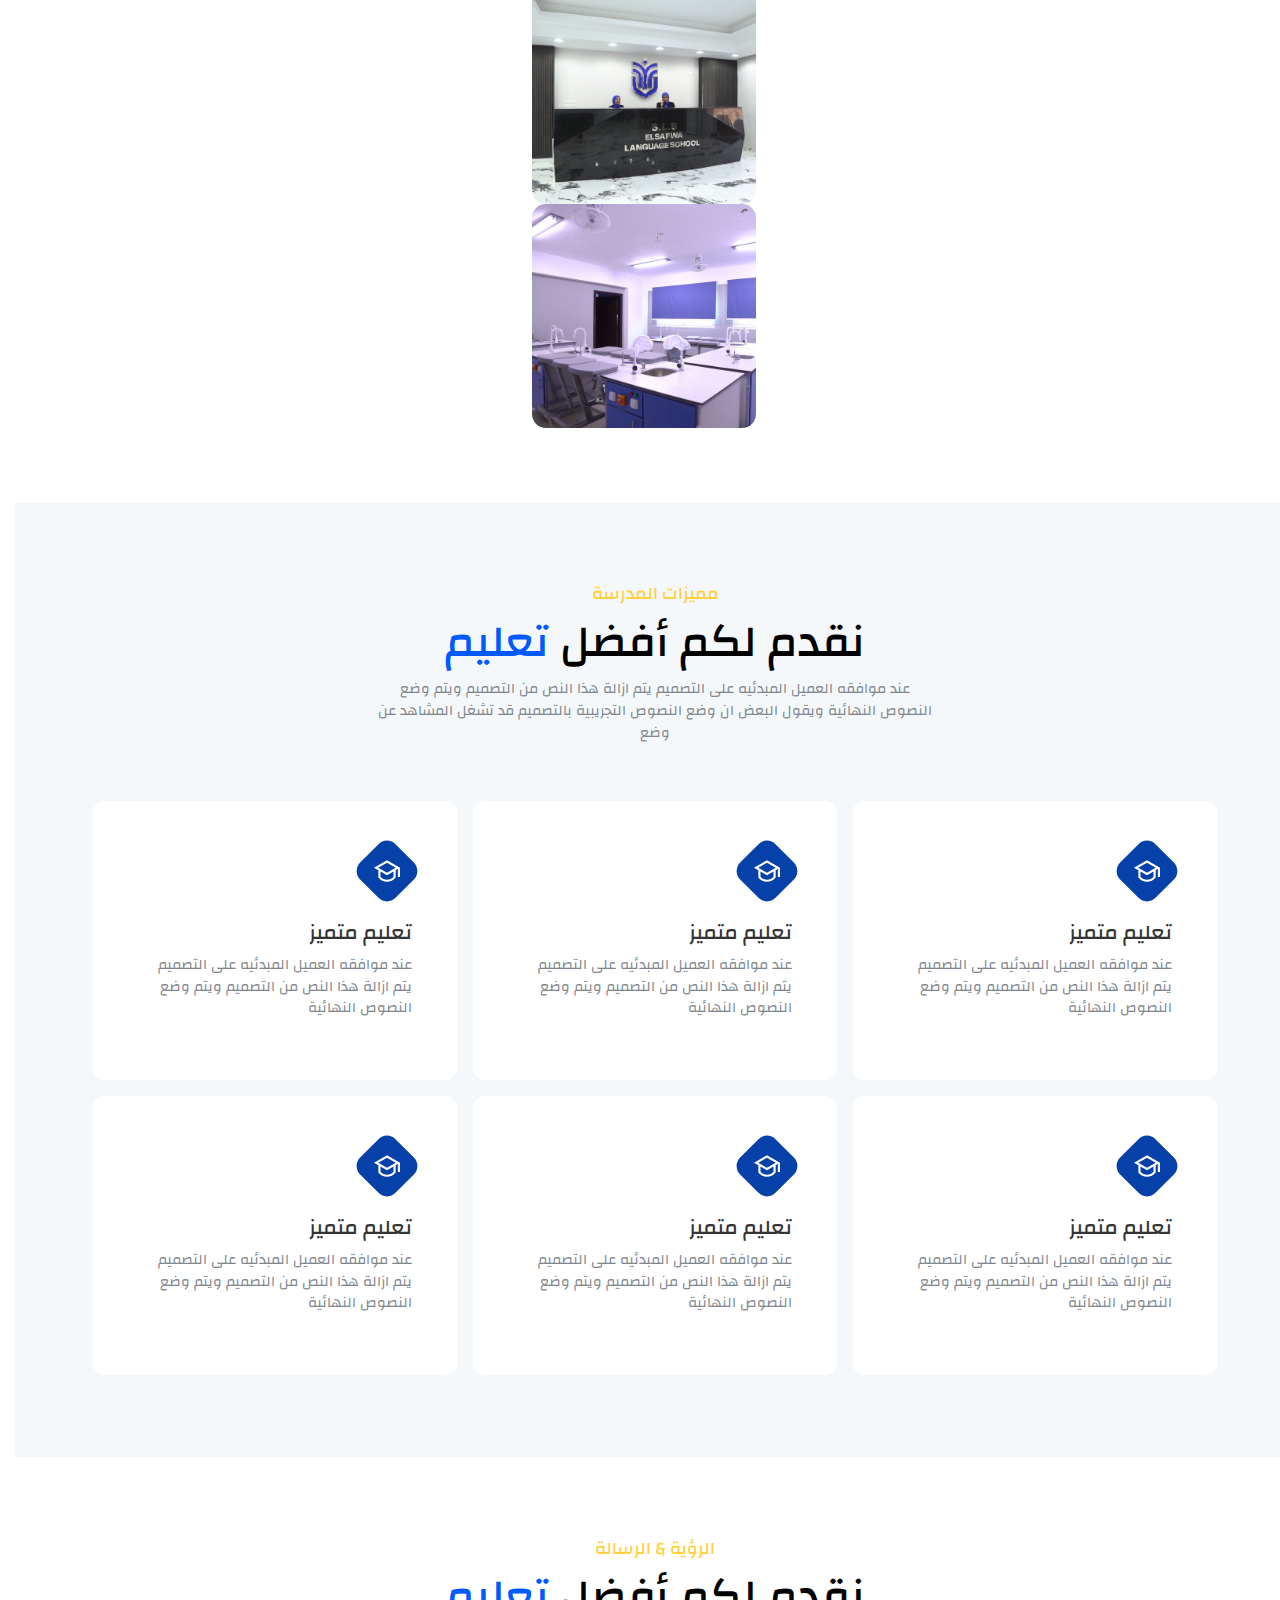
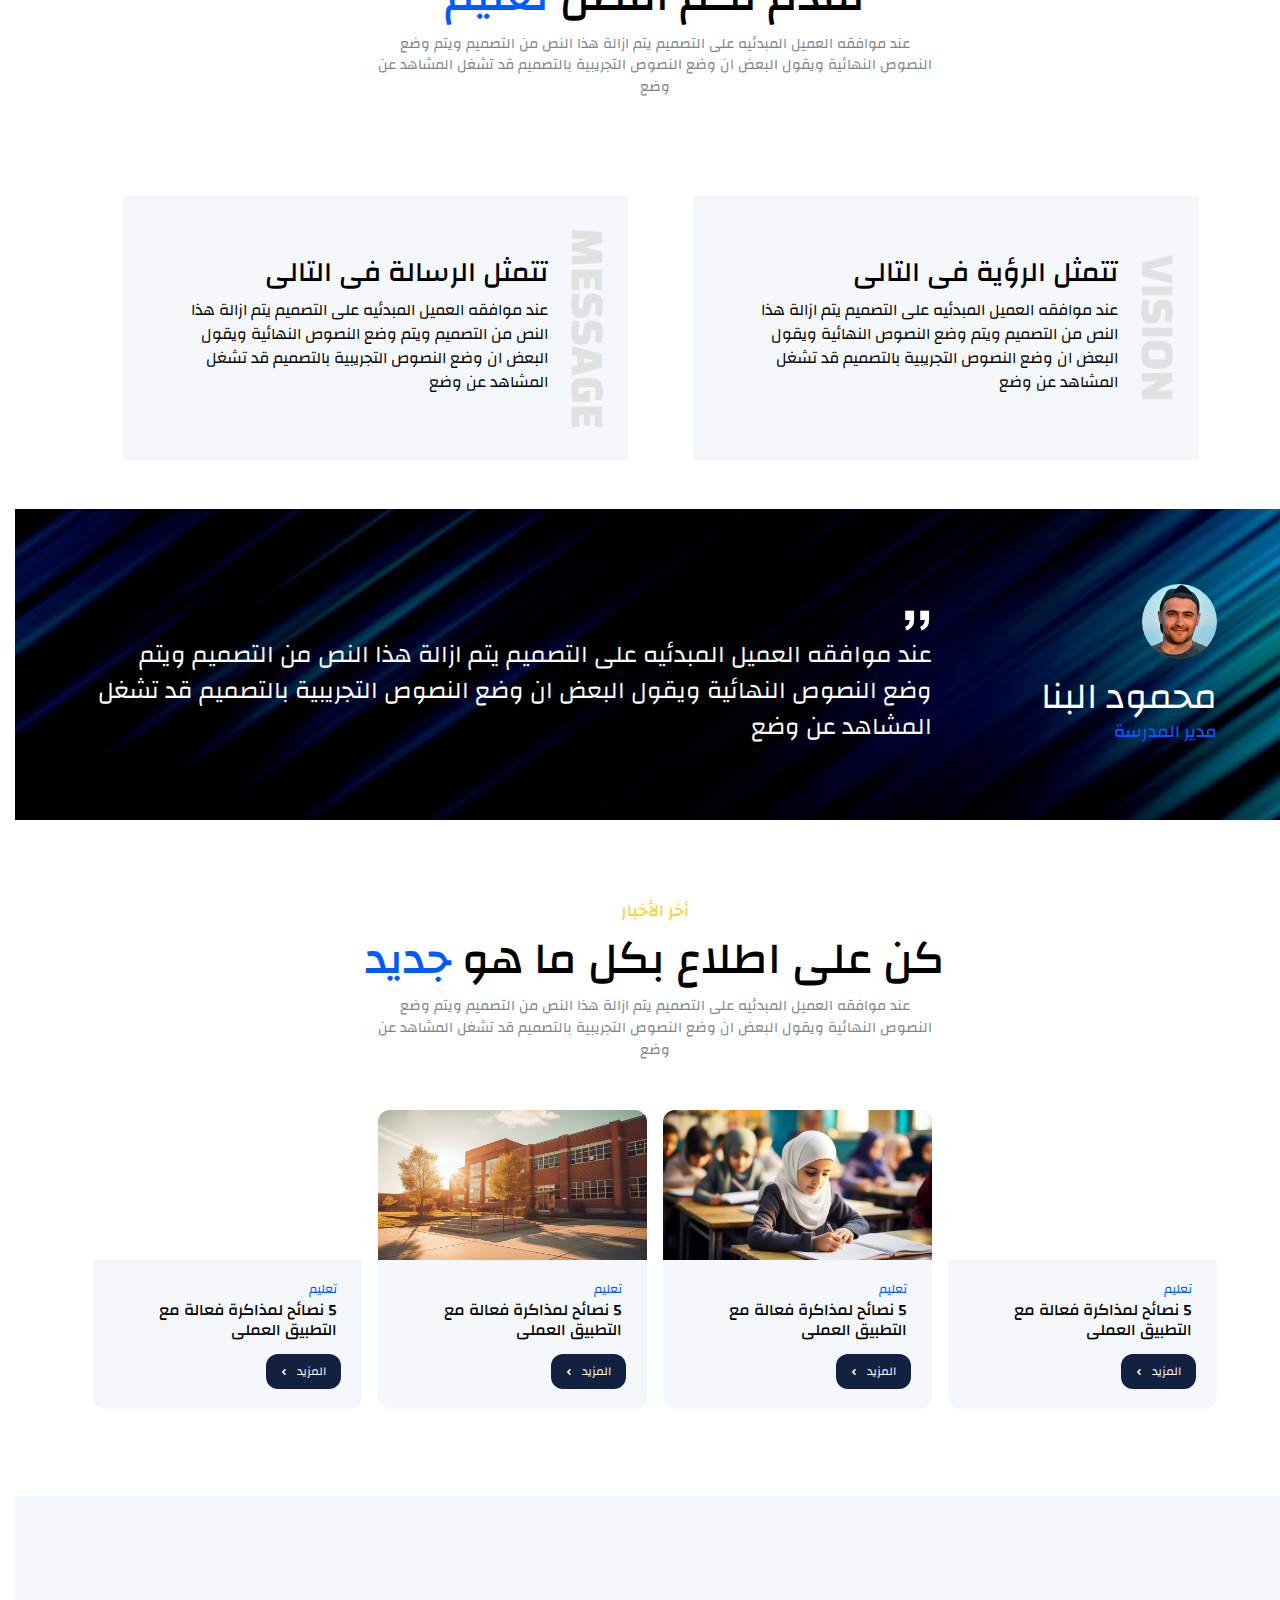
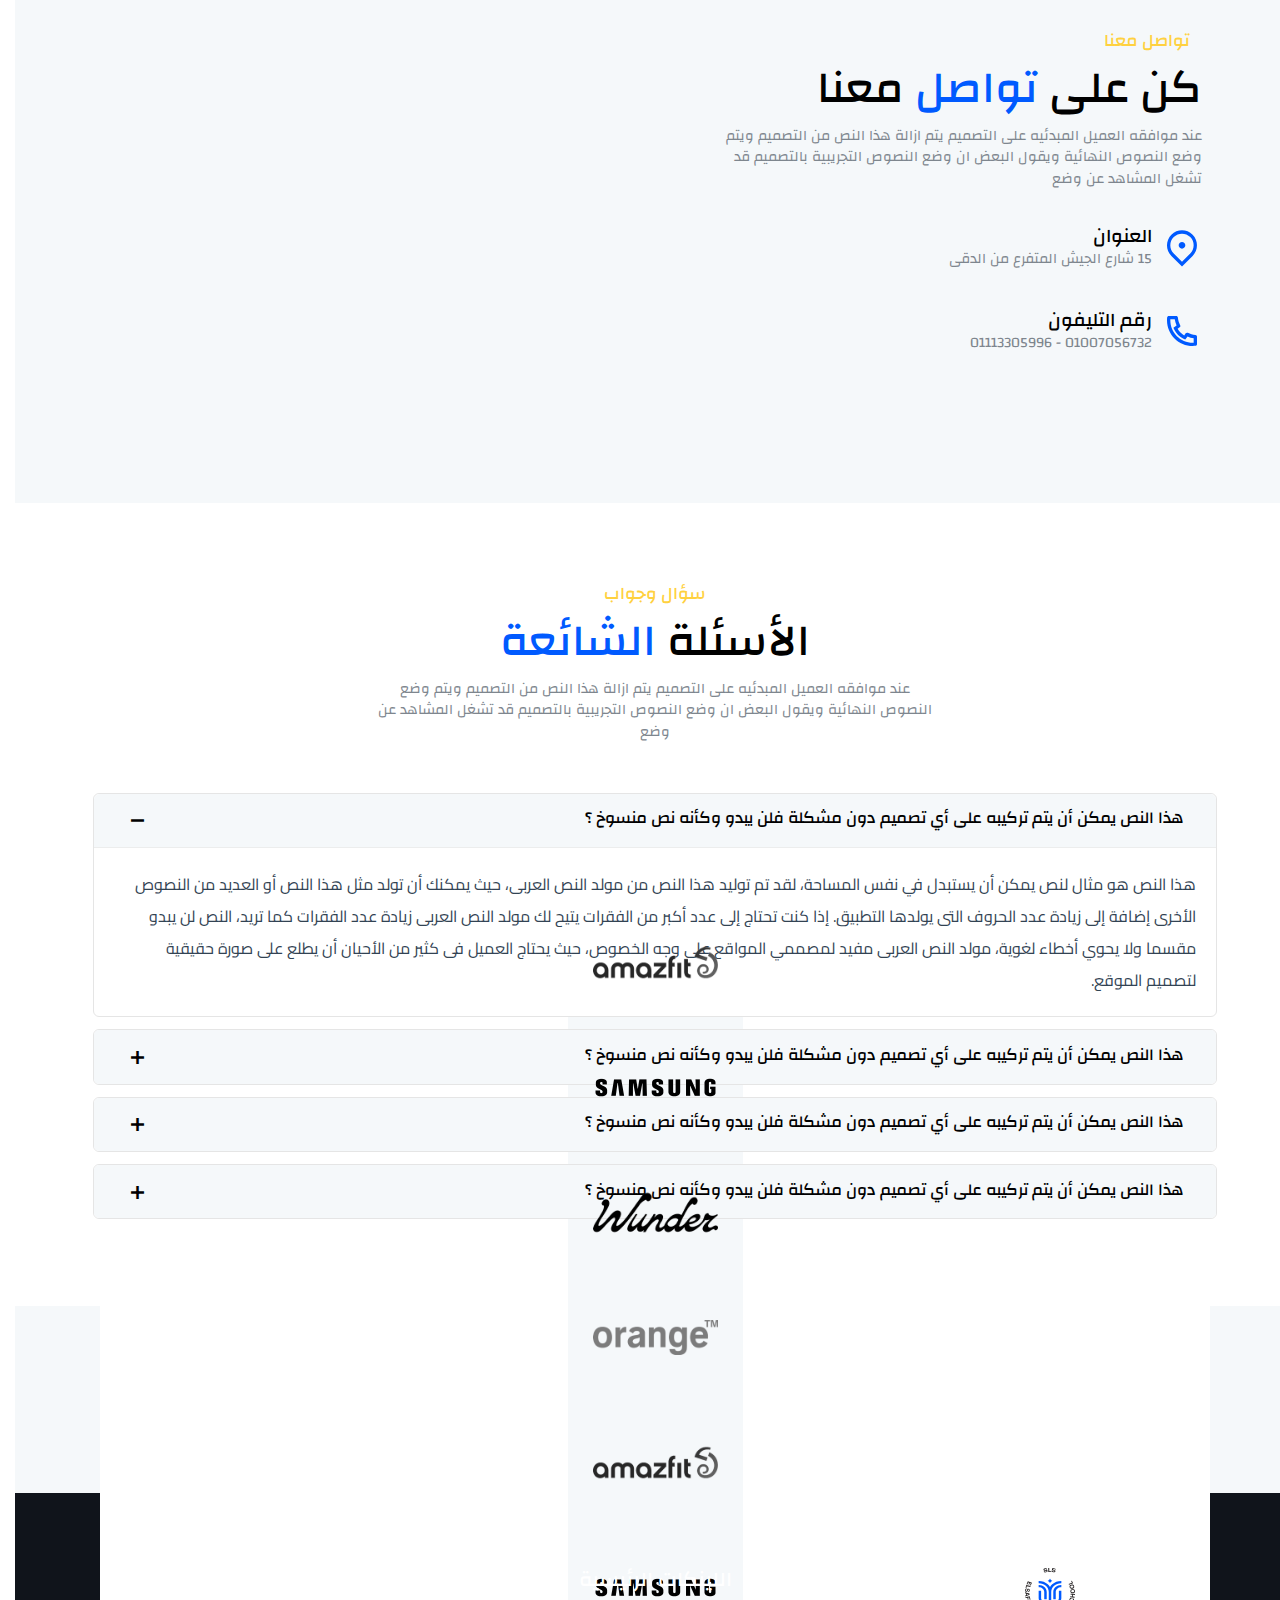
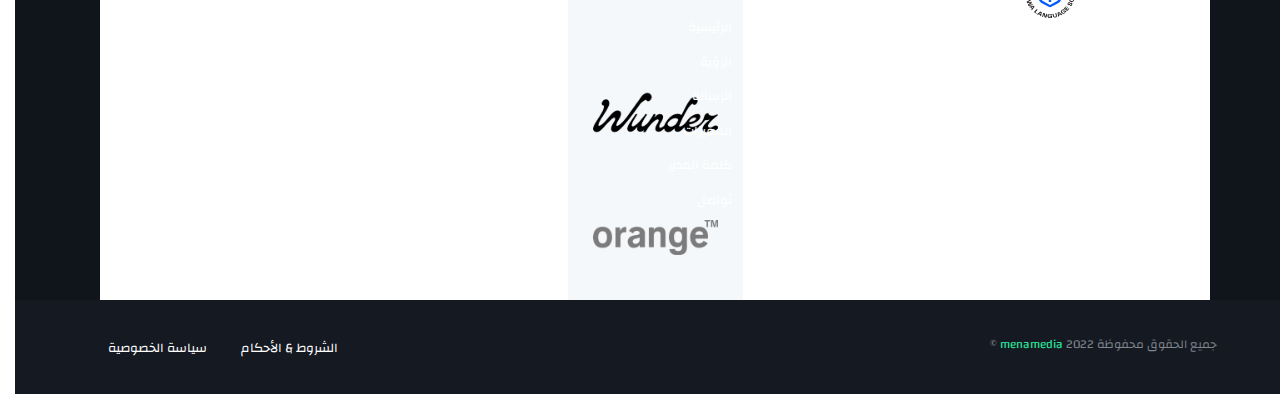
==== commit b8babbab: "add ( blog + one blog + albums + one album )" ====
--- a/index.html
+++ b/index.html
@@ -15,7 +15,6 @@
     <!-- Library Styles -->
     <link rel="stylesheet" href="assets/scss/libs/bootstrap.min.css">
     <link rel="stylesheet" href="https://cdnjs.cloudflare.com/ajax/libs/Swiper/9.3.2/swiper-bundle.css" />
-    <link rel="stylesheet" href="assets/css/libs/animate.css">
     <link rel="stylesheet" href="https://fonts.googleapis.com/icon?family=Material+Icons">
     <link rel="stylesheet" href="https://maxcdn.bootstrapcdn.com/font-awesome/4.7.0/css/font-awesome.min.css">
 
@@ -94,7 +93,7 @@
 
                             <div class="nav-logo-container">
                                 <a href="index.html">
-                                    <img src="../assets/images/untitled-1.svg" alt="logo">
+                                    <img src="assets/images/untitled-1.svg" alt="logo">
                                 </a>
                             </div>
                         </div>
@@ -177,7 +176,7 @@
             <div class="big-nav-header-title">
                 <div class="nav-logo-container">
                     <a href="index.html">
-                        <img src="../assets/images/logo.png" alt="logo">
+                        <img src="../assets/images/Untitled-1.svg" alt="logo">
                     </a>
                 </div>
                 <span class="close-big-nav">
@@ -341,6 +340,7 @@
 
         </div>
     </header>
+
     <!-- End Header -->
 
     <!-- Start Content -->
@@ -909,14 +909,14 @@
             <div class="container">
 
                 <!-- <div class="school-section-header-center">
-                    <div class="pretitle">الشركاء</div>
-                    <h2>أهم <span>شركاؤنا</span> </h2>
-                    <p class="header-text">عند موافقه العميل المبدئيه على التصميم يتم ازالة هذا النص من التصميم ويتم وضع
-                        النصوص النهائية
-                        ويقول البعض ان وضع النصوص التجريبية بالتصميم قد تشغل المشاهد عن وضع
-
-                    </p>
-                </div> -->
+                <div class="pretitle">الشركاء</div>
+                <h2>أهم <span>شركاؤنا</span> </h2>
+                <p class="header-text">عند موافقه العميل المبدئيه على التصميم يتم ازالة هذا النص من التصميم ويتم وضع
+                    النصوص النهائية
+                    ويقول البعض ان وضع النصوص التجريبية بالتصميم قد تشغل المشاهد عن وضع
+
+                </p>
+            </div> -->
 
                 <div class="companies-slider">
                     <div class="swiper brandSwiper">
@@ -1057,7 +1057,6 @@
     <script src="main.js"></script>
 
 
-    <script src="assets/js/libs/wow.min.js"></script>
     <script src="https://cdnjs.cloudflare.com/ajax/libs/Swiper/9.3.2/swiper-bundle.min.js"></script>
 
     <script>
--- a/main.css
+++ b/main.css
@@ -212,7 +212,6 @@
 
 .down-nav-container {
   background: #FFF;
-  background-image: url(./assets/images/nav-bg.jpg);
   background-position: top;
   background-size: cover;
   background-repeat: no-repeat;
@@ -755,7 +754,6 @@
   top: 0;
   z-index: 15;
   box-shadow: 0 0 40px 0 rgba(94, 92, 154, 0.06);
-  background-image: url(./assets/images/nav-bg.jpg);
   background-position: top;
   background-size: cover;
   background-repeat: no-repeat;
@@ -933,7 +931,6 @@
   top: 0;
   z-index: 20;
   box-shadow: 0 0 40px 0 rgba(94, 92, 154, 0.06);
-  background-image: url(./assets/images/nav-bg.jpg);
   background-position: top;
   background-size: cover;
   background-repeat: no-repeat;
@@ -1008,6 +1005,510 @@
   transform: translate(0, 0);
   opacity: 1;
   visibility: visible;
+}
+
+.blog-page {
+  padding: 75px 0;
+}
+.blog-page .news {
+  padding: 0px 0 0 0;
+}
+.blog-page .blog-more-cards .blog-more-card {
+  background-color: var(--sec-bg);
+  border-color: rgba(255, 255, 255, 0);
+  padding: 10px 25px;
+  margin-bottom: 15px;
+}
+.blog-page .blog-more-cards .blog-more-card h3 {
+  font-size: 0.9rem;
+  font-weight: 600;
+  margin-bottom: -18px;
+  color: var(--p-color);
+  margin-right: 4px;
+}
+.blog-page .blog-more-cards .blog-more-card .cat-container {
+  margin-top: 35px;
+}
+.blog-page .blog-more-cards .blog-more-card .cat-container .cat-line {
+  display: flex;
+  align-items: center;
+  justify-content: space-between;
+  margin: 10px 0;
+  text-decoration: none;
+  background: #f5f8fa;
+  border-radius: 12px;
+  background-size: cover;
+  background-position: center center;
+  background-repeat: no-repeat;
+}
+.blog-page .blog-more-cards .blog-more-card .cat-container .cat-line h6 {
+  font-weight: 500;
+  font-size: 0.8rem;
+  margin: 0;
+  color: #FFF !important;
+  background: rgba(18, 33, 64, 0.5411764706);
+  padding: 10px 20px;
+  border-radius: 12px;
+  height: 60px;
+  display: flex;
+  align-items: center;
+  width: 100%;
+}
+.blog-page .blog-more-cards .blog-more-card .cat-container .cat-line span {
+  color: var(--main-color);
+  font-weight: 700;
+}
+.blog-page .blog-more-cards .blog-more-card .cat-line-active h6 {
+  color: var(--main-color) !important;
+}
+.blog-page .blog-more-cards .blog-more-card .blog-search .form-group .form-control {
+  border-radius: 12px !important;
+  background: #f5f8fa;
+  margin: 30px 0 0 0;
+  outline: none;
+  box-shadow: none;
+  font-size: 0.9rem;
+  height: 45px;
+  padding: 7px 15px 3px 5px;
+  color: var(--p-color);
+}
+.blog-page .blog-more-cards .blog-more-card .blog-search .form-group .form-control::-moz-placeholder {
+  font-size: 0.8rem;
+  font-weight: 500;
+  color: #adafca;
+}
+.blog-page .blog-more-cards .blog-more-card .blog-search .form-group .form-control::placeholder {
+  font-size: 0.8rem;
+  font-weight: 500;
+  color: #adafca;
+}
+.blog-page .blog-more-cards .blog-more-card .pop-blogs {
+  margin-top: 40px;
+}
+.blog-page .blog-more-cards .blog-more-card .pop-blogs .pop-blog {
+  display: flex;
+  text-decoration: none;
+  color: #212529;
+  background: #f5f8fa;
+  margin-bottom: 12px;
+  border-radius: 12px;
+  padding: 15px 20px;
+}
+.blog-page .blog-more-cards .blog-more-card .pop-blogs .pop-blog:last-child {
+  border-bottom: 0;
+}
+.blog-page .blog-more-cards .blog-more-card .pop-blogs .pop-blog:hover .pop-blog-info h6 {
+  color: var(--main-color) !important;
+}
+.blog-page .blog-more-cards .blog-more-card .pop-blogs .pop-blog .pop-blog-img {
+  margin-left: 15px;
+}
+.blog-page .blog-more-cards .blog-more-card .pop-blogs .pop-blog .pop-blog-img figure {
+  height: 60px;
+  width: 60px;
+  margin-bottom: 0;
+  border-radius: 8px;
+  background-size: cover;
+  background-position: center center;
+  background-repeat: no-repeat;
+}
+.blog-page .blog-more-cards .blog-more-card .pop-blogs .pop-blog .pop-blog-info h6 {
+  font-size: 0.85rem;
+  font-weight: 500;
+  margin-bottom: 1px;
+  transition: all 0.3s ease-in-out;
+  color: var(--p-color);
+}
+.blog-page .blog-more-cards .blog-more-card .pop-blogs .pop-blog .pop-blog-info span {
+  direction: ltr;
+  color: var(--main-color);
+  font-size: 0.75rem;
+  font-weight: 500;
+}
+.blog-page .blog-more-cards .blog-more-card .blog-tags ul {
+  display: flex;
+  align-items: center;
+  flex-wrap: wrap;
+  margin: 25px 0 0 0;
+}
+.blog-page .blog-more-cards .blog-more-card .blog-tags ul li {
+  padding: 0px 8px;
+  margin: 3px 3px;
+  position: relative;
+  height: 31px;
+  font-size: 0.7rem;
+  display: inline-block;
+  z-index: 1;
+  background: 0 0;
+  line-height: 36px;
+  font-weight: 700;
+  cursor: pointer;
+  background: var(--light-dark28);
+}
+.blog-page .blog-more-cards .blog-more-card .blog-tags ul li:hover:before {
+  background: var(--main-color);
+}
+.blog-page .blog-more-cards .blog-more-card .blog-tags ul li:hover a {
+  color: #FFF;
+}
+.blog-page .blog-more-cards .blog-more-card .blog-tags ul li a {
+  color: var(--p-color);
+  transition: all 0.3s ease-in-out;
+}
+.blog-page .blog-more-cards .blog-more-card .blog-tags ul .blog-tag-active {
+  background: var(--main-color) !important;
+}
+.blog-page .blog-more-cards .blog-more-card .blog-tags ul .blog-tag-active a {
+  color: #FFF !important;
+}
+.blog-page .blog {
+  padding: 0 0;
+  background: var(--body-bg);
+}
+.blog-page .blog .row {
+  overflow: unset;
+}
+.blog-page .blog .section-head {
+  text-align: center;
+}
+.blog-page .blog .blog-card {
+  position: relative;
+  margin-bottom: 35px;
+  height: 430px;
+}
+.blog-page .blog .blog-card:hover .blog-card-info .open-blog {
+  color: var(--main-color);
+}
+.blog-page .blog .blog-card:hover .blog-card-info .open-blog:after {
+  width: 100% !important;
+}
+.blog-page .blog .blog-card .blog-card-image {
+  width: 100%;
+  height: 200px;
+}
+.blog-page .blog .blog-card .blog-card-image figure {
+  border-radius: 12px;
+  background-size: cover;
+  background-position: center center;
+  background-repeat: no-repeat;
+  height: 100%;
+  width: 100%;
+  margin: 0;
+}
+.blog-page .blog .blog-card .blog-card-content {
+  position: absolute;
+  top: 50%;
+  left: 0;
+  transform: translate(0, -50%);
+  top: 175px;
+  transform: translate(0, 0);
+  width: 100%;
+}
+.blog-page .blog .blog-card .blog-card-content .blog-card-info {
+  border-radius: 12px;
+  border-top-right-radius: 0;
+  border-top-left-radius: 0;
+  background: var(--navbar-color);
+  text-align: right;
+  width: 100%;
+  padding: 35px 30px;
+  margin: 0;
+  width: 100%;
+}
+.blog-page .blog .blog-card .blog-card-content .blog-card-info .pretitle {
+  font-size: 0.8rem;
+  color: #FFF;
+}
+.blog-page .blog .blog-card .blog-card-content .blog-card-info .pretitle:before {
+  background: var(--main-color);
+}
+.blog-page .blog .blog-card .blog-card-content .blog-card-info .title {
+  font-size: 1.3rem;
+  margin-bottom: 15px;
+  overflow: hidden;
+  display: -webkit-box;
+  -webkit-line-clamp: 2;
+  -webkit-box-orient: vertical;
+  transition: all 0.3s ease-in-out;
+}
+@media (max-width: 991.98px) {
+  .blog-page .blog .blog-card .blog-card-content .blog-card-info .title {
+    font-size: 1.1rem;
+  }
+}
+.blog-page .blog .blog-card .blog-card-content .blog-card-info .title:hover {
+  color: var(--main-color);
+}
+.blog-page .blog .blog-card .blog-card-content .blog-card-info .text {
+  margin: 0;
+  font-size: 0.9rem;
+  width: 100%;
+  overflow: hidden;
+  display: -webkit-box;
+  -webkit-line-clamp: 2;
+  -webkit-box-orient: vertical;
+}
+.blog-page .blog .blog-card .blog-card-content .blog-card-info .open-blog {
+  color: var(--p-color);
+  text-decoration: none;
+  transition: all 0.3s ease-in-out;
+  position: relative;
+  display: inline-block;
+  margin-top: 12px;
+}
+.blog-page .blog .blog-card .blog-card-content .blog-card-info .open-blog:after {
+  position: absolute;
+  bottom: 0;
+  width: 0;
+  height: 1px;
+  background: var(--main-color);
+  content: "";
+  right: 0;
+  transition: all 0.5s;
+}
+.blog-page .blog .blog-card .blog-card-content .blog-card-info .open-blog:hover {
+  color: var(--main-color);
+}
+
+.one-blog {
+  background: var(--navbar-color);
+}
+.one-blog .one-blog-main-image figure {
+  background-size: cover;
+  background-position: center center;
+  background-repeat: no-repeat;
+  width: 100%;
+  aspect-ratio: 19/10;
+  border-radius: 12px;
+  margin-bottom: 50px;
+  margin-top: -200px;
+  position: relative;
+  z-index: 5;
+}
+.one-blog .one-blog-content {
+  padding: 75px 0;
+}
+.one-blog .one-blog-content * {
+  color: var(--p-color);
+}
+.one-blog .blog-tags ul {
+  display: flex;
+  align-items: center;
+  flex-wrap: wrap;
+  margin-top: 50px;
+}
+.one-blog .blog-tags ul li {
+  color: var(--p-color);
+  padding: 3px 15px;
+  margin: 5px 5px;
+  position: relative;
+  height: 36px;
+  font-size: 0.8rem;
+  display: inline-block;
+  z-index: 1;
+  line-height: 30px;
+  background: var(--body-bg);
+  border-radius: 12px;
+  font-weight: 500;
+}
+
+.album-page {
+  padding: 75px 0;
+}
+.album-page .albums {
+  padding: 0;
+}
+.album-page .albums .album {
+  position: relative;
+  margin-bottom: 15px;
+  height: 300px;
+}
+.album-page .albums .album a {
+  display: block;
+  text-decoration: none;
+  height: 100%;
+}
+.album-page .albums .album a .album-overlay {
+  position: absolute;
+  top: 0;
+  left: 0;
+  height: 100%;
+  width: 100%;
+  border-radius: 8px;
+  box-shadow: inset 0 -120px 50px -40px rgba(0, 53, 109, 0.7019607843);
+}
+.album-page .albums .album a .album-image {
+  height: 100%;
+  width: 100%;
+  border-radius: 8px;
+  background-size: cover;
+  background-position: center center;
+  background-repeat: no-repeat;
+}
+.album-page .albums .album a .image-badges {
+  margin-bottom: 12px;
+}
+.album-page .albums .album a .image-badges .cat-badge {
+  position: unset;
+  display: inline-block;
+  padding: 3px 10px;
+  border-radius: 8px;
+  background: #cc2609;
+  color: #FFF;
+  font-size: 0.8rem;
+}
+.album-page .albums .album a .image-badges .images-badge {
+  position: unset;
+  display: inline-block;
+  padding: 3px 10px;
+  border-radius: 8px;
+  background: #005aff;
+  color: #FFF;
+  font-size: 0.8rem;
+}
+.album-page .albums .album a .image-badges .images-badge svg {
+  fill: #FFF;
+  height: 16px;
+  width: 16px;
+}
+.album-page .albums .album a .album-content {
+  position: absolute;
+  bottom: 15px;
+  text-align: center;
+}
+.album-page .albums .album a .album-content h2 {
+  font-size: 1.3rem;
+  color: #FFF;
+  padding: 0 25px;
+  overflow: hidden;
+  display: -webkit-box;
+  -webkit-line-clamp: 2;
+  -webkit-box-orient: vertical;
+}
+.album-page .gallery ul li {
+  margin-bottom: 15px;
+}
+.album-page .gallery a {
+  position: relative;
+  height: 235px;
+  width: 100%;
+  display: block;
+  margin-bottom: 0;
+  overflow: hidden;
+  transition: all 0.3s ease-in-out;
+  text-decoration: none;
+  border-radius: 8px;
+  color: #FFF;
+}
+.album-page .gallery a:hover {
+  transition: all 0.3s ease-in-out;
+}
+.album-page .gallery a:hover .gal-overlay {
+  visibility: visible;
+  opacity: 1;
+}
+.album-page .gallery a:hover .gal-overlay svg {
+  visibility: visible;
+  opacity: 1;
+  transform: scale(1);
+}
+.album-page .gallery a figure {
+  height: 260px;
+  width: 100%;
+  border-radius: 8px;
+  margin-bottom: 0;
+  transform: scale(1.4);
+  background-position: center center;
+  background-size: cover;
+  background-repeat: no-repeat;
+  transition: all 0.3s ease-in-out;
+}
+.album-page .gallery a .img-id {
+  width: 100%;
+  height: 100%;
+  border-radius: 8px;
+  display: flex;
+  flex-direction: column;
+  justify-content: flex-end;
+  position: relative;
+  z-index: 2;
+  transition: box-shadow 0.2s ease-in-out;
+  text-align: left;
+  padding: 5px 10px;
+}
+.album-page .gallery a img {
+  display: none;
+}
+.album-page .gallery a .gal-overlay {
+  position: absolute;
+  top: 0;
+  left: 0;
+  height: 100%;
+  width: 100%;
+  background-color: rgba(21, 21, 31, 0.8);
+  border-radius: 8px;
+  display: flex;
+  align-items: center;
+  vertical-align: middle;
+  justify-content: center;
+  transition: all 0.3s ease-in-out;
+  visibility: hidden;
+  opacity: 0;
+}
+.album-page .gallery a .gal-overlay svg {
+  fill: #FFF;
+  height: 20px;
+  width: 20px;
+  visibility: hidden;
+  opacity: 0;
+  transition-delay: 0.2s;
+  transform: scale(0);
+}
+.album-page .gallery .image-title {
+  box-shadow: 0 0 40px 0 rgba(94, 92, 154, 0.06);
+  background: var(--card-bg);
+  padding: 15px 15px;
+  border-bottom-right-radius: 8px;
+  border-bottom-left-radius: 8px;
+}
+.album-page .gallery .image-title h5 {
+  font-size: 1.1rem;
+  margin: 0;
+  color: var(--h-color);
+}
+
+.lg-backdrop,
+.lg-outer,
+.lg-outer .lg-inner {
+  direction: ltr;
+}
+
+.lg-progress-bar .lg-progress {
+  background: #005aff !important;
+}
+
+.lg-backdrop {
+  background-color: rgba(21, 21, 31, 0.96);
+}
+
+.lg-outer .lg-thumb-item {
+  cursor: pointer !important;
+  float: left;
+  overflow: hidden;
+  margin-bottom: 5px;
+  border: 0;
+  border-radius: 0;
+  margin: 0 !important;
+  opacity: 0.3;
+  transition: all 0.3s ease-in-out;
+}
+
+.lg-outer .lg-thumb-item.active, .lg-outer .lg-thumb-item:hover {
+  opacity: 1;
+}
+
+.lg-outer .lg-thumb {
+  margin: auto;
 }
 
 * {
@@ -1609,6 +2110,40 @@
   }
 }
 
+.layout-header {
+  height: 45vh;
+}
+.layout-header .swiper-container .swiper-wrapper .swiper-slide {
+  background-position: 50% 35%;
+}
+.layout-header .swiper-container .swiper-wrapper .swiper-slide .swiper-slider-content {
+  background: linear-gradient(150deg, rgba(0, 0, 0, 0.58), rgba(0, 90, 255, 0.85));
+}
+.layout-header .swiper-container .swiper-wrapper .swiper-slide .swiper-slider-content h1 {
+  font-size: 4rem;
+}
+@media (max-width: 767.98px) {
+  .layout-header .swiper-container .swiper-wrapper .swiper-slide .swiper-slider-content h1 {
+    font-size: 2.5rem;
+  }
+}
+.layout-header .swiper-container .swiper-wrapper .swiper-slide .swiper-slider-content p {
+  font-size: 1.1rem;
+}
+@media (max-width: 767.98px) {
+  .layout-header .swiper-container .swiper-wrapper .swiper-slide .swiper-slider-content p {
+    font-size: 0.9rem;
+  }
+}
+.layout-header .swiper-container .swiper-wrapper .swiper-slide .swiper-slider-content a {
+  font-size: 0.9rem;
+}
+@media (max-width: 767.98px) {
+  .layout-header .swiper-container .swiper-wrapper .swiper-slide .swiper-slider-content a {
+    font-size: 0.8rem;
+  }
+}
+
 .swiper-container {
   width: 100%;
   height: 100%;
@@ -2042,6 +2577,9 @@
   width: 100%;
   border-top-right-radius: 12px;
   border-top-left-radius: 12px;
+}
+.news .blog-container .blog-card-main {
+  margin-bottom: 12px;
 }
 .news .blog-container .blog-content {
   background: #f5f8fa;
@@ -2238,7 +2776,6 @@
   display: flex;
   align-items: center;
   justify-content: center;
-  background-image: url(assets/images/shape-divider-home-edit.png);
   background-size: cover;
   background-position: center bottom;
   background-repeat: no-repeat;
